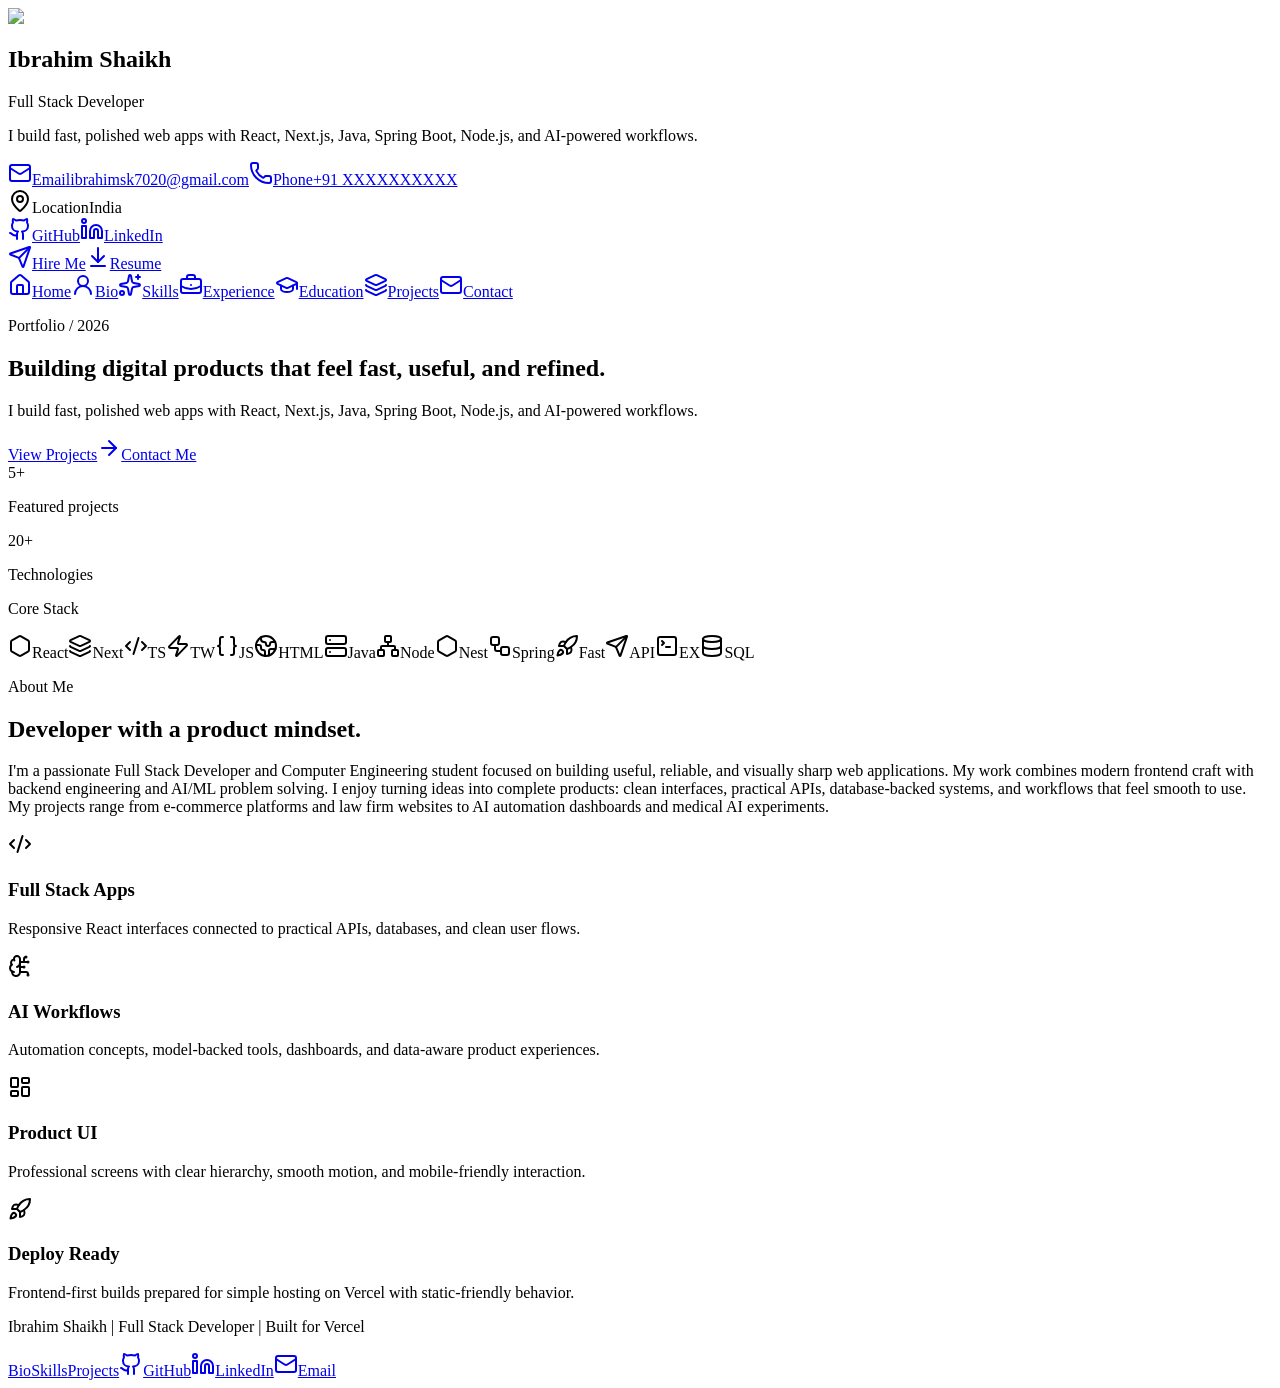
==== out/index.html @ c72af7cc "first commit" ====
<!DOCTYPE html><html lang="en" class="bg-background dark"><head><meta charSet="utf-8"/><meta name="viewport" content="width=device-width, initial-scale=1"/><link rel="preload" as="image" href="/profile.jpg"/><link rel="stylesheet" href="/_next/static/chunks/02xt22wm5kt9~.css" data-precedence="next"/><link rel="preload" as="script" fetchPriority="low" href="/_next/static/chunks/0.jrg90f43u18.js"/><script src="/_next/static/chunks/02i7dfk78~t~2.js" async=""></script><script src="/_next/static/chunks/10u3y4bw1ayzs.js" async=""></script><script src="/_next/static/chunks/0dha171epf-bp.js" async=""></script><script src="/_next/static/chunks/turbopack-0covu4k4t_3fr.js" async=""></script><script src="/_next/static/chunks/0iwz~d34oj_si.js" async=""></script><script src="/_next/static/chunks/0d3shmwh5_nmn.js" async=""></script><script src="/_next/static/chunks/16fqrz.z_q~a0.js" async=""></script><script src="/_next/static/chunks/0c9ppjsgjld2~.js" async=""></script><title>Ibrahim Shaikh - Full Stack Developer</title><meta name="description" content="Full Stack Developer &amp; Software Engineer - Explore my portfolio, projects, and experience in web development."/><meta name="generator" content="Next.js"/><link rel="icon" href="/icon-light-32x32.png" media="(prefers-color-scheme: light)"/><link rel="icon" href="/icon-dark-32x32.png" media="(prefers-color-scheme: dark)"/><link rel="icon" href="/icon.svg" type="image/svg+xml"/><link rel="apple-touch-icon" href="/apple-icon.png"/><script src="/_next/static/chunks/03~yq9q893hmn.js" noModule=""></script></head><body class="bg-background font-sans text-foreground antialiased"><div hidden=""><!--$--><!--/$--></div><div class="intro-cinema" aria-hidden="true"><div class="intro-room"><div class="intro-lamp"><div class="intro-lamp-shade"></div><div class="intro-lamp-stem"></div><div class="intro-lamp-glow"></div></div><div class="intro-coffee"></div><div class="intro-desk"><div class="intro-laptop"><div class="intro-screen"><div class="intro-browser"><span></span><span></span><span></span></div><div class="intro-site"><div class="intro-mini-profile"></div><div class="intro-mini-main"><div class="intro-line intro-line-wide"></div><div class="intro-line"></div><div class="intro-grid"><span></span><span></span><span></span></div></div></div></div><div class="intro-base"></div></div></div></div></div><div class="min-h-screen overflow-x-hidden bg-background text-foreground"><div class="fixed inset-0 -z-10 bg-[radial-gradient(circle_at_20%_10%,rgba(45,212,191,0.16),transparent_28%),radial-gradient(circle_at_85%_20%,rgba(251,191,36,0.12),transparent_26%),linear-gradient(135deg,#070b10_0%,#10141f_48%,#0b1014_100%)]"></div><div class="fixed inset-0 -z-10 opacity-[0.18] [background-image:linear-gradient(rgba(255,255,255,0.08)_1px,transparent_1px),linear-gradient(90deg,rgba(255,255,255,0.08)_1px,transparent_1px)] [background-size:48px_48px]"></div><aside class="relative z-30 border-white/10 bg-background/86 px-5 pb-6 pt-6 backdrop-blur-xl lg:fixed lg:inset-y-0 lg:left-0 lg:w-[360px] lg:border-r lg:px-7 lg:pt-8"><div class="mx-auto flex max-w-md flex-col items-center text-center lg:sticky lg:top-8"><div class="group relative mb-6"><div class="absolute -inset-3 rounded-[28px] bg-gradient-to-br from-teal-300/30 via-amber-300/20 to-rose-300/20 opacity-70 blur-xl transition duration-500 group-hover:opacity-100"></div><div class="relative h-36 w-36 overflow-hidden rounded-2xl border border-white/20 bg-white/10 shadow-2xl shadow-black/30 transition duration-500 group-hover:-translate-y-1 sm:h-44 sm:w-44"><img alt="Ibrahim Shaikh" width="176" height="176" decoding="async" data-nimg="1" class="h-full w-full object-cover" style="color:transparent" src="/profile.jpg"/></div></div><h1 class="text-3xl font-bold tracking-tight text-white">Ibrahim Shaikh</h1><p class="mt-2 text-sm font-semibold uppercase tracking-[0.24em] text-amber-100/90">Full Stack Developer</p><p class="mt-4 max-w-sm text-sm leading-6 text-muted-foreground">I build fast, polished web apps with React, Next.js, Java, Spring Boot, Node.js, and AI-powered workflows.</p><div class="mt-7 grid w-full gap-3"><a class="block" aria-label="Email" href="mailto:ibrahimsk7020@gmail.com"><span class="group flex items-center gap-3 rounded-lg border border-white/10 bg-white/[0.045] p-3 text-left transition duration-300 hover:-translate-y-0.5 hover:border-teal-300/40 hover:bg-white/[0.075]"><span class="flex size-10 items-center justify-center rounded-md bg-white/10 text-teal-100"><svg xmlns="http://www.w3.org/2000/svg" width="24" height="24" viewBox="0 0 24 24" fill="none" stroke="currentColor" stroke-width="2" stroke-linecap="round" stroke-linejoin="round" class="lucide lucide-mail size-4" aria-hidden="true"><path d="m22 7-8.991 5.727a2 2 0 0 1-2.009 0L2 7"></path><rect x="2" y="4" width="20" height="16" rx="2"></rect></svg></span><span class="min-w-0"><span class="block text-[11px] font-bold uppercase tracking-[0.2em] text-muted-foreground">Email</span><span class="block truncate text-sm font-medium text-white">ibrahimsk7020@gmail.com</span></span></span></a><a class="block" aria-label="Phone" href="tel:+91XXXXXXXXXX"><span class="group flex items-center gap-3 rounded-lg border border-white/10 bg-white/[0.045] p-3 text-left transition duration-300 hover:-translate-y-0.5 hover:border-teal-300/40 hover:bg-white/[0.075]"><span class="flex size-10 items-center justify-center rounded-md bg-white/10 text-teal-100"><svg xmlns="http://www.w3.org/2000/svg" width="24" height="24" viewBox="0 0 24 24" fill="none" stroke="currentColor" stroke-width="2" stroke-linecap="round" stroke-linejoin="round" class="lucide lucide-phone size-4" aria-hidden="true"><path d="M13.832 16.568a1 1 0 0 0 1.213-.303l.355-.465A2 2 0 0 1 17 15h3a2 2 0 0 1 2 2v3a2 2 0 0 1-2 2A18 18 0 0 1 2 4a2 2 0 0 1 2-2h3a2 2 0 0 1 2 2v3a2 2 0 0 1-.8 1.6l-.468.351a1 1 0 0 0-.292 1.233 14 14 0 0 0 6.392 6.384"></path></svg></span><span class="min-w-0"><span class="block text-[11px] font-bold uppercase tracking-[0.2em] text-muted-foreground">Phone</span><span class="block truncate text-sm font-medium text-white">+91 XXXXXXXXXX</span></span></span></a><div><span class="group flex items-center gap-3 rounded-lg border border-white/10 bg-white/[0.045] p-3 text-left transition duration-300 hover:-translate-y-0.5 hover:border-teal-300/40 hover:bg-white/[0.075]"><span class="flex size-10 items-center justify-center rounded-md bg-white/10 text-teal-100"><svg xmlns="http://www.w3.org/2000/svg" width="24" height="24" viewBox="0 0 24 24" fill="none" stroke="currentColor" stroke-width="2" stroke-linecap="round" stroke-linejoin="round" class="lucide lucide-map-pin size-4" aria-hidden="true"><path d="M20 10c0 4.993-5.539 10.193-7.399 11.799a1 1 0 0 1-1.202 0C9.539 20.193 4 14.993 4 10a8 8 0 0 1 16 0"></path><circle cx="12" cy="10" r="3"></circle></svg></span><span class="min-w-0"><span class="block text-[11px] font-bold uppercase tracking-[0.2em] text-muted-foreground">Location</span><span class="block truncate text-sm font-medium text-white">India</span></span></span></div></div><div class="mt-7 flex w-full gap-3"><a target="_blank" rel="noreferrer" aria-label="Open GitHub profile" class="flex h-11 flex-1 items-center justify-center gap-2 rounded-lg border border-white/10 bg-white/[0.06] text-sm font-semibold text-white transition duration-300 hover:-translate-y-0.5 hover:border-white/25 hover:bg-white/[0.1]" href="https://github.com/ibrahimsk7020"><svg xmlns="http://www.w3.org/2000/svg" width="24" height="24" viewBox="0 0 24 24" fill="none" stroke="currentColor" stroke-width="2" stroke-linecap="round" stroke-linejoin="round" class="lucide lucide-github size-4" aria-hidden="true"><path d="M15 22v-4a4.8 4.8 0 0 0-1-3.5c3 0 6-2 6-5.5.08-1.25-.27-2.48-1-3.5.28-1.15.28-2.35 0-3.5 0 0-1 0-3 1.5-2.64-.5-5.36-.5-8 0C6 2 5 2 5 2c-.3 1.15-.3 2.35 0 3.5A5.403 5.403 0 0 0 4 9c0 3.5 3 5.5 6 5.5-.39.49-.68 1.05-.85 1.65-.17.6-.22 1.23-.15 1.85v4"></path><path d="M9 18c-4.51 2-5-2-7-2"></path></svg>GitHub</a><a target="_blank" rel="noreferrer" aria-label="Open LinkedIn profile" class="flex h-11 flex-1 items-center justify-center gap-2 rounded-lg bg-teal-300 text-sm font-bold text-slate-950 transition duration-300 hover:-translate-y-0.5 hover:bg-amber-200" href="https://www.linkedin.com/in/ibrahim-shaikh/"><svg xmlns="http://www.w3.org/2000/svg" width="24" height="24" viewBox="0 0 24 24" fill="none" stroke="currentColor" stroke-width="2" stroke-linecap="round" stroke-linejoin="round" class="lucide lucide-linkedin size-4" aria-hidden="true"><path d="M16 8a6 6 0 0 1 6 6v7h-4v-7a2 2 0 0 0-2-2 2 2 0 0 0-2 2v7h-4v-7a6 6 0 0 1 6-6z"></path><rect width="4" height="12" x="2" y="9"></rect><circle cx="4" cy="4" r="2"></circle></svg>LinkedIn</a></div><div class="mt-3 flex w-full gap-3"><a class="flex h-11 flex-1 items-center justify-center gap-2 rounded-lg border border-amber-200/30 bg-amber-200/10 text-sm font-semibold text-amber-50 transition duration-300 hover:-translate-y-0.5 hover:bg-amber-200/20" href="/contact"><svg xmlns="http://www.w3.org/2000/svg" width="24" height="24" viewBox="0 0 24 24" fill="none" stroke="currentColor" stroke-width="2" stroke-linecap="round" stroke-linejoin="round" class="lucide lucide-send size-4" aria-hidden="true"><path d="M14.536 21.686a.5.5 0 0 0 .937-.024l6.5-19a.496.496 0 0 0-.635-.635l-19 6.5a.5.5 0 0 0-.024.937l7.93 3.18a2 2 0 0 1 1.112 1.11z"></path><path d="m21.854 2.147-10.94 10.939"></path></svg>Hire Me</a><a class="flex h-11 flex-1 items-center justify-center gap-2 rounded-lg border border-white/10 bg-white/[0.06] text-sm font-semibold text-white transition duration-300 hover:-translate-y-0.5 hover:bg-white/[0.1]" href="/experience"><svg xmlns="http://www.w3.org/2000/svg" width="24" height="24" viewBox="0 0 24 24" fill="none" stroke="currentColor" stroke-width="2" stroke-linecap="round" stroke-linejoin="round" class="lucide lucide-arrow-down-to-line size-4" aria-hidden="true"><path d="M12 17V3"></path><path d="m6 11 6 6 6-6"></path><path d="M19 21H5"></path></svg>Resume</a></div></div></aside><main class="lg:ml-[360px]"><nav class="sticky top-0 z-40 border-b border-white/10 bg-background/78 backdrop-blur-xl"><div class="mx-auto flex max-w-7xl items-center gap-2 overflow-x-auto px-5 py-3 sm:px-8 lg:px-12"><a class="group inline-flex h-10 shrink-0 items-center gap-2 rounded-lg px-3 text-sm font-semibold transition duration-300 hover:bg-white/10 hover:text-white focus-visible:outline-none focus-visible:ring-2 focus-visible:ring-teal-300 bg-teal-300 text-slate-950 shadow-lg shadow-teal-950/20" href="/"><svg xmlns="http://www.w3.org/2000/svg" width="24" height="24" viewBox="0 0 24 24" fill="none" stroke="currentColor" stroke-width="2" stroke-linecap="round" stroke-linejoin="round" class="lucide lucide-house size-4 transition duration-300 text-slate-950" aria-hidden="true"><path d="M15 21v-8a1 1 0 0 0-1-1h-4a1 1 0 0 0-1 1v8"></path><path d="M3 10a2 2 0 0 1 .709-1.528l7-6a2 2 0 0 1 2.582 0l7 6A2 2 0 0 1 21 10v9a2 2 0 0 1-2 2H5a2 2 0 0 1-2-2z"></path></svg>Home</a><a class="group inline-flex h-10 shrink-0 items-center gap-2 rounded-lg px-3 text-sm font-semibold transition duration-300 hover:bg-white/10 hover:text-white focus-visible:outline-none focus-visible:ring-2 focus-visible:ring-teal-300 text-muted-foreground" href="/bio"><svg xmlns="http://www.w3.org/2000/svg" width="24" height="24" viewBox="0 0 24 24" fill="none" stroke="currentColor" stroke-width="2" stroke-linecap="round" stroke-linejoin="round" class="lucide lucide-user-round size-4 transition duration-300 group-hover:text-teal-200" aria-hidden="true"><circle cx="12" cy="8" r="5"></circle><path d="M20 21a8 8 0 0 0-16 0"></path></svg>Bio</a><a class="group inline-flex h-10 shrink-0 items-center gap-2 rounded-lg px-3 text-sm font-semibold transition duration-300 hover:bg-white/10 hover:text-white focus-visible:outline-none focus-visible:ring-2 focus-visible:ring-teal-300 text-muted-foreground" href="/skills"><svg xmlns="http://www.w3.org/2000/svg" width="24" height="24" viewBox="0 0 24 24" fill="none" stroke="currentColor" stroke-width="2" stroke-linecap="round" stroke-linejoin="round" class="lucide lucide-sparkles size-4 transition duration-300 group-hover:text-teal-200" aria-hidden="true"><path d="M11.017 2.814a1 1 0 0 1 1.966 0l1.051 5.558a2 2 0 0 0 1.594 1.594l5.558 1.051a1 1 0 0 1 0 1.966l-5.558 1.051a2 2 0 0 0-1.594 1.594l-1.051 5.558a1 1 0 0 1-1.966 0l-1.051-5.558a2 2 0 0 0-1.594-1.594l-5.558-1.051a1 1 0 0 1 0-1.966l5.558-1.051a2 2 0 0 0 1.594-1.594z"></path><path d="M20 2v4"></path><path d="M22 4h-4"></path><circle cx="4" cy="20" r="2"></circle></svg>Skills</a><a class="group inline-flex h-10 shrink-0 items-center gap-2 rounded-lg px-3 text-sm font-semibold transition duration-300 hover:bg-white/10 hover:text-white focus-visible:outline-none focus-visible:ring-2 focus-visible:ring-teal-300 text-muted-foreground" href="/experience"><svg xmlns="http://www.w3.org/2000/svg" width="24" height="24" viewBox="0 0 24 24" fill="none" stroke="currentColor" stroke-width="2" stroke-linecap="round" stroke-linejoin="round" class="lucide lucide-briefcase-business size-4 transition duration-300 group-hover:text-teal-200" aria-hidden="true"><path d="M12 12h.01"></path><path d="M16 6V4a2 2 0 0 0-2-2h-4a2 2 0 0 0-2 2v2"></path><path d="M22 13a18.15 18.15 0 0 1-20 0"></path><rect width="20" height="14" x="2" y="6" rx="2"></rect></svg>Experience</a><a class="group inline-flex h-10 shrink-0 items-center gap-2 rounded-lg px-3 text-sm font-semibold transition duration-300 hover:bg-white/10 hover:text-white focus-visible:outline-none focus-visible:ring-2 focus-visible:ring-teal-300 text-muted-foreground" href="/education"><svg xmlns="http://www.w3.org/2000/svg" width="24" height="24" viewBox="0 0 24 24" fill="none" stroke="currentColor" stroke-width="2" stroke-linecap="round" stroke-linejoin="round" class="lucide lucide-graduation-cap size-4 transition duration-300 group-hover:text-teal-200" aria-hidden="true"><path d="M21.42 10.922a1 1 0 0 0-.019-1.838L12.83 5.18a2 2 0 0 0-1.66 0L2.6 9.08a1 1 0 0 0 0 1.832l8.57 3.908a2 2 0 0 0 1.66 0z"></path><path d="M22 10v6"></path><path d="M6 12.5V16a6 3 0 0 0 12 0v-3.5"></path></svg>Education</a><a class="group inline-flex h-10 shrink-0 items-center gap-2 rounded-lg px-3 text-sm font-semibold transition duration-300 hover:bg-white/10 hover:text-white focus-visible:outline-none focus-visible:ring-2 focus-visible:ring-teal-300 text-muted-foreground" href="/projects"><svg xmlns="http://www.w3.org/2000/svg" width="24" height="24" viewBox="0 0 24 24" fill="none" stroke="currentColor" stroke-width="2" stroke-linecap="round" stroke-linejoin="round" class="lucide lucide-layers size-4 transition duration-300 group-hover:text-teal-200" aria-hidden="true"><path d="M12.83 2.18a2 2 0 0 0-1.66 0L2.6 6.08a1 1 0 0 0 0 1.83l8.58 3.91a2 2 0 0 0 1.66 0l8.58-3.9a1 1 0 0 0 0-1.83z"></path><path d="M2 12a1 1 0 0 0 .58.91l8.6 3.91a2 2 0 0 0 1.65 0l8.58-3.9A1 1 0 0 0 22 12"></path><path d="M2 17a1 1 0 0 0 .58.91l8.6 3.91a2 2 0 0 0 1.65 0l8.58-3.9A1 1 0 0 0 22 17"></path></svg>Projects</a><a class="group inline-flex h-10 shrink-0 items-center gap-2 rounded-lg px-3 text-sm font-semibold transition duration-300 hover:bg-white/10 hover:text-white focus-visible:outline-none focus-visible:ring-2 focus-visible:ring-teal-300 text-muted-foreground" href="/contact"><svg xmlns="http://www.w3.org/2000/svg" width="24" height="24" viewBox="0 0 24 24" fill="none" stroke="currentColor" stroke-width="2" stroke-linecap="round" stroke-linejoin="round" class="lucide lucide-mail size-4 transition duration-300 group-hover:text-teal-200" aria-hidden="true"><path d="m22 7-8.991 5.727a2 2 0 0 1-2.009 0L2 7"></path><rect x="2" y="4" width="20" height="16" rx="2"></rect></svg>Contact</a></div></nav><div class="mx-auto w-full max-w-7xl px-5 pb-14 pt-6 sm:px-8 lg:px-12 lg:pt-10"><section id="home" class="scroll-mt-24 space-y-16"><div class="grid min-h-[calc(100vh-96px)] items-center gap-10 py-6 lg:grid-cols-[1.1fr_0.9fr]"><div class="animate-fade-in-up"><p class="mb-4 text-sm font-bold uppercase tracking-[0.28em] text-teal-200">Portfolio / 2026</p><h2 class="max-w-4xl text-5xl font-black leading-[1.02] tracking-tight text-white sm:text-6xl lg:text-7xl">Building digital products that feel fast, useful, and refined.</h2><p class="mt-6 max-w-2xl text-lg leading-8 text-muted-foreground">I build fast, polished web apps with React, Next.js, Java, Spring Boot, Node.js, and AI-powered workflows.</p><div class="mt-8 flex flex-col gap-3 sm:flex-row"><a class="inline-flex h-12 items-center justify-center gap-2 rounded-lg bg-teal-300 px-5 text-sm font-bold text-slate-950 transition duration-300 hover:-translate-y-1 hover:bg-amber-200 hover:shadow-xl hover:shadow-teal-950/30" href="/projects">View Projects<svg xmlns="http://www.w3.org/2000/svg" width="24" height="24" viewBox="0 0 24 24" fill="none" stroke="currentColor" stroke-width="2" stroke-linecap="round" stroke-linejoin="round" class="lucide lucide-arrow-right size-4" aria-hidden="true"><path d="M5 12h14"></path><path d="m12 5 7 7-7 7"></path></svg></a><a class="inline-flex h-12 items-center justify-center rounded-lg border border-white/15 bg-white/[0.06] px-5 text-sm font-semibold text-white transition duration-300 hover:-translate-y-1 hover:bg-white/[0.1]" href="/contact">Contact Me</a></div></div><div class="animate-slide-in-right rounded-lg border border-white/10 bg-white/[0.055] p-5 shadow-2xl shadow-black/25 backdrop-blur"><div class="grid grid-cols-2 gap-3"><div class="rounded-lg border border-white/10 bg-slate-950/50 p-4"><span class="text-3xl font-black text-white">5<!-- -->+</span><p class="mt-1 text-sm text-muted-foreground">Featured projects</p></div><div class="rounded-lg border border-white/10 bg-slate-950/50 p-4"><span class="text-3xl font-black text-white">20+</span><p class="mt-1 text-sm text-muted-foreground">Technologies</p></div></div><div class="mt-5 rounded-lg border border-white/10 bg-slate-950/50 p-4"><p class="mb-4 text-sm font-bold uppercase tracking-[0.22em] text-amber-100">Core Stack</p><div class="flex flex-wrap gap-2"><span class="inline-flex items-center border font-semibold shadow-[0_0_24px_rgba(255,255,255,0.04)] transition duration-300 group-hover:scale-[1.02] gap-1 rounded-md px-2 py-1 text-[11px] bg-cyan-400/15 text-cyan-200 border-cyan-300/35" title="React.js"><svg xmlns="http://www.w3.org/2000/svg" width="24" height="24" viewBox="0 0 24 24" fill="none" stroke="currentColor" stroke-width="2" stroke-linecap="round" stroke-linejoin="round" class="lucide lucide-hexagon size-3.5" aria-hidden="true"><path d="M21 16V8a2 2 0 0 0-1-1.73l-7-4a2 2 0 0 0-2 0l-7 4A2 2 0 0 0 3 8v8a2 2 0 0 0 1 1.73l7 4a2 2 0 0 0 2 0l7-4A2 2 0 0 0 21 16z"></path></svg><span>React</span></span><span class="inline-flex items-center border font-semibold shadow-[0_0_24px_rgba(255,255,255,0.04)] transition duration-300 group-hover:scale-[1.02] gap-1 rounded-md px-2 py-1 text-[11px] bg-zinc-100/10 text-zinc-50 border-zinc-200/30" title="Next.js"><svg xmlns="http://www.w3.org/2000/svg" width="24" height="24" viewBox="0 0 24 24" fill="none" stroke="currentColor" stroke-width="2" stroke-linecap="round" stroke-linejoin="round" class="lucide lucide-layers size-3.5" aria-hidden="true"><path d="M12.83 2.18a2 2 0 0 0-1.66 0L2.6 6.08a1 1 0 0 0 0 1.83l8.58 3.91a2 2 0 0 0 1.66 0l8.58-3.9a1 1 0 0 0 0-1.83z"></path><path d="M2 12a1 1 0 0 0 .58.91l8.6 3.91a2 2 0 0 0 1.65 0l8.58-3.9A1 1 0 0 0 22 12"></path><path d="M2 17a1 1 0 0 0 .58.91l8.6 3.91a2 2 0 0 0 1.65 0l8.58-3.9A1 1 0 0 0 22 17"></path></svg><span>Next</span></span><span class="inline-flex items-center border font-semibold shadow-[0_0_24px_rgba(255,255,255,0.04)] transition duration-300 group-hover:scale-[1.02] gap-1 rounded-md px-2 py-1 text-[11px] bg-blue-500/15 text-blue-200 border-blue-300/35" title="TypeScript"><svg xmlns="http://www.w3.org/2000/svg" width="24" height="24" viewBox="0 0 24 24" fill="none" stroke="currentColor" stroke-width="2" stroke-linecap="round" stroke-linejoin="round" class="lucide lucide-code-xml size-3.5" aria-hidden="true"><path d="m18 16 4-4-4-4"></path><path d="m6 8-4 4 4 4"></path><path d="m14.5 4-5 16"></path></svg><span>TS</span></span><span class="inline-flex items-center border font-semibold shadow-[0_0_24px_rgba(255,255,255,0.04)] transition duration-300 group-hover:scale-[1.02] gap-1 rounded-md px-2 py-1 text-[11px] bg-teal-400/15 text-teal-200 border-teal-300/35" title="Tailwind CSS"><svg xmlns="http://www.w3.org/2000/svg" width="24" height="24" viewBox="0 0 24 24" fill="none" stroke="currentColor" stroke-width="2" stroke-linecap="round" stroke-linejoin="round" class="lucide lucide-zap size-3.5" aria-hidden="true"><path d="M4 14a1 1 0 0 1-.78-1.63l9.9-10.2a.5.5 0 0 1 .86.46l-1.92 6.02A1 1 0 0 0 13 10h7a1 1 0 0 1 .78 1.63l-9.9 10.2a.5.5 0 0 1-.86-.46l1.92-6.02A1 1 0 0 0 11 14z"></path></svg><span>TW</span></span><span class="inline-flex items-center border font-semibold shadow-[0_0_24px_rgba(255,255,255,0.04)] transition duration-300 group-hover:scale-[1.02] gap-1 rounded-md px-2 py-1 text-[11px] bg-yellow-300/15 text-yellow-100 border-yellow-300/35" title="JavaScript"><svg xmlns="http://www.w3.org/2000/svg" width="24" height="24" viewBox="0 0 24 24" fill="none" stroke="currentColor" stroke-width="2" stroke-linecap="round" stroke-linejoin="round" class="lucide lucide-braces size-3.5" aria-hidden="true"><path d="M8 3H7a2 2 0 0 0-2 2v5a2 2 0 0 1-2 2 2 2 0 0 1 2 2v5c0 1.1.9 2 2 2h1"></path><path d="M16 21h1a2 2 0 0 0 2-2v-5c0-1.1.9-2 2-2a2 2 0 0 1-2-2V5a2 2 0 0 0-2-2h-1"></path></svg><span>JS</span></span><span class="inline-flex items-center border font-semibold shadow-[0_0_24px_rgba(255,255,255,0.04)] transition duration-300 group-hover:scale-[1.02] gap-1 rounded-md px-2 py-1 text-[11px] bg-orange-400/15 text-orange-100 border-orange-300/35" title="HTML/CSS"><svg xmlns="http://www.w3.org/2000/svg" width="24" height="24" viewBox="0 0 24 24" fill="none" stroke="currentColor" stroke-width="2" stroke-linecap="round" stroke-linejoin="round" class="lucide lucide-earth size-3.5" aria-hidden="true"><path d="M21.54 15H17a2 2 0 0 0-2 2v4.54"></path><path d="M7 3.34V5a3 3 0 0 0 3 3a2 2 0 0 1 2 2c0 1.1.9 2 2 2a2 2 0 0 0 2-2c0-1.1.9-2 2-2h3.17"></path><path d="M11 21.95V18a2 2 0 0 0-2-2a2 2 0 0 1-2-2v-1a2 2 0 0 0-2-2H2.05"></path><circle cx="12" cy="12" r="10"></circle></svg><span>HTML</span></span><span class="inline-flex items-center border font-semibold shadow-[0_0_24px_rgba(255,255,255,0.04)] transition duration-300 group-hover:scale-[1.02] gap-1 rounded-md px-2 py-1 text-[11px] bg-red-500/15 text-red-100 border-red-300/35" title="Java"><svg xmlns="http://www.w3.org/2000/svg" width="24" height="24" viewBox="0 0 24 24" fill="none" stroke="currentColor" stroke-width="2" stroke-linecap="round" stroke-linejoin="round" class="lucide lucide-server size-3.5" aria-hidden="true"><rect width="20" height="8" x="2" y="2" rx="2" ry="2"></rect><rect width="20" height="8" x="2" y="14" rx="2" ry="2"></rect><line x1="6" x2="6.01" y1="6" y2="6"></line><line x1="6" x2="6.01" y1="18" y2="18"></line></svg><span>Java</span></span><span class="inline-flex items-center border font-semibold shadow-[0_0_24px_rgba(255,255,255,0.04)] transition duration-300 group-hover:scale-[1.02] gap-1 rounded-md px-2 py-1 text-[11px] bg-lime-500/15 text-lime-100 border-lime-300/35" title="Node.js"><svg xmlns="http://www.w3.org/2000/svg" width="24" height="24" viewBox="0 0 24 24" fill="none" stroke="currentColor" stroke-width="2" stroke-linecap="round" stroke-linejoin="round" class="lucide lucide-network size-3.5" aria-hidden="true"><rect x="16" y="16" width="6" height="6" rx="1"></rect><rect x="2" y="16" width="6" height="6" rx="1"></rect><rect x="9" y="2" width="6" height="6" rx="1"></rect><path d="M5 16v-3a1 1 0 0 1 1-1h12a1 1 0 0 1 1 1v3"></path><path d="M12 12V8"></path></svg><span>Node</span></span><span class="inline-flex items-center border font-semibold shadow-[0_0_24px_rgba(255,255,255,0.04)] transition duration-300 group-hover:scale-[1.02] gap-1 rounded-md px-2 py-1 text-[11px] bg-rose-500/15 text-rose-100 border-rose-300/35" title="NestJS"><svg xmlns="http://www.w3.org/2000/svg" width="24" height="24" viewBox="0 0 24 24" fill="none" stroke="currentColor" stroke-width="2" stroke-linecap="round" stroke-linejoin="round" class="lucide lucide-hexagon size-3.5" aria-hidden="true"><path d="M21 16V8a2 2 0 0 0-1-1.73l-7-4a2 2 0 0 0-2 0l-7 4A2 2 0 0 0 3 8v8a2 2 0 0 0 1 1.73l7 4a2 2 0 0 0 2 0l7-4A2 2 0 0 0 21 16z"></path></svg><span>Nest</span></span><span class="inline-flex items-center border font-semibold shadow-[0_0_24px_rgba(255,255,255,0.04)] transition duration-300 group-hover:scale-[1.02] gap-1 rounded-md px-2 py-1 text-[11px] bg-green-500/15 text-green-100 border-green-300/35" title="Spring Boot"><svg xmlns="http://www.w3.org/2000/svg" width="24" height="24" viewBox="0 0 24 24" fill="none" stroke="currentColor" stroke-width="2" stroke-linecap="round" stroke-linejoin="round" class="lucide lucide-workflow size-3.5" aria-hidden="true"><rect width="8" height="8" x="3" y="3" rx="2"></rect><path d="M7 11v4a2 2 0 0 0 2 2h4"></path><rect width="8" height="8" x="13" y="13" rx="2"></rect></svg><span>Spring</span></span><span class="inline-flex items-center border font-semibold shadow-[0_0_24px_rgba(255,255,255,0.04)] transition duration-300 group-hover:scale-[1.02] gap-1 rounded-md px-2 py-1 text-[11px] bg-emerald-400/15 text-emerald-100 border-emerald-300/35" title="FastAPI"><svg xmlns="http://www.w3.org/2000/svg" width="24" height="24" viewBox="0 0 24 24" fill="none" stroke="currentColor" stroke-width="2" stroke-linecap="round" stroke-linejoin="round" class="lucide lucide-rocket size-3.5" aria-hidden="true"><path d="M4.5 16.5c-1.5 1.26-2 5-2 5s3.74-.5 5-2c.71-.84.7-2.13-.09-2.91a2.18 2.18 0 0 0-2.91-.09z"></path><path d="m12 15-3-3a22 22 0 0 1 2-3.95A12.88 12.88 0 0 1 22 2c0 2.72-.78 7.5-6 11a22.35 22.35 0 0 1-4 2z"></path><path d="M9 12H4s.55-3.03 2-4c1.62-1.08 5 0 5 0"></path><path d="M12 15v5s3.03-.55 4-2c1.08-1.62 0-5 0-5"></path></svg><span>Fast</span></span><span class="inline-flex items-center border font-semibold shadow-[0_0_24px_rgba(255,255,255,0.04)] transition duration-300 group-hover:scale-[1.02] gap-1 rounded-md px-2 py-1 text-[11px] bg-sky-500/15 text-sky-100 border-sky-300/35" title="REST API"><svg xmlns="http://www.w3.org/2000/svg" width="24" height="24" viewBox="0 0 24 24" fill="none" stroke="currentColor" stroke-width="2" stroke-linecap="round" stroke-linejoin="round" class="lucide lucide-send size-3.5" aria-hidden="true"><path d="M14.536 21.686a.5.5 0 0 0 .937-.024l6.5-19a.496.496 0 0 0-.635-.635l-19 6.5a.5.5 0 0 0-.024.937l7.93 3.18a2 2 0 0 1 1.112 1.11z"></path><path d="m21.854 2.147-10.94 10.939"></path></svg><span>API</span></span><span class="inline-flex items-center border font-semibold shadow-[0_0_24px_rgba(255,255,255,0.04)] transition duration-300 group-hover:scale-[1.02] gap-1 rounded-md px-2 py-1 text-[11px] bg-neutral-300/10 text-neutral-100 border-neutral-200/30" title="Express"><svg xmlns="http://www.w3.org/2000/svg" width="24" height="24" viewBox="0 0 24 24" fill="none" stroke="currentColor" stroke-width="2" stroke-linecap="round" stroke-linejoin="round" class="lucide lucide-square-terminal size-3.5" aria-hidden="true"><path d="m7 11 2-2-2-2"></path><path d="M11 13h4"></path><rect width="18" height="18" x="3" y="3" rx="2" ry="2"></rect></svg><span>EX</span></span><span class="inline-flex items-center border font-semibold shadow-[0_0_24px_rgba(255,255,255,0.04)] transition duration-300 group-hover:scale-[1.02] gap-1 rounded-md px-2 py-1 text-[11px] bg-blue-400/15 text-blue-100 border-blue-300/35" title="MySQL"><svg xmlns="http://www.w3.org/2000/svg" width="24" height="24" viewBox="0 0 24 24" fill="none" stroke="currentColor" stroke-width="2" stroke-linecap="round" stroke-linejoin="round" class="lucide lucide-database size-3.5" aria-hidden="true"><ellipse cx="12" cy="5" rx="9" ry="3"></ellipse><path d="M3 5V19A9 3 0 0 0 21 19V5"></path><path d="M3 12A9 3 0 0 0 21 12"></path></svg><span>SQL</span></span></div></div></div></div><section id="about" class="scroll-mt-24 space-y-8"><div class="section-heading"><p>About Me</p><h2>Developer with a product mindset.</h2></div><p class="max-w-4xl whitespace-pre-line text-lg leading-8 text-muted-foreground">I&#x27;m a passionate Full Stack Developer and Computer Engineering student focused on building useful, reliable, and visually sharp web applications. My work combines modern frontend craft with backend engineering and AI/ML problem solving.

I enjoy turning ideas into complete products: clean interfaces, practical APIs, database-backed systems, and workflows that feel smooth to use. My projects range from e-commerce platforms and law firm websites to AI automation dashboards and medical AI experiments.</p><div class="grid grid-cols-1 gap-4 md:grid-cols-2 xl:grid-cols-4"><article class="group rounded-lg border border-white/10 bg-white/[0.055] p-5 transition duration-300 hover:-translate-y-1 hover:border-white/25 hover:bg-white/[0.08]"><div class="mb-5 flex size-12 items-center justify-center rounded-lg border text-teal-100 bg-teal-300/12 border-teal-300/25"><svg xmlns="http://www.w3.org/2000/svg" width="24" height="24" viewBox="0 0 24 24" fill="none" stroke="currentColor" stroke-width="2" stroke-linecap="round" stroke-linejoin="round" class="lucide lucide-code-xml size-5" aria-hidden="true"><path d="m18 16 4-4-4-4"></path><path d="m6 8-4 4 4 4"></path><path d="m14.5 4-5 16"></path></svg></div><h3 class="text-xl font-bold text-white">Full Stack Apps</h3><p class="mt-3 text-sm leading-6 text-muted-foreground">Responsive React interfaces connected to practical APIs, databases, and clean user flows.</p></article><article class="group rounded-lg border border-white/10 bg-white/[0.055] p-5 transition duration-300 hover:-translate-y-1 hover:border-white/25 hover:bg-white/[0.08]"><div class="mb-5 flex size-12 items-center justify-center rounded-lg border text-fuchsia-100 bg-fuchsia-300/12 border-fuchsia-300/25"><svg xmlns="http://www.w3.org/2000/svg" width="24" height="24" viewBox="0 0 24 24" fill="none" stroke="currentColor" stroke-width="2" stroke-linecap="round" stroke-linejoin="round" class="lucide lucide-brain-circuit size-5" aria-hidden="true"><path d="M12 5a3 3 0 1 0-5.997.125 4 4 0 0 0-2.526 5.77 4 4 0 0 0 .556 6.588A4 4 0 1 0 12 18Z"></path><path d="M9 13a4.5 4.5 0 0 0 3-4"></path><path d="M6.003 5.125A3 3 0 0 0 6.401 6.5"></path><path d="M3.477 10.896a4 4 0 0 1 .585-.396"></path><path d="M6 18a4 4 0 0 1-1.967-.516"></path><path d="M12 13h4"></path><path d="M12 18h6a2 2 0 0 1 2 2v1"></path><path d="M12 8h8"></path><path d="M16 8V5a2 2 0 0 1 2-2"></path><circle cx="16" cy="13" r=".5"></circle><circle cx="18" cy="3" r=".5"></circle><circle cx="20" cy="21" r=".5"></circle><circle cx="20" cy="8" r=".5"></circle></svg></div><h3 class="text-xl font-bold text-white">AI Workflows</h3><p class="mt-3 text-sm leading-6 text-muted-foreground">Automation concepts, model-backed tools, dashboards, and data-aware product experiences.</p></article><article class="group rounded-lg border border-white/10 bg-white/[0.055] p-5 transition duration-300 hover:-translate-y-1 hover:border-white/25 hover:bg-white/[0.08]"><div class="mb-5 flex size-12 items-center justify-center rounded-lg border text-amber-100 bg-amber-300/12 border-amber-300/25"><svg xmlns="http://www.w3.org/2000/svg" width="24" height="24" viewBox="0 0 24 24" fill="none" stroke="currentColor" stroke-width="2" stroke-linecap="round" stroke-linejoin="round" class="lucide lucide-layout-dashboard size-5" aria-hidden="true"><rect width="7" height="9" x="3" y="3" rx="1"></rect><rect width="7" height="5" x="14" y="3" rx="1"></rect><rect width="7" height="9" x="14" y="12" rx="1"></rect><rect width="7" height="5" x="3" y="16" rx="1"></rect></svg></div><h3 class="text-xl font-bold text-white">Product UI</h3><p class="mt-3 text-sm leading-6 text-muted-foreground">Professional screens with clear hierarchy, smooth motion, and mobile-friendly interaction.</p></article><article class="group rounded-lg border border-white/10 bg-white/[0.055] p-5 transition duration-300 hover:-translate-y-1 hover:border-white/25 hover:bg-white/[0.08]"><div class="mb-5 flex size-12 items-center justify-center rounded-lg border text-rose-100 bg-rose-300/12 border-rose-300/25"><svg xmlns="http://www.w3.org/2000/svg" width="24" height="24" viewBox="0 0 24 24" fill="none" stroke="currentColor" stroke-width="2" stroke-linecap="round" stroke-linejoin="round" class="lucide lucide-rocket size-5" aria-hidden="true"><path d="M4.5 16.5c-1.5 1.26-2 5-2 5s3.74-.5 5-2c.71-.84.7-2.13-.09-2.91a2.18 2.18 0 0 0-2.91-.09z"></path><path d="m12 15-3-3a22 22 0 0 1 2-3.95A12.88 12.88 0 0 1 22 2c0 2.72-.78 7.5-6 11a22.35 22.35 0 0 1-4 2z"></path><path d="M9 12H4s.55-3.03 2-4c1.62-1.08 5 0 5 0"></path><path d="M12 15v5s3.03-.55 4-2c1.08-1.62 0-5 0-5"></path></svg></div><h3 class="text-xl font-bold text-white">Deploy Ready</h3><p class="mt-3 text-sm leading-6 text-muted-foreground">Frontend-first builds prepared for simple hosting on Vercel with static-friendly behavior.</p></article></div></section></section></div><footer class="border-t border-white/10 bg-background/80 px-5 py-8 backdrop-blur sm:px-8 lg:px-12"><div class="mx-auto flex max-w-7xl flex-col gap-5 text-sm text-muted-foreground md:flex-row md:items-center md:justify-between"><p>Ibrahim Shaikh<!-- --> | <!-- -->Full Stack Developer<!-- --> | Built for Vercel</p><div class="flex flex-wrap gap-3"><a class="footer-link" href="/bio">Bio</a><a class="footer-link" href="/skills">Skills</a><a class="footer-link" href="/projects">Projects</a><a target="_blank" rel="noreferrer" class="footer-link" href="https://github.com/ibrahimsk7020"><svg xmlns="http://www.w3.org/2000/svg" width="24" height="24" viewBox="0 0 24 24" fill="none" stroke="currentColor" stroke-width="2" stroke-linecap="round" stroke-linejoin="round" class="lucide lucide-github size-4" aria-hidden="true"><path d="M15 22v-4a4.8 4.8 0 0 0-1-3.5c3 0 6-2 6-5.5.08-1.25-.27-2.48-1-3.5.28-1.15.28-2.35 0-3.5 0 0-1 0-3 1.5-2.64-.5-5.36-.5-8 0C6 2 5 2 5 2c-.3 1.15-.3 2.35 0 3.5A5.403 5.403 0 0 0 4 9c0 3.5 3 5.5 6 5.5-.39.49-.68 1.05-.85 1.65-.17.6-.22 1.23-.15 1.85v4"></path><path d="M9 18c-4.51 2-5-2-7-2"></path></svg>GitHub</a><a target="_blank" rel="noreferrer" class="footer-link" href="https://www.linkedin.com/in/ibrahim-shaikh/"><svg xmlns="http://www.w3.org/2000/svg" width="24" height="24" viewBox="0 0 24 24" fill="none" stroke="currentColor" stroke-width="2" stroke-linecap="round" stroke-linejoin="round" class="lucide lucide-linkedin size-4" aria-hidden="true"><path d="M16 8a6 6 0 0 1 6 6v7h-4v-7a2 2 0 0 0-2-2 2 2 0 0 0-2 2v7h-4v-7a6 6 0 0 1 6-6z"></path><rect width="4" height="12" x="2" y="9"></rect><circle cx="4" cy="4" r="2"></circle></svg>LinkedIn</a><a class="footer-link" href="mailto:ibrahimsk7020@gmail.com"><svg xmlns="http://www.w3.org/2000/svg" width="24" height="24" viewBox="0 0 24 24" fill="none" stroke="currentColor" stroke-width="2" stroke-linecap="round" stroke-linejoin="round" class="lucide lucide-mail size-4" aria-hidden="true"><path d="m22 7-8.991 5.727a2 2 0 0 1-2.009 0L2 7"></path><rect x="2" y="4" width="20" height="16" rx="2"></rect></svg>Email</a></div></div></footer></main></div><!--$--><!--/$--><!--$!--><template data-dgst="BAILOUT_TO_CLIENT_SIDE_RENDERING"></template><!--/$--><script src="/_next/static/chunks/0.jrg90f43u18.js" id="_R_" async=""></script><script>(self.__next_f=self.__next_f||[]).push([0])</script><script>self.__next_f.push([1,"1:\"$Sreact.fragment\"\n2:I[39756,[\"/_next/static/chunks/0iwz~d34oj_si.js\",\"/_next/static/chunks/0d3shmwh5_nmn.js\"],\"default\"]\n3:I[37457,[\"/_next/static/chunks/0iwz~d34oj_si.js\",\"/_next/static/chunks/0d3shmwh5_nmn.js\"],\"default\"]\n4:I[2355,[\"/_next/static/chunks/0iwz~d34oj_si.js\",\"/_next/static/chunks/0d3shmwh5_nmn.js\"],\"Analytics\"]\n5:I[83786,[\"/_next/static/chunks/0iwz~d34oj_si.js\",\"/_next/static/chunks/0d3shmwh5_nmn.js\",\"/_next/static/chunks/16fqrz.z_q~a0.js\",\"/_next/static/chunks/0c9ppjsgjld2~.js\"],\"default\"]\n6:I[84605,[\"/_next/static/chunks/0iwz~d34oj_si.js\",\"/_next/static/chunks/0d3shmwh5_nmn.js\",\"/_next/static/chunks/16fqrz.z_q~a0.js\",\"/_next/static/chunks/0c9ppjsgjld2~.js\"],\"default\"]\n10:I[68027,[\"/_next/static/chunks/0iwz~d34oj_si.js\",\"/_next/static/chunks/0d3shmwh5_nmn.js\"],\"default\",1]\n:HL[\"/_next/static/chunks/02xt22wm5kt9~.css\",\"style\"]\n"])</script><script>self.__next_f.push([1,"0:{\"P\":null,\"c\":[\"\",\"\"],\"q\":\"\",\"i\":false,\"f\":[[[\"\",{\"children\":[\"__PAGE__\",{}]},\"$undefined\",\"$undefined\",16],[[\"$\",\"$1\",\"c\",{\"children\":[[[\"$\",\"link\",\"0\",{\"rel\":\"stylesheet\",\"href\":\"/_next/static/chunks/02xt22wm5kt9~.css\",\"precedence\":\"next\",\"crossOrigin\":\"$undefined\",\"nonce\":\"$undefined\"}],[\"$\",\"script\",\"script-0\",{\"src\":\"/_next/static/chunks/0iwz~d34oj_si.js\",\"async\":true,\"nonce\":\"$undefined\"}],[\"$\",\"script\",\"script-1\",{\"src\":\"/_next/static/chunks/0d3shmwh5_nmn.js\",\"async\":true,\"nonce\":\"$undefined\"}]],[\"$\",\"html\",null,{\"lang\":\"en\",\"className\":\"bg-background dark\",\"children\":[\"$\",\"body\",null,{\"className\":\"bg-background font-sans text-foreground antialiased\",\"children\":[[\"$\",\"$L2\",null,{\"parallelRouterKey\":\"children\",\"error\":\"$undefined\",\"errorStyles\":\"$undefined\",\"errorScripts\":\"$undefined\",\"template\":[\"$\",\"$L3\",null,{}],\"templateStyles\":\"$undefined\",\"templateScripts\":\"$undefined\",\"notFound\":[[[\"$\",\"title\",null,{\"children\":\"404: This page could not be found.\"}],[\"$\",\"div\",null,{\"style\":{\"fontFamily\":\"system-ui,\\\"Segoe UI\\\",Roboto,Helvetica,Arial,sans-serif,\\\"Apple Color Emoji\\\",\\\"Segoe UI Emoji\\\"\",\"height\":\"100vh\",\"textAlign\":\"center\",\"display\":\"flex\",\"flexDirection\":\"column\",\"alignItems\":\"center\",\"justifyContent\":\"center\"},\"children\":[\"$\",\"div\",null,{\"children\":[[\"$\",\"style\",null,{\"dangerouslySetInnerHTML\":{\"__html\":\"body{color:#000;background:#fff;margin:0}.next-error-h1{border-right:1px solid rgba(0,0,0,.3)}@media (prefers-color-scheme:dark){body{color:#fff;background:#000}.next-error-h1{border-right:1px solid rgba(255,255,255,.3)}}\"}}],[\"$\",\"h1\",null,{\"className\":\"next-error-h1\",\"style\":{\"display\":\"inline-block\",\"margin\":\"0 20px 0 0\",\"padding\":\"0 23px 0 0\",\"fontSize\":24,\"fontWeight\":500,\"verticalAlign\":\"top\",\"lineHeight\":\"49px\"},\"children\":404}],[\"$\",\"div\",null,{\"style\":{\"display\":\"inline-block\"},\"children\":[\"$\",\"h2\",null,{\"style\":{\"fontSize\":14,\"fontWeight\":400,\"lineHeight\":\"49px\",\"margin\":0},\"children\":\"This page could not be found.\"}]}]]}]}]],[]],\"forbidden\":\"$undefined\",\"unauthorized\":\"$undefined\"}],[\"$\",\"$L4\",null,{}]]}]}]]}],{\"children\":[[\"$\",\"$1\",\"c\",{\"children\":[[[\"$\",\"div\",null,{\"className\":\"intro-cinema\",\"aria-hidden\":\"true\",\"children\":[\"$\",\"div\",null,{\"className\":\"intro-room\",\"children\":[[\"$\",\"div\",null,{\"className\":\"intro-lamp\",\"children\":[[\"$\",\"div\",null,{\"className\":\"intro-lamp-shade\"}],[\"$\",\"div\",null,{\"className\":\"intro-lamp-stem\"}],[\"$\",\"div\",null,{\"className\":\"intro-lamp-glow\"}]]}],[\"$\",\"div\",null,{\"className\":\"intro-coffee\"}],[\"$\",\"div\",null,{\"className\":\"intro-desk\",\"children\":[\"$\",\"div\",null,{\"className\":\"intro-laptop\",\"children\":[[\"$\",\"div\",null,{\"className\":\"intro-screen\",\"children\":[[\"$\",\"div\",null,{\"className\":\"intro-browser\",\"children\":[[\"$\",\"span\",null,{}],[\"$\",\"span\",null,{}],[\"$\",\"span\",null,{}]]}],[\"$\",\"div\",null,{\"className\":\"intro-site\",\"children\":[[\"$\",\"div\",null,{\"className\":\"intro-mini-profile\"}],[\"$\",\"div\",null,{\"className\":\"intro-mini-main\",\"children\":[[\"$\",\"div\",null,{\"className\":\"intro-line intro-line-wide\"}],[\"$\",\"div\",null,{\"className\":\"intro-line\"}],[\"$\",\"div\",null,{\"className\":\"intro-grid\",\"children\":[[\"$\",\"span\",null,{}],[\"$\",\"span\",null,{}],[\"$\",\"span\",null,{}]]}]]}]]}]]}],[\"$\",\"div\",null,{\"className\":\"intro-base\"}]]}]}]]}]}],[\"$\",\"div\",null,{\"className\":\"min-h-screen overflow-x-hidden bg-background text-foreground\",\"children\":[[\"$\",\"div\",null,{\"className\":\"fixed inset-0 -z-10 bg-[radial-gradient(circle_at_20%_10%,rgba(45,212,191,0.16),transparent_28%),radial-gradient(circle_at_85%_20%,rgba(251,191,36,0.12),transparent_26%),linear-gradient(135deg,#070b10_0%,#10141f_48%,#0b1014_100%)]\"}],[\"$\",\"div\",null,{\"className\":\"fixed inset-0 -z-10 opacity-[0.18] [background-image:linear-gradient(rgba(255,255,255,0.08)_1px,transparent_1px),linear-gradient(90deg,rgba(255,255,255,0.08)_1px,transparent_1px)] [background-size:48px_48px]\"}],[\"$\",\"$L5\",null,{}],[\"$\",\"main\",null,{\"className\":\"lg:ml-[360px]\",\"children\":[[\"$\",\"$L6\",null,{}],[\"$\",\"div\",null,{\"className\":\"mx-auto w-full max-w-7xl px-5 pb-14 pt-6 sm:px-8 lg:px-12 lg:pt-10\",\"children\":[\"$\",\"section\",null,{\"id\":\"home\",\"className\":\"scroll-mt-24 space-y-16\",\"children\":[[\"$\",\"div\",null,{\"className\":\"grid min-h-[calc(100vh-96px)] items-center gap-10 py-6 lg:grid-cols-[1.1fr_0.9fr]\",\"children\":[[\"$\",\"div\",null,{\"className\":\"animate-fade-in-up\",\"children\":[[\"$\",\"p\",null,{\"className\":\"mb-4 text-sm font-bold uppercase tracking-[0.28em] text-teal-200\",\"children\":\"Portfolio / 2026\"}],[\"$\",\"h2\",null,{\"className\":\"max-w-4xl text-5xl font-black leading-[1.02] tracking-tight text-white sm:text-6xl lg:text-7xl\",\"children\":\"Building digital products that feel fast, useful, and refined.\"}],\"$L7\",\"$L8\"]}],\"$L9\"]}],\"$La\"]}]}],\"$Lb\"]}]]}]],[\"$Lc\",\"$Ld\"],\"$Le\"]}],{},null,false,null]},null,false,null],\"$Lf\",false]],\"m\":\"$undefined\",\"G\":[\"$10\",[\"$L11\"]],\"S\":true,\"h\":null,\"s\":\"$undefined\",\"l\":\"$undefined\",\"p\":\"$undefined\",\"d\":\"$undefined\",\"b\":\"y1nrALJM5buUwDX0ElA5d\"}\n"])</script><script>self.__next_f.push([1,"12:I[22016,[\"/_next/static/chunks/0iwz~d34oj_si.js\",\"/_next/static/chunks/0d3shmwh5_nmn.js\",\"/_next/static/chunks/16fqrz.z_q~a0.js\",\"/_next/static/chunks/0c9ppjsgjld2~.js\"],\"\"]\n13:I[5627,[\"/_next/static/chunks/0iwz~d34oj_si.js\",\"/_next/static/chunks/0d3shmwh5_nmn.js\",\"/_next/static/chunks/16fqrz.z_q~a0.js\",\"/_next/static/chunks/0c9ppjsgjld2~.js\"],\"SkillLogo\"]\n18:I[97367,[\"/_next/static/chunks/0iwz~d34oj_si.js\",\"/_next/static/chunks/0d3shmwh5_nmn.js\"],\"OutletBoundary\"]\n19:\"$Sreact.suspense\"\n1b:I[97367,[\"/_next/static/chunks/0iwz~d34oj_si.js\",\"/_next/static/chunks/0d3shmwh5_nmn.js\"],\"ViewportBoundary\"]\n1d:I[97367,[\"/_next/static/chunks/0iwz~d34oj_si.js\",\"/_next/static/chunks/0d3shmwh5_nmn.js\"],\"MetadataBoundary\"]\n7:[\"$\",\"p\",null,{\"className\":\"mt-6 max-w-2xl text-lg leading-8 text-muted-foreground\",\"children\":\"I build fast, polished web apps with React, Next.js, Java, Spring Boot, Node.js, and AI-powered workflows.\"}]\n8:[\"$\",\"div\",null,{\"className\":\"mt-8 flex flex-col gap-3 sm:flex-row\",\"children\":[[\"$\",\"$L12\",null,{\"href\":\"/projects\",\"className\":\"inline-flex h-12 items-center justify-center gap-2 rounded-lg bg-teal-300 px-5 text-sm font-bold text-slate-950 transition duration-300 hover:-translate-y-1 hover:bg-amber-200 hover:shadow-xl hover:shadow-teal-950/30\",\"children\":[\"View Projects\",[\"$\",\"svg\",null,{\"ref\":\"$undefined\",\"xmlns\":\"http://www.w3.org/2000/svg\",\"width\":24,\"height\":24,\"viewBox\":\"0 0 24 24\",\"fill\":\"none\",\"stroke\":\"currentColor\",\"strokeWidth\":2,\"strokeLinecap\":\"round\",\"strokeLinejoin\":\"round\",\"className\":\"lucide lucide-arrow-right size-4\",\"aria-hidden\":\"true\",\"children\":[[\"$\",\"path\",\"1ays0h\",{\"d\":\"M5 12h14\"}],[\"$\",\"path\",\"xquz4c\",{\"d\":\"m12 5 7 7-7 7\"}],\"$undefined\"]}]]}],[\"$\",\"$L12\",null,{\"href\":\"/contact\",\"className\":\"inline-flex h-12 items-center justify-center rounded-lg border border-white/15 bg-white/[0.06] px-5 text-sm font-semibold text-white transition duration-300 hover:-translate-y-1 hover:bg-white/[0.1]\",\"children\":\"Contact Me\"}]]}]\n"])</script><script>self.__next_f.push([1,"9:[\"$\",\"div\",null,{\"className\":\"animate-slide-in-right rounded-lg border border-white/10 bg-white/[0.055] p-5 shadow-2xl shadow-black/25 backdrop-blur\",\"children\":[[\"$\",\"div\",null,{\"className\":\"grid grid-cols-2 gap-3\",\"children\":[[\"$\",\"div\",null,{\"className\":\"rounded-lg border border-white/10 bg-slate-950/50 p-4\",\"children\":[[\"$\",\"span\",null,{\"className\":\"text-3xl font-black text-white\",\"children\":[5,\"+\"]}],[\"$\",\"p\",null,{\"className\":\"mt-1 text-sm text-muted-foreground\",\"children\":\"Featured projects\"}]]}],[\"$\",\"div\",null,{\"className\":\"rounded-lg border border-white/10 bg-slate-950/50 p-4\",\"children\":[[\"$\",\"span\",null,{\"className\":\"text-3xl font-black text-white\",\"children\":\"20+\"}],[\"$\",\"p\",null,{\"className\":\"mt-1 text-sm text-muted-foreground\",\"children\":\"Technologies\"}]]}]]}],[\"$\",\"div\",null,{\"className\":\"mt-5 rounded-lg border border-white/10 bg-slate-950/50 p-4\",\"children\":[[\"$\",\"p\",null,{\"className\":\"mb-4 text-sm font-bold uppercase tracking-[0.22em] text-amber-100\",\"children\":\"Core Stack\"}],[\"$\",\"div\",null,{\"className\":\"flex flex-wrap gap-2\",\"children\":[[\"$\",\"$L13\",\"React.js\",{\"name\":\"React.js\",\"compact\":true}],[\"$\",\"$L13\",\"Next.js\",{\"name\":\"Next.js\",\"compact\":true}],[\"$\",\"$L13\",\"TypeScript\",{\"name\":\"TypeScript\",\"compact\":true}],[\"$\",\"$L13\",\"Tailwind CSS\",{\"name\":\"Tailwind CSS\",\"compact\":true}],[\"$\",\"$L13\",\"JavaScript\",{\"name\":\"JavaScript\",\"compact\":true}],[\"$\",\"$L13\",\"HTML/CSS\",{\"name\":\"HTML/CSS\",\"compact\":true}],[\"$\",\"$L13\",\"Java\",{\"name\":\"Java\",\"compact\":true}],[\"$\",\"$L13\",\"Node.js\",{\"name\":\"Node.js\",\"compact\":true}],[\"$\",\"$L13\",\"NestJS\",{\"name\":\"NestJS\",\"compact\":true}],[\"$\",\"$L13\",\"Spring Boot\",{\"name\":\"Spring Boot\",\"compact\":true}],[\"$\",\"$L13\",\"FastAPI\",{\"name\":\"FastAPI\",\"compact\":true}],[\"$\",\"$L13\",\"REST API\",{\"name\":\"REST API\",\"compact\":true}],[\"$\",\"$L13\",\"Express\",{\"name\":\"Express\",\"compact\":true}],[\"$\",\"$L13\",\"MySQL\",{\"name\":\"MySQL\",\"compact\":true}]]}]]}]]}]\n"])</script><script>self.__next_f.push([1,"a:[\"$\",\"section\",null,{\"id\":\"about\",\"className\":\"scroll-mt-24 space-y-8\",\"children\":[[\"$\",\"div\",null,{\"className\":\"section-heading\",\"children\":[[\"$\",\"p\",null,{\"children\":\"About Me\"}],[\"$\",\"h2\",null,{\"children\":\"Developer with a product mindset.\"}]]}],[\"$\",\"p\",null,{\"className\":\"max-w-4xl whitespace-pre-line text-lg leading-8 text-muted-foreground\",\"children\":\"I'm a passionate Full Stack Developer and Computer Engineering student focused on building useful, reliable, and visually sharp web applications. My work combines modern frontend craft with backend engineering and AI/ML problem solving.\\n\\nI enjoy turning ideas into complete products: clean interfaces, practical APIs, database-backed systems, and workflows that feel smooth to use. My projects range from e-commerce platforms and law firm websites to AI automation dashboards and medical AI experiments.\"}],[\"$\",\"div\",null,{\"className\":\"grid grid-cols-1 gap-4 md:grid-cols-2 xl:grid-cols-4\",\"children\":[[\"$\",\"article\",\"Full Stack Apps\",{\"className\":\"group rounded-lg border border-white/10 bg-white/[0.055] p-5 transition duration-300 hover:-translate-y-1 hover:border-white/25 hover:bg-white/[0.08]\",\"children\":[[\"$\",\"div\",null,{\"className\":\"mb-5 flex size-12 items-center justify-center rounded-lg border text-teal-100 bg-teal-300/12 border-teal-300/25\",\"children\":[\"$\",\"svg\",null,{\"ref\":\"$undefined\",\"xmlns\":\"http://www.w3.org/2000/svg\",\"width\":24,\"height\":24,\"viewBox\":\"0 0 24 24\",\"fill\":\"none\",\"stroke\":\"currentColor\",\"strokeWidth\":2,\"strokeLinecap\":\"round\",\"strokeLinejoin\":\"round\",\"className\":\"lucide lucide-code-xml size-5\",\"aria-hidden\":\"true\",\"children\":[[\"$\",\"path\",\"1inbqp\",{\"d\":\"m18 16 4-4-4-4\"}],[\"$\",\"path\",\"15zrgr\",{\"d\":\"m6 8-4 4 4 4\"}],[\"$\",\"path\",\"e7oirm\",{\"d\":\"m14.5 4-5 16\"}],\"$undefined\"]}]}],[\"$\",\"h3\",null,{\"className\":\"text-xl font-bold text-white\",\"children\":\"Full Stack Apps\"}],[\"$\",\"p\",null,{\"className\":\"mt-3 text-sm leading-6 text-muted-foreground\",\"children\":\"Responsive React interfaces connected to practical APIs, databases, and clean user flows.\"}]]}],[\"$\",\"article\",\"AI Workflows\",{\"className\":\"group rounded-lg border border-white/10 bg-white/[0.055] p-5 transition duration-300 hover:-translate-y-1 hover:border-white/25 hover:bg-white/[0.08]\",\"children\":[[\"$\",\"div\",null,{\"className\":\"mb-5 flex size-12 items-center justify-center rounded-lg border text-fuchsia-100 bg-fuchsia-300/12 border-fuchsia-300/25\",\"children\":[\"$\",\"svg\",null,{\"ref\":\"$undefined\",\"xmlns\":\"http://www.w3.org/2000/svg\",\"width\":24,\"height\":24,\"viewBox\":\"0 0 24 24\",\"fill\":\"none\",\"stroke\":\"currentColor\",\"strokeWidth\":2,\"strokeLinecap\":\"round\",\"strokeLinejoin\":\"round\",\"className\":\"lucide lucide-brain-circuit size-5\",\"aria-hidden\":\"true\",\"children\":[[\"$\",\"path\",\"l5xja\",{\"d\":\"M12 5a3 3 0 1 0-5.997.125 4 4 0 0 0-2.526 5.77 4 4 0 0 0 .556 6.588A4 4 0 1 0 12 18Z\"}],[\"$\",\"path\",\"10igwf\",{\"d\":\"M9 13a4.5 4.5 0 0 0 3-4\"}],[\"$\",\"path\",\"105sqy\",{\"d\":\"M6.003 5.125A3 3 0 0 0 6.401 6.5\"}],[\"$\",\"path\",\"ql3yin\",{\"d\":\"M3.477 10.896a4 4 0 0 1 .585-.396\"}],[\"$\",\"path\",\"2e4loj\",{\"d\":\"M6 18a4 4 0 0 1-1.967-.516\"}],[\"$\",\"path\",\"1ku699\",{\"d\":\"M12 13h4\"}],[\"$\",\"path\",\"105ag5\",{\"d\":\"M12 18h6a2 2 0 0 1 2 2v1\"}],[\"$\",\"path\",\"1lhi5i\",{\"d\":\"M12 8h8\"}],[\"$\",\"path\",\"u6izg6\",{\"d\":\"M16 8V5a2 2 0 0 1 2-2\"}],[\"$\",\"circle\",\"ry7gng\",{\"cx\":\"16\",\"cy\":\"13\",\"r\":\".5\"}],[\"$\",\"circle\",\"1aiba7\",{\"cx\":\"18\",\"cy\":\"3\",\"r\":\".5\"}],[\"$\",\"circle\",\"yhc1fs\",{\"cx\":\"20\",\"cy\":\"21\",\"r\":\".5\"}],[\"$\",\"circle\",\"1e43v0\",{\"cx\":\"20\",\"cy\":\"8\",\"r\":\".5\"}],\"$undefined\"]}]}],[\"$\",\"h3\",null,{\"className\":\"text-xl font-bold text-white\",\"children\":\"AI Workflows\"}],[\"$\",\"p\",null,{\"className\":\"mt-3 text-sm leading-6 text-muted-foreground\",\"children\":\"Automation concepts, model-backed tools, dashboards, and data-aware product experiences.\"}]]}],[\"$\",\"article\",\"Product UI\",{\"className\":\"group rounded-lg border border-white/10 bg-white/[0.055] p-5 transition duration-300 hover:-translate-y-1 hover:border-white/25 hover:bg-white/[0.08]\",\"children\":[[\"$\",\"div\",null,{\"className\":\"mb-5 flex size-12 items-center justify-center rounded-lg border text-amber-100 bg-amber-300/12 border-amber-300/25\",\"children\":\"$L14\"}],\"$L15\",\"$L16\"]}],\"$L17\"]}]]}]\n"])</script><script>self.__next_f.push([1,"b:[\"$\",\"footer\",null,{\"className\":\"border-t border-white/10 bg-background/80 px-5 py-8 backdrop-blur sm:px-8 lg:px-12\",\"children\":[\"$\",\"div\",null,{\"className\":\"mx-auto flex max-w-7xl flex-col gap-5 text-sm text-muted-foreground md:flex-row md:items-center md:justify-between\",\"children\":[[\"$\",\"p\",null,{\"children\":[\"Ibrahim Shaikh\",\" | \",\"Full Stack Developer\",\" | Built for Vercel\"]}],[\"$\",\"div\",null,{\"className\":\"flex flex-wrap gap-3\",\"children\":[[\"$\",\"$L12\",null,{\"href\":\"/bio\",\"className\":\"footer-link\",\"children\":\"Bio\"}],[\"$\",\"$L12\",null,{\"href\":\"/skills\",\"className\":\"footer-link\",\"children\":\"Skills\"}],[\"$\",\"$L12\",null,{\"href\":\"/projects\",\"className\":\"footer-link\",\"children\":\"Projects\"}],[\"$\",\"$L12\",null,{\"href\":\"https://github.com/ibrahimsk7020\",\"target\":\"_blank\",\"rel\":\"noreferrer\",\"className\":\"footer-link\",\"children\":[[\"$\",\"svg\",null,{\"ref\":\"$undefined\",\"xmlns\":\"http://www.w3.org/2000/svg\",\"width\":24,\"height\":24,\"viewBox\":\"0 0 24 24\",\"fill\":\"none\",\"stroke\":\"currentColor\",\"strokeWidth\":2,\"strokeLinecap\":\"round\",\"strokeLinejoin\":\"round\",\"className\":\"lucide lucide-github size-4\",\"aria-hidden\":\"true\",\"children\":[[\"$\",\"path\",\"tonef\",{\"d\":\"M15 22v-4a4.8 4.8 0 0 0-1-3.5c3 0 6-2 6-5.5.08-1.25-.27-2.48-1-3.5.28-1.15.28-2.35 0-3.5 0 0-1 0-3 1.5-2.64-.5-5.36-.5-8 0C6 2 5 2 5 2c-.3 1.15-.3 2.35 0 3.5A5.403 5.403 0 0 0 4 9c0 3.5 3 5.5 6 5.5-.39.49-.68 1.05-.85 1.65-.17.6-.22 1.23-.15 1.85v4\"}],[\"$\",\"path\",\"9comsn\",{\"d\":\"M9 18c-4.51 2-5-2-7-2\"}],\"$undefined\"]}],\"GitHub\"]}],[\"$\",\"$L12\",null,{\"href\":\"https://www.linkedin.com/in/ibrahim-shaikh/\",\"target\":\"_blank\",\"rel\":\"noreferrer\",\"className\":\"footer-link\",\"children\":[[\"$\",\"svg\",null,{\"ref\":\"$undefined\",\"xmlns\":\"http://www.w3.org/2000/svg\",\"width\":24,\"height\":24,\"viewBox\":\"0 0 24 24\",\"fill\":\"none\",\"stroke\":\"currentColor\",\"strokeWidth\":2,\"strokeLinecap\":\"round\",\"strokeLinejoin\":\"round\",\"className\":\"lucide lucide-linkedin size-4\",\"aria-hidden\":\"true\",\"children\":[[\"$\",\"path\",\"c2jq9f\",{\"d\":\"M16 8a6 6 0 0 1 6 6v7h-4v-7a2 2 0 0 0-2-2 2 2 0 0 0-2 2v7h-4v-7a6 6 0 0 1 6-6z\"}],[\"$\",\"rect\",\"mk3on5\",{\"width\":\"4\",\"height\":\"12\",\"x\":\"2\",\"y\":\"9\"}],[\"$\",\"circle\",\"bt5ra8\",{\"cx\":\"4\",\"cy\":\"4\",\"r\":\"2\"}],\"$undefined\"]}],\"LinkedIn\"]}],[\"$\",\"$L12\",null,{\"href\":\"mailto:ibrahimsk7020@gmail.com\",\"className\":\"footer-link\",\"children\":[[\"$\",\"svg\",null,{\"ref\":\"$undefined\",\"xmlns\":\"http://www.w3.org/2000/svg\",\"width\":24,\"height\":24,\"viewBox\":\"0 0 24 24\",\"fill\":\"none\",\"stroke\":\"currentColor\",\"strokeWidth\":2,\"strokeLinecap\":\"round\",\"strokeLinejoin\":\"round\",\"className\":\"lucide lucide-mail size-4\",\"aria-hidden\":\"true\",\"children\":[[\"$\",\"path\",\"132q7q\",{\"d\":\"m22 7-8.991 5.727a2 2 0 0 1-2.009 0L2 7\"}],[\"$\",\"rect\",\"izxlao\",{\"x\":\"2\",\"y\":\"4\",\"width\":\"20\",\"height\":\"16\",\"rx\":\"2\"}],\"$undefined\"]}],\"Email\"]}]]}]]}]}]\n"])</script><script>self.__next_f.push([1,"c:[\"$\",\"script\",\"script-0\",{\"src\":\"/_next/static/chunks/16fqrz.z_q~a0.js\",\"async\":true,\"nonce\":\"$undefined\"}]\nd:[\"$\",\"script\",\"script-1\",{\"src\":\"/_next/static/chunks/0c9ppjsgjld2~.js\",\"async\":true,\"nonce\":\"$undefined\"}]\ne:[\"$\",\"$L18\",null,{\"children\":[\"$\",\"$19\",null,{\"name\":\"Next.MetadataOutlet\",\"children\":\"$@1a\"}]}]\nf:[\"$\",\"$1\",\"h\",{\"children\":[null,[\"$\",\"$L1b\",null,{\"children\":\"$L1c\"}],[\"$\",\"div\",null,{\"hidden\":true,\"children\":[\"$\",\"$L1d\",null,{\"children\":[\"$\",\"$19\",null,{\"name\":\"Next.Metadata\",\"children\":\"$L1e\"}]}]}],null]}]\n11:[\"$\",\"link\",\"0\",{\"rel\":\"stylesheet\",\"href\":\"/_next/static/chunks/02xt22wm5kt9~.css\",\"precedence\":\"next\",\"crossOrigin\":\"$undefined\",\"nonce\":\"$undefined\"}]\n"])</script><script>self.__next_f.push([1,"14:[\"$\",\"svg\",null,{\"ref\":\"$undefined\",\"xmlns\":\"http://www.w3.org/2000/svg\",\"width\":24,\"height\":24,\"viewBox\":\"0 0 24 24\",\"fill\":\"none\",\"stroke\":\"currentColor\",\"strokeWidth\":2,\"strokeLinecap\":\"round\",\"strokeLinejoin\":\"round\",\"className\":\"lucide lucide-layout-dashboard size-5\",\"aria-hidden\":\"true\",\"children\":[[\"$\",\"rect\",\"10lvy0\",{\"width\":\"7\",\"height\":\"9\",\"x\":\"3\",\"y\":\"3\",\"rx\":\"1\"}],[\"$\",\"rect\",\"16une8\",{\"width\":\"7\",\"height\":\"5\",\"x\":\"14\",\"y\":\"3\",\"rx\":\"1\"}],[\"$\",\"rect\",\"1hutg5\",{\"width\":\"7\",\"height\":\"9\",\"x\":\"14\",\"y\":\"12\",\"rx\":\"1\"}],[\"$\",\"rect\",\"ldoo1y\",{\"width\":\"7\",\"height\":\"5\",\"x\":\"3\",\"y\":\"16\",\"rx\":\"1\"}],\"$undefined\"]}]\n15:[\"$\",\"h3\",null,{\"className\":\"text-xl font-bold text-white\",\"children\":\"Product UI\"}]\n16:[\"$\",\"p\",null,{\"className\":\"mt-3 text-sm leading-6 text-muted-foreground\",\"children\":\"Professional screens with clear hierarchy, smooth motion, and mobile-friendly interaction.\"}]\n17:[\"$\",\"article\",\"Deploy Ready\",{\"className\":\"group rounded-lg border border-white/10 bg-white/[0.055] p-5 transition duration-300 hover:-translate-y-1 hover:border-white/25 hover:bg-white/[0.08]\",\"children\":[[\"$\",\"div\",null,{\"className\":\"mb-5 flex size-12 items-center justify-center rounded-lg border text-rose-100 bg-rose-300/12 border-rose-300/25\",\"children\":[\"$\",\"svg\",null,{\"ref\":\"$undefined\",\"xmlns\":\"http://www.w3.org/2000/svg\",\"width\":24,\"height\":24,\"viewBox\":\"0 0 24 24\",\"fill\":\"none\",\"stroke\":\"currentColor\",\"strokeWidth\":2,\"strokeLinecap\":\"round\",\"strokeLinejoin\":\"round\",\"className\":\"lucide lucide-rocket size-5\",\"aria-hidden\":\"true\",\"children\":[[\"$\",\"path\",\"m3kijz\",{\"d\":\"M4.5 16.5c-1.5 1.26-2 5-2 5s3.74-.5 5-2c.71-.84.7-2.13-.09-2.91a2.18 2.18 0 0 0-2.91-.09z\"}],[\"$\",\"path\",\"1fmvmk\",{\"d\":\"m12 15-3-3a22 22 0 0 1 2-3.95A12.88 12.88 0 0 1 22 2c0 2.72-.78 7.5-6 11a22.35 22.35 0 0 1-4 2z\"}],[\"$\",\"path\",\"1f8sc4\",{\"d\":\"M9 12H4s.55-3.03 2-4c1.62-1.08 5 0 5 0\"}],[\"$\",\"path\",\"qeys4\",{\"d\":\"M12 15v5s3.03-.55 4-2c1.08-1.62 0-5 0-5\"}],\"$undefined\"]}]}],[\"$\",\"h3\",null,{\"className\":\"text-xl font-bold text-white\",\"children\":\"Deploy Ready\"}],[\"$\",\"p\",null,{\"className\":\"mt-3 text-sm leading-6 text-muted-foreground\",\"children\":\"Frontend-first builds prepared for simple hosting on Vercel with static-friendly behavior.\"}]]}]\n"])</script><script>self.__next_f.push([1,"1c:[[\"$\",\"meta\",\"0\",{\"charSet\":\"utf-8\"}],[\"$\",\"meta\",\"1\",{\"name\":\"viewport\",\"content\":\"width=device-width, initial-scale=1\"}]]\n"])</script><script>self.__next_f.push([1,"1f:I[27201,[\"/_next/static/chunks/0iwz~d34oj_si.js\",\"/_next/static/chunks/0d3shmwh5_nmn.js\"],\"IconMark\"]\n1a:null\n1e:[[\"$\",\"title\",\"0\",{\"children\":\"Ibrahim Shaikh - Full Stack Developer\"}],[\"$\",\"meta\",\"1\",{\"name\":\"description\",\"content\":\"Full Stack Developer \u0026 Software Engineer - Explore my portfolio, projects, and experience in web development.\"}],[\"$\",\"meta\",\"2\",{\"name\":\"generator\",\"content\":\"Next.js\"}],[\"$\",\"link\",\"3\",{\"rel\":\"icon\",\"href\":\"/icon-light-32x32.png\",\"media\":\"(prefers-color-scheme: light)\"}],[\"$\",\"link\",\"4\",{\"rel\":\"icon\",\"href\":\"/icon-dark-32x32.png\",\"media\":\"(prefers-color-scheme: dark)\"}],[\"$\",\"link\",\"5\",{\"rel\":\"icon\",\"href\":\"/icon.svg\",\"type\":\"image/svg+xml\"}],[\"$\",\"link\",\"6\",{\"rel\":\"apple-touch-icon\",\"href\":\"/apple-icon.png\"}],[\"$\",\"$L1f\",\"7\",{}]]\n"])</script></body></html>
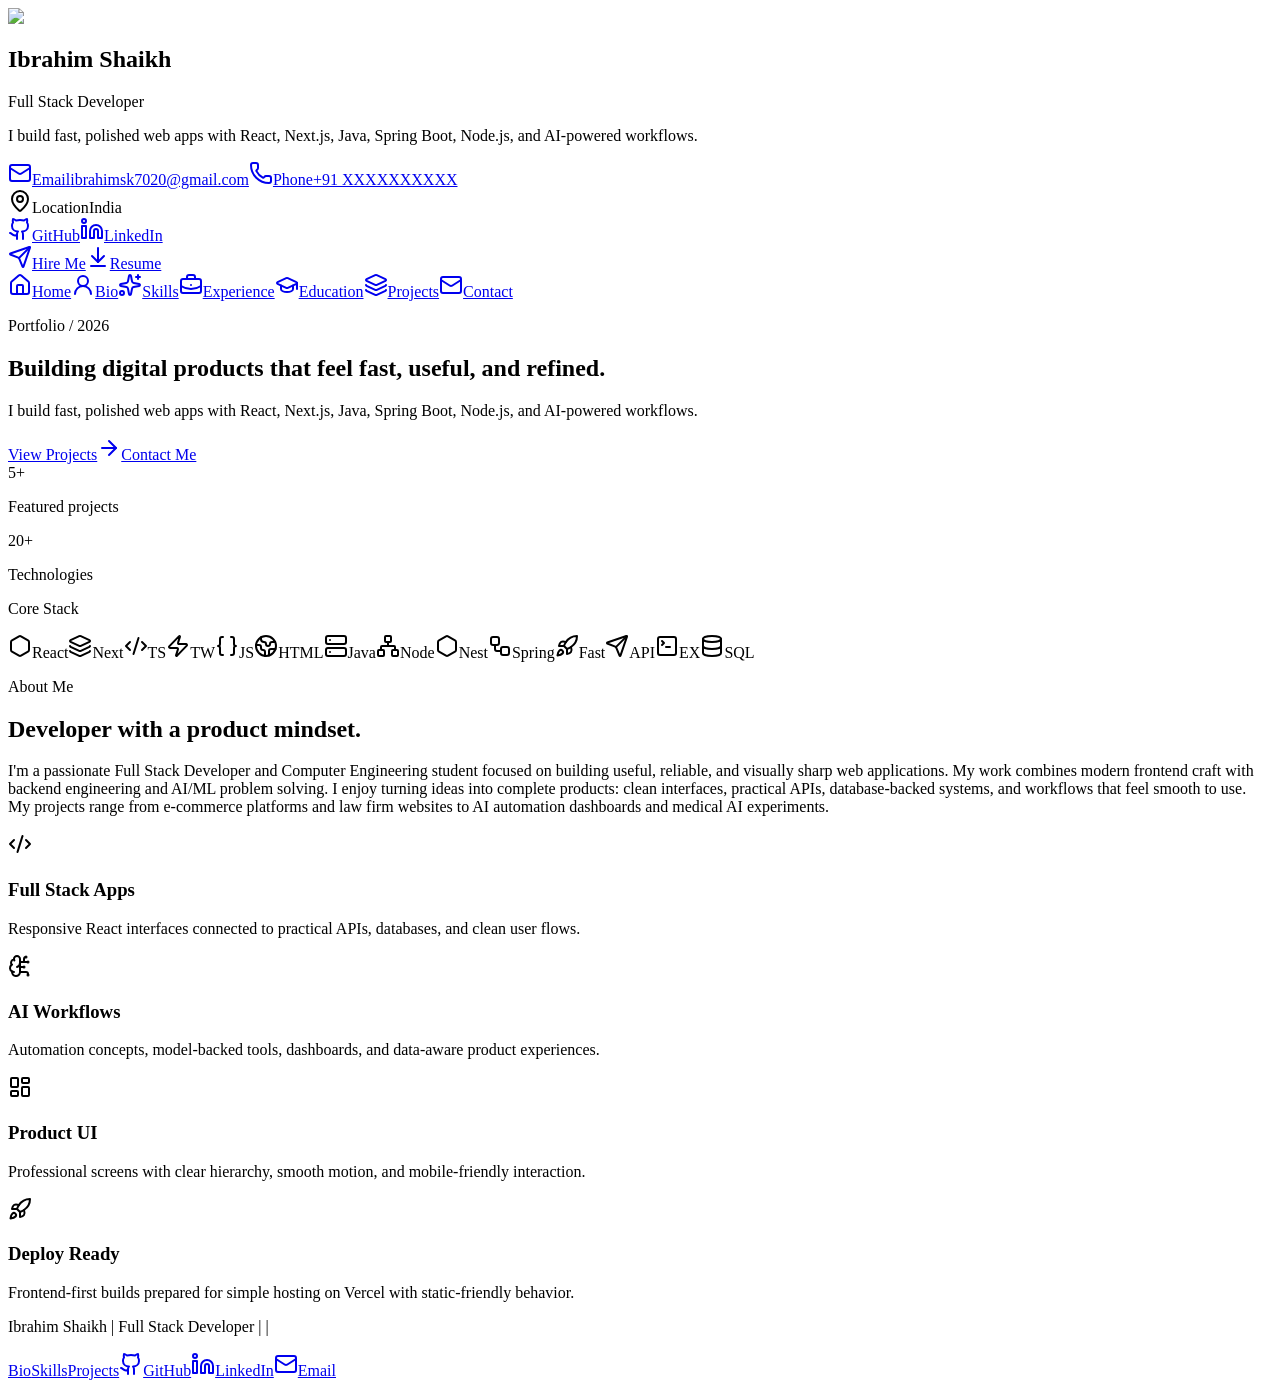
==== commit 0d46dcdd: "Fix gateway Dockerfile paths for root build context" ====
--- a/out/index.html
+++ b/out/index.html
@@ -1,3 +1,1228 @@
-<!DOCTYPE html><html lang="en" class="bg-background dark"><head><meta charSet="utf-8"/><meta name="viewport" content="width=device-width, initial-scale=1"/><link rel="preload" as="image" href="/profile.jpg"/><link rel="stylesheet" href="/_next/static/chunks/02xt22wm5kt9~.css" data-precedence="next"/><link rel="preload" as="script" fetchPriority="low" href="/_next/static/chunks/0.jrg90f43u18.js"/><script src="/_next/static/chunks/02i7dfk78~t~2.js" async=""></script><script src="/_next/static/chunks/10u3y4bw1ayzs.js" async=""></script><script src="/_next/static/chunks/0dha171epf-bp.js" async=""></script><script src="/_next/static/chunks/turbopack-0covu4k4t_3fr.js" async=""></script><script src="/_next/static/chunks/0iwz~d34oj_si.js" async=""></script><script src="/_next/static/chunks/0d3shmwh5_nmn.js" async=""></script><script src="/_next/static/chunks/16fqrz.z_q~a0.js" async=""></script><script src="/_next/static/chunks/0c9ppjsgjld2~.js" async=""></script><title>Ibrahim Shaikh - Full Stack Developer</title><meta name="description" content="Full Stack Developer &amp; Software Engineer - Explore my portfolio, projects, and experience in web development."/><meta name="generator" content="Next.js"/><link rel="icon" href="/icon-light-32x32.png" media="(prefers-color-scheme: light)"/><link rel="icon" href="/icon-dark-32x32.png" media="(prefers-color-scheme: dark)"/><link rel="icon" href="/icon.svg" type="image/svg+xml"/><link rel="apple-touch-icon" href="/apple-icon.png"/><script src="/_next/static/chunks/03~yq9q893hmn.js" noModule=""></script></head><body class="bg-background font-sans text-foreground antialiased"><div hidden=""><!--$--><!--/$--></div><div class="intro-cinema" aria-hidden="true"><div class="intro-room"><div class="intro-lamp"><div class="intro-lamp-shade"></div><div class="intro-lamp-stem"></div><div class="intro-lamp-glow"></div></div><div class="intro-coffee"></div><div class="intro-desk"><div class="intro-laptop"><div class="intro-screen"><div class="intro-browser"><span></span><span></span><span></span></div><div class="intro-site"><div class="intro-mini-profile"></div><div class="intro-mini-main"><div class="intro-line intro-line-wide"></div><div class="intro-line"></div><div class="intro-grid"><span></span><span></span><span></span></div></div></div></div><div class="intro-base"></div></div></div></div></div><div class="min-h-screen overflow-x-hidden bg-background text-foreground"><div class="fixed inset-0 -z-10 bg-[radial-gradient(circle_at_20%_10%,rgba(45,212,191,0.16),transparent_28%),radial-gradient(circle_at_85%_20%,rgba(251,191,36,0.12),transparent_26%),linear-gradient(135deg,#070b10_0%,#10141f_48%,#0b1014_100%)]"></div><div class="fixed inset-0 -z-10 opacity-[0.18] [background-image:linear-gradient(rgba(255,255,255,0.08)_1px,transparent_1px),linear-gradient(90deg,rgba(255,255,255,0.08)_1px,transparent_1px)] [background-size:48px_48px]"></div><aside class="relative z-30 border-white/10 bg-background/86 px-5 pb-6 pt-6 backdrop-blur-xl lg:fixed lg:inset-y-0 lg:left-0 lg:w-[360px] lg:border-r lg:px-7 lg:pt-8"><div class="mx-auto flex max-w-md flex-col items-center text-center lg:sticky lg:top-8"><div class="group relative mb-6"><div class="absolute -inset-3 rounded-[28px] bg-gradient-to-br from-teal-300/30 via-amber-300/20 to-rose-300/20 opacity-70 blur-xl transition duration-500 group-hover:opacity-100"></div><div class="relative h-36 w-36 overflow-hidden rounded-2xl border border-white/20 bg-white/10 shadow-2xl shadow-black/30 transition duration-500 group-hover:-translate-y-1 sm:h-44 sm:w-44"><img alt="Ibrahim Shaikh" width="176" height="176" decoding="async" data-nimg="1" class="h-full w-full object-cover" style="color:transparent" src="/profile.jpg"/></div></div><h1 class="text-3xl font-bold tracking-tight text-white">Ibrahim Shaikh</h1><p class="mt-2 text-sm font-semibold uppercase tracking-[0.24em] text-amber-100/90">Full Stack Developer</p><p class="mt-4 max-w-sm text-sm leading-6 text-muted-foreground">I build fast, polished web apps with React, Next.js, Java, Spring Boot, Node.js, and AI-powered workflows.</p><div class="mt-7 grid w-full gap-3"><a class="block" aria-label="Email" href="mailto:ibrahimsk7020@gmail.com"><span class="group flex items-center gap-3 rounded-lg border border-white/10 bg-white/[0.045] p-3 text-left transition duration-300 hover:-translate-y-0.5 hover:border-teal-300/40 hover:bg-white/[0.075]"><span class="flex size-10 items-center justify-center rounded-md bg-white/10 text-teal-100"><svg xmlns="http://www.w3.org/2000/svg" width="24" height="24" viewBox="0 0 24 24" fill="none" stroke="currentColor" stroke-width="2" stroke-linecap="round" stroke-linejoin="round" class="lucide lucide-mail size-4" aria-hidden="true"><path d="m22 7-8.991 5.727a2 2 0 0 1-2.009 0L2 7"></path><rect x="2" y="4" width="20" height="16" rx="2"></rect></svg></span><span class="min-w-0"><span class="block text-[11px] font-bold uppercase tracking-[0.2em] text-muted-foreground">Email</span><span class="block truncate text-sm font-medium text-white">ibrahimsk7020@gmail.com</span></span></span></a><a class="block" aria-label="Phone" href="tel:+91XXXXXXXXXX"><span class="group flex items-center gap-3 rounded-lg border border-white/10 bg-white/[0.045] p-3 text-left transition duration-300 hover:-translate-y-0.5 hover:border-teal-300/40 hover:bg-white/[0.075]"><span class="flex size-10 items-center justify-center rounded-md bg-white/10 text-teal-100"><svg xmlns="http://www.w3.org/2000/svg" width="24" height="24" viewBox="0 0 24 24" fill="none" stroke="currentColor" stroke-width="2" stroke-linecap="round" stroke-linejoin="round" class="lucide lucide-phone size-4" aria-hidden="true"><path d="M13.832 16.568a1 1 0 0 0 1.213-.303l.355-.465A2 2 0 0 1 17 15h3a2 2 0 0 1 2 2v3a2 2 0 0 1-2 2A18 18 0 0 1 2 4a2 2 0 0 1 2-2h3a2 2 0 0 1 2 2v3a2 2 0 0 1-.8 1.6l-.468.351a1 1 0 0 0-.292 1.233 14 14 0 0 0 6.392 6.384"></path></svg></span><span class="min-w-0"><span class="block text-[11px] font-bold uppercase tracking-[0.2em] text-muted-foreground">Phone</span><span class="block truncate text-sm font-medium text-white">+91 XXXXXXXXXX</span></span></span></a><div><span class="group flex items-center gap-3 rounded-lg border border-white/10 bg-white/[0.045] p-3 text-left transition duration-300 hover:-translate-y-0.5 hover:border-teal-300/40 hover:bg-white/[0.075]"><span class="flex size-10 items-center justify-center rounded-md bg-white/10 text-teal-100"><svg xmlns="http://www.w3.org/2000/svg" width="24" height="24" viewBox="0 0 24 24" fill="none" stroke="currentColor" stroke-width="2" stroke-linecap="round" stroke-linejoin="round" class="lucide lucide-map-pin size-4" aria-hidden="true"><path d="M20 10c0 4.993-5.539 10.193-7.399 11.799a1 1 0 0 1-1.202 0C9.539 20.193 4 14.993 4 10a8 8 0 0 1 16 0"></path><circle cx="12" cy="10" r="3"></circle></svg></span><span class="min-w-0"><span class="block text-[11px] font-bold uppercase tracking-[0.2em] text-muted-foreground">Location</span><span class="block truncate text-sm font-medium text-white">India</span></span></span></div></div><div class="mt-7 flex w-full gap-3"><a target="_blank" rel="noreferrer" aria-label="Open GitHub profile" class="flex h-11 flex-1 items-center justify-center gap-2 rounded-lg border border-white/10 bg-white/[0.06] text-sm font-semibold text-white transition duration-300 hover:-translate-y-0.5 hover:border-white/25 hover:bg-white/[0.1]" href="https://github.com/ibrahimsk7020"><svg xmlns="http://www.w3.org/2000/svg" width="24" height="24" viewBox="0 0 24 24" fill="none" stroke="currentColor" stroke-width="2" stroke-linecap="round" stroke-linejoin="round" class="lucide lucide-github size-4" aria-hidden="true"><path d="M15 22v-4a4.8 4.8 0 0 0-1-3.5c3 0 6-2 6-5.5.08-1.25-.27-2.48-1-3.5.28-1.15.28-2.35 0-3.5 0 0-1 0-3 1.5-2.64-.5-5.36-.5-8 0C6 2 5 2 5 2c-.3 1.15-.3 2.35 0 3.5A5.403 5.403 0 0 0 4 9c0 3.5 3 5.5 6 5.5-.39.49-.68 1.05-.85 1.65-.17.6-.22 1.23-.15 1.85v4"></path><path d="M9 18c-4.51 2-5-2-7-2"></path></svg>GitHub</a><a target="_blank" rel="noreferrer" aria-label="Open LinkedIn profile" class="flex h-11 flex-1 items-center justify-center gap-2 rounded-lg bg-teal-300 text-sm font-bold text-slate-950 transition duration-300 hover:-translate-y-0.5 hover:bg-amber-200" href="https://www.linkedin.com/in/ibrahim-shaikh/"><svg xmlns="http://www.w3.org/2000/svg" width="24" height="24" viewBox="0 0 24 24" fill="none" stroke="currentColor" stroke-width="2" stroke-linecap="round" stroke-linejoin="round" class="lucide lucide-linkedin size-4" aria-hidden="true"><path d="M16 8a6 6 0 0 1 6 6v7h-4v-7a2 2 0 0 0-2-2 2 2 0 0 0-2 2v7h-4v-7a6 6 0 0 1 6-6z"></path><rect width="4" height="12" x="2" y="9"></rect><circle cx="4" cy="4" r="2"></circle></svg>LinkedIn</a></div><div class="mt-3 flex w-full gap-3"><a class="flex h-11 flex-1 items-center justify-center gap-2 rounded-lg border border-amber-200/30 bg-amber-200/10 text-sm font-semibold text-amber-50 transition duration-300 hover:-translate-y-0.5 hover:bg-amber-200/20" href="/contact"><svg xmlns="http://www.w3.org/2000/svg" width="24" height="24" viewBox="0 0 24 24" fill="none" stroke="currentColor" stroke-width="2" stroke-linecap="round" stroke-linejoin="round" class="lucide lucide-send size-4" aria-hidden="true"><path d="M14.536 21.686a.5.5 0 0 0 .937-.024l6.5-19a.496.496 0 0 0-.635-.635l-19 6.5a.5.5 0 0 0-.024.937l7.93 3.18a2 2 0 0 1 1.112 1.11z"></path><path d="m21.854 2.147-10.94 10.939"></path></svg>Hire Me</a><a class="flex h-11 flex-1 items-center justify-center gap-2 rounded-lg border border-white/10 bg-white/[0.06] text-sm font-semibold text-white transition duration-300 hover:-translate-y-0.5 hover:bg-white/[0.1]" href="/experience"><svg xmlns="http://www.w3.org/2000/svg" width="24" height="24" viewBox="0 0 24 24" fill="none" stroke="currentColor" stroke-width="2" stroke-linecap="round" stroke-linejoin="round" class="lucide lucide-arrow-down-to-line size-4" aria-hidden="true"><path d="M12 17V3"></path><path d="m6 11 6 6 6-6"></path><path d="M19 21H5"></path></svg>Resume</a></div></div></aside><main class="lg:ml-[360px]"><nav class="sticky top-0 z-40 border-b border-white/10 bg-background/78 backdrop-blur-xl"><div class="mx-auto flex max-w-7xl items-center gap-2 overflow-x-auto px-5 py-3 sm:px-8 lg:px-12"><a class="group inline-flex h-10 shrink-0 items-center gap-2 rounded-lg px-3 text-sm font-semibold transition duration-300 hover:bg-white/10 hover:text-white focus-visible:outline-none focus-visible:ring-2 focus-visible:ring-teal-300 bg-teal-300 text-slate-950 shadow-lg shadow-teal-950/20" href="/"><svg xmlns="http://www.w3.org/2000/svg" width="24" height="24" viewBox="0 0 24 24" fill="none" stroke="currentColor" stroke-width="2" stroke-linecap="round" stroke-linejoin="round" class="lucide lucide-house size-4 transition duration-300 text-slate-950" aria-hidden="true"><path d="M15 21v-8a1 1 0 0 0-1-1h-4a1 1 0 0 0-1 1v8"></path><path d="M3 10a2 2 0 0 1 .709-1.528l7-6a2 2 0 0 1 2.582 0l7 6A2 2 0 0 1 21 10v9a2 2 0 0 1-2 2H5a2 2 0 0 1-2-2z"></path></svg>Home</a><a class="group inline-flex h-10 shrink-0 items-center gap-2 rounded-lg px-3 text-sm font-semibold transition duration-300 hover:bg-white/10 hover:text-white focus-visible:outline-none focus-visible:ring-2 focus-visible:ring-teal-300 text-muted-foreground" href="/bio"><svg xmlns="http://www.w3.org/2000/svg" width="24" height="24" viewBox="0 0 24 24" fill="none" stroke="currentColor" stroke-width="2" stroke-linecap="round" stroke-linejoin="round" class="lucide lucide-user-round size-4 transition duration-300 group-hover:text-teal-200" aria-hidden="true"><circle cx="12" cy="8" r="5"></circle><path d="M20 21a8 8 0 0 0-16 0"></path></svg>Bio</a><a class="group inline-flex h-10 shrink-0 items-center gap-2 rounded-lg px-3 text-sm font-semibold transition duration-300 hover:bg-white/10 hover:text-white focus-visible:outline-none focus-visible:ring-2 focus-visible:ring-teal-300 text-muted-foreground" href="/skills"><svg xmlns="http://www.w3.org/2000/svg" width="24" height="24" viewBox="0 0 24 24" fill="none" stroke="currentColor" stroke-width="2" stroke-linecap="round" stroke-linejoin="round" class="lucide lucide-sparkles size-4 transition duration-300 group-hover:text-teal-200" aria-hidden="true"><path d="M11.017 2.814a1 1 0 0 1 1.966 0l1.051 5.558a2 2 0 0 0 1.594 1.594l5.558 1.051a1 1 0 0 1 0 1.966l-5.558 1.051a2 2 0 0 0-1.594 1.594l-1.051 5.558a1 1 0 0 1-1.966 0l-1.051-5.558a2 2 0 0 0-1.594-1.594l-5.558-1.051a1 1 0 0 1 0-1.966l5.558-1.051a2 2 0 0 0 1.594-1.594z"></path><path d="M20 2v4"></path><path d="M22 4h-4"></path><circle cx="4" cy="20" r="2"></circle></svg>Skills</a><a class="group inline-flex h-10 shrink-0 items-center gap-2 rounded-lg px-3 text-sm font-semibold transition duration-300 hover:bg-white/10 hover:text-white focus-visible:outline-none focus-visible:ring-2 focus-visible:ring-teal-300 text-muted-foreground" href="/experience"><svg xmlns="http://www.w3.org/2000/svg" width="24" height="24" viewBox="0 0 24 24" fill="none" stroke="currentColor" stroke-width="2" stroke-linecap="round" stroke-linejoin="round" class="lucide lucide-briefcase-business size-4 transition duration-300 group-hover:text-teal-200" aria-hidden="true"><path d="M12 12h.01"></path><path d="M16 6V4a2 2 0 0 0-2-2h-4a2 2 0 0 0-2 2v2"></path><path d="M22 13a18.15 18.15 0 0 1-20 0"></path><rect width="20" height="14" x="2" y="6" rx="2"></rect></svg>Experience</a><a class="group inline-flex h-10 shrink-0 items-center gap-2 rounded-lg px-3 text-sm font-semibold transition duration-300 hover:bg-white/10 hover:text-white focus-visible:outline-none focus-visible:ring-2 focus-visible:ring-teal-300 text-muted-foreground" href="/education"><svg xmlns="http://www.w3.org/2000/svg" width="24" height="24" viewBox="0 0 24 24" fill="none" stroke="currentColor" stroke-width="2" stroke-linecap="round" stroke-linejoin="round" class="lucide lucide-graduation-cap size-4 transition duration-300 group-hover:text-teal-200" aria-hidden="true"><path d="M21.42 10.922a1 1 0 0 0-.019-1.838L12.83 5.18a2 2 0 0 0-1.66 0L2.6 9.08a1 1 0 0 0 0 1.832l8.57 3.908a2 2 0 0 0 1.66 0z"></path><path d="M22 10v6"></path><path d="M6 12.5V16a6 3 0 0 0 12 0v-3.5"></path></svg>Education</a><a class="group inline-flex h-10 shrink-0 items-center gap-2 rounded-lg px-3 text-sm font-semibold transition duration-300 hover:bg-white/10 hover:text-white focus-visible:outline-none focus-visible:ring-2 focus-visible:ring-teal-300 text-muted-foreground" href="/projects"><svg xmlns="http://www.w3.org/2000/svg" width="24" height="24" viewBox="0 0 24 24" fill="none" stroke="currentColor" stroke-width="2" stroke-linecap="round" stroke-linejoin="round" class="lucide lucide-layers size-4 transition duration-300 group-hover:text-teal-200" aria-hidden="true"><path d="M12.83 2.18a2 2 0 0 0-1.66 0L2.6 6.08a1 1 0 0 0 0 1.83l8.58 3.91a2 2 0 0 0 1.66 0l8.58-3.9a1 1 0 0 0 0-1.83z"></path><path d="M2 12a1 1 0 0 0 .58.91l8.6 3.91a2 2 0 0 0 1.65 0l8.58-3.9A1 1 0 0 0 22 12"></path><path d="M2 17a1 1 0 0 0 .58.91l8.6 3.91a2 2 0 0 0 1.65 0l8.58-3.9A1 1 0 0 0 22 17"></path></svg>Projects</a><a class="group inline-flex h-10 shrink-0 items-center gap-2 rounded-lg px-3 text-sm font-semibold transition duration-300 hover:bg-white/10 hover:text-white focus-visible:outline-none focus-visible:ring-2 focus-visible:ring-teal-300 text-muted-foreground" href="/contact"><svg xmlns="http://www.w3.org/2000/svg" width="24" height="24" viewBox="0 0 24 24" fill="none" stroke="currentColor" stroke-width="2" stroke-linecap="round" stroke-linejoin="round" class="lucide lucide-mail size-4 transition duration-300 group-hover:text-teal-200" aria-hidden="true"><path d="m22 7-8.991 5.727a2 2 0 0 1-2.009 0L2 7"></path><rect x="2" y="4" width="20" height="16" rx="2"></rect></svg>Contact</a></div></nav><div class="mx-auto w-full max-w-7xl px-5 pb-14 pt-6 sm:px-8 lg:px-12 lg:pt-10"><section id="home" class="scroll-mt-24 space-y-16"><div class="grid min-h-[calc(100vh-96px)] items-center gap-10 py-6 lg:grid-cols-[1.1fr_0.9fr]"><div class="animate-fade-in-up"><p class="mb-4 text-sm font-bold uppercase tracking-[0.28em] text-teal-200">Portfolio / 2026</p><h2 class="max-w-4xl text-5xl font-black leading-[1.02] tracking-tight text-white sm:text-6xl lg:text-7xl">Building digital products that feel fast, useful, and refined.</h2><p class="mt-6 max-w-2xl text-lg leading-8 text-muted-foreground">I build fast, polished web apps with React, Next.js, Java, Spring Boot, Node.js, and AI-powered workflows.</p><div class="mt-8 flex flex-col gap-3 sm:flex-row"><a class="inline-flex h-12 items-center justify-center gap-2 rounded-lg bg-teal-300 px-5 text-sm font-bold text-slate-950 transition duration-300 hover:-translate-y-1 hover:bg-amber-200 hover:shadow-xl hover:shadow-teal-950/30" href="/projects">View Projects<svg xmlns="http://www.w3.org/2000/svg" width="24" height="24" viewBox="0 0 24 24" fill="none" stroke="currentColor" stroke-width="2" stroke-linecap="round" stroke-linejoin="round" class="lucide lucide-arrow-right size-4" aria-hidden="true"><path d="M5 12h14"></path><path d="m12 5 7 7-7 7"></path></svg></a><a class="inline-flex h-12 items-center justify-center rounded-lg border border-white/15 bg-white/[0.06] px-5 text-sm font-semibold text-white transition duration-300 hover:-translate-y-1 hover:bg-white/[0.1]" href="/contact">Contact Me</a></div></div><div class="animate-slide-in-right rounded-lg border border-white/10 bg-white/[0.055] p-5 shadow-2xl shadow-black/25 backdrop-blur"><div class="grid grid-cols-2 gap-3"><div class="rounded-lg border border-white/10 bg-slate-950/50 p-4"><span class="text-3xl font-black text-white">5<!-- -->+</span><p class="mt-1 text-sm text-muted-foreground">Featured projects</p></div><div class="rounded-lg border border-white/10 bg-slate-950/50 p-4"><span class="text-3xl font-black text-white">20+</span><p class="mt-1 text-sm text-muted-foreground">Technologies</p></div></div><div class="mt-5 rounded-lg border border-white/10 bg-slate-950/50 p-4"><p class="mb-4 text-sm font-bold uppercase tracking-[0.22em] text-amber-100">Core Stack</p><div class="flex flex-wrap gap-2"><span class="inline-flex items-center border font-semibold shadow-[0_0_24px_rgba(255,255,255,0.04)] transition duration-300 group-hover:scale-[1.02] gap-1 rounded-md px-2 py-1 text-[11px] bg-cyan-400/15 text-cyan-200 border-cyan-300/35" title="React.js"><svg xmlns="http://www.w3.org/2000/svg" width="24" height="24" viewBox="0 0 24 24" fill="none" stroke="currentColor" stroke-width="2" stroke-linecap="round" stroke-linejoin="round" class="lucide lucide-hexagon size-3.5" aria-hidden="true"><path d="M21 16V8a2 2 0 0 0-1-1.73l-7-4a2 2 0 0 0-2 0l-7 4A2 2 0 0 0 3 8v8a2 2 0 0 0 1 1.73l7 4a2 2 0 0 0 2 0l7-4A2 2 0 0 0 21 16z"></path></svg><span>React</span></span><span class="inline-flex items-center border font-semibold shadow-[0_0_24px_rgba(255,255,255,0.04)] transition duration-300 group-hover:scale-[1.02] gap-1 rounded-md px-2 py-1 text-[11px] bg-zinc-100/10 text-zinc-50 border-zinc-200/30" title="Next.js"><svg xmlns="http://www.w3.org/2000/svg" width="24" height="24" viewBox="0 0 24 24" fill="none" stroke="currentColor" stroke-width="2" stroke-linecap="round" stroke-linejoin="round" class="lucide lucide-layers size-3.5" aria-hidden="true"><path d="M12.83 2.18a2 2 0 0 0-1.66 0L2.6 6.08a1 1 0 0 0 0 1.83l8.58 3.91a2 2 0 0 0 1.66 0l8.58-3.9a1 1 0 0 0 0-1.83z"></path><path d="M2 12a1 1 0 0 0 .58.91l8.6 3.91a2 2 0 0 0 1.65 0l8.58-3.9A1 1 0 0 0 22 12"></path><path d="M2 17a1 1 0 0 0 .58.91l8.6 3.91a2 2 0 0 0 1.65 0l8.58-3.9A1 1 0 0 0 22 17"></path></svg><span>Next</span></span><span class="inline-flex items-center border font-semibold shadow-[0_0_24px_rgba(255,255,255,0.04)] transition duration-300 group-hover:scale-[1.02] gap-1 rounded-md px-2 py-1 text-[11px] bg-blue-500/15 text-blue-200 border-blue-300/35" title="TypeScript"><svg xmlns="http://www.w3.org/2000/svg" width="24" height="24" viewBox="0 0 24 24" fill="none" stroke="currentColor" stroke-width="2" stroke-linecap="round" stroke-linejoin="round" class="lucide lucide-code-xml size-3.5" aria-hidden="true"><path d="m18 16 4-4-4-4"></path><path d="m6 8-4 4 4 4"></path><path d="m14.5 4-5 16"></path></svg><span>TS</span></span><span class="inline-flex items-center border font-semibold shadow-[0_0_24px_rgba(255,255,255,0.04)] transition duration-300 group-hover:scale-[1.02] gap-1 rounded-md px-2 py-1 text-[11px] bg-teal-400/15 text-teal-200 border-teal-300/35" title="Tailwind CSS"><svg xmlns="http://www.w3.org/2000/svg" width="24" height="24" viewBox="0 0 24 24" fill="none" stroke="currentColor" stroke-width="2" stroke-linecap="round" stroke-linejoin="round" class="lucide lucide-zap size-3.5" aria-hidden="true"><path d="M4 14a1 1 0 0 1-.78-1.63l9.9-10.2a.5.5 0 0 1 .86.46l-1.92 6.02A1 1 0 0 0 13 10h7a1 1 0 0 1 .78 1.63l-9.9 10.2a.5.5 0 0 1-.86-.46l1.92-6.02A1 1 0 0 0 11 14z"></path></svg><span>TW</span></span><span class="inline-flex items-center border font-semibold shadow-[0_0_24px_rgba(255,255,255,0.04)] transition duration-300 group-hover:scale-[1.02] gap-1 rounded-md px-2 py-1 text-[11px] bg-yellow-300/15 text-yellow-100 border-yellow-300/35" title="JavaScript"><svg xmlns="http://www.w3.org/2000/svg" width="24" height="24" viewBox="0 0 24 24" fill="none" stroke="currentColor" stroke-width="2" stroke-linecap="round" stroke-linejoin="round" class="lucide lucide-braces size-3.5" aria-hidden="true"><path d="M8 3H7a2 2 0 0 0-2 2v5a2 2 0 0 1-2 2 2 2 0 0 1 2 2v5c0 1.1.9 2 2 2h1"></path><path d="M16 21h1a2 2 0 0 0 2-2v-5c0-1.1.9-2 2-2a2 2 0 0 1-2-2V5a2 2 0 0 0-2-2h-1"></path></svg><span>JS</span></span><span class="inline-flex items-center border font-semibold shadow-[0_0_24px_rgba(255,255,255,0.04)] transition duration-300 group-hover:scale-[1.02] gap-1 rounded-md px-2 py-1 text-[11px] bg-orange-400/15 text-orange-100 border-orange-300/35" title="HTML/CSS"><svg xmlns="http://www.w3.org/2000/svg" width="24" height="24" viewBox="0 0 24 24" fill="none" stroke="currentColor" stroke-width="2" stroke-linecap="round" stroke-linejoin="round" class="lucide lucide-earth size-3.5" aria-hidden="true"><path d="M21.54 15H17a2 2 0 0 0-2 2v4.54"></path><path d="M7 3.34V5a3 3 0 0 0 3 3a2 2 0 0 1 2 2c0 1.1.9 2 2 2a2 2 0 0 0 2-2c0-1.1.9-2 2-2h3.17"></path><path d="M11 21.95V18a2 2 0 0 0-2-2a2 2 0 0 1-2-2v-1a2 2 0 0 0-2-2H2.05"></path><circle cx="12" cy="12" r="10"></circle></svg><span>HTML</span></span><span class="inline-flex items-center border font-semibold shadow-[0_0_24px_rgba(255,255,255,0.04)] transition duration-300 group-hover:scale-[1.02] gap-1 rounded-md px-2 py-1 text-[11px] bg-red-500/15 text-red-100 border-red-300/35" title="Java"><svg xmlns="http://www.w3.org/2000/svg" width="24" height="24" viewBox="0 0 24 24" fill="none" stroke="currentColor" stroke-width="2" stroke-linecap="round" stroke-linejoin="round" class="lucide lucide-server size-3.5" aria-hidden="true"><rect width="20" height="8" x="2" y="2" rx="2" ry="2"></rect><rect width="20" height="8" x="2" y="14" rx="2" ry="2"></rect><line x1="6" x2="6.01" y1="6" y2="6"></line><line x1="6" x2="6.01" y1="18" y2="18"></line></svg><span>Java</span></span><span class="inline-flex items-center border font-semibold shadow-[0_0_24px_rgba(255,255,255,0.04)] transition duration-300 group-hover:scale-[1.02] gap-1 rounded-md px-2 py-1 text-[11px] bg-lime-500/15 text-lime-100 border-lime-300/35" title="Node.js"><svg xmlns="http://www.w3.org/2000/svg" width="24" height="24" viewBox="0 0 24 24" fill="none" stroke="currentColor" stroke-width="2" stroke-linecap="round" stroke-linejoin="round" class="lucide lucide-network size-3.5" aria-hidden="true"><rect x="16" y="16" width="6" height="6" rx="1"></rect><rect x="2" y="16" width="6" height="6" rx="1"></rect><rect x="9" y="2" width="6" height="6" rx="1"></rect><path d="M5 16v-3a1 1 0 0 1 1-1h12a1 1 0 0 1 1 1v3"></path><path d="M12 12V8"></path></svg><span>Node</span></span><span class="inline-flex items-center border font-semibold shadow-[0_0_24px_rgba(255,255,255,0.04)] transition duration-300 group-hover:scale-[1.02] gap-1 rounded-md px-2 py-1 text-[11px] bg-rose-500/15 text-rose-100 border-rose-300/35" title="NestJS"><svg xmlns="http://www.w3.org/2000/svg" width="24" height="24" viewBox="0 0 24 24" fill="none" stroke="currentColor" stroke-width="2" stroke-linecap="round" stroke-linejoin="round" class="lucide lucide-hexagon size-3.5" aria-hidden="true"><path d="M21 16V8a2 2 0 0 0-1-1.73l-7-4a2 2 0 0 0-2 0l-7 4A2 2 0 0 0 3 8v8a2 2 0 0 0 1 1.73l7 4a2 2 0 0 0 2 0l7-4A2 2 0 0 0 21 16z"></path></svg><span>Nest</span></span><span class="inline-flex items-center border font-semibold shadow-[0_0_24px_rgba(255,255,255,0.04)] transition duration-300 group-hover:scale-[1.02] gap-1 rounded-md px-2 py-1 text-[11px] bg-green-500/15 text-green-100 border-green-300/35" title="Spring Boot"><svg xmlns="http://www.w3.org/2000/svg" width="24" height="24" viewBox="0 0 24 24" fill="none" stroke="currentColor" stroke-width="2" stroke-linecap="round" stroke-linejoin="round" class="lucide lucide-workflow size-3.5" aria-hidden="true"><rect width="8" height="8" x="3" y="3" rx="2"></rect><path d="M7 11v4a2 2 0 0 0 2 2h4"></path><rect width="8" height="8" x="13" y="13" rx="2"></rect></svg><span>Spring</span></span><span class="inline-flex items-center border font-semibold shadow-[0_0_24px_rgba(255,255,255,0.04)] transition duration-300 group-hover:scale-[1.02] gap-1 rounded-md px-2 py-1 text-[11px] bg-emerald-400/15 text-emerald-100 border-emerald-300/35" title="FastAPI"><svg xmlns="http://www.w3.org/2000/svg" width="24" height="24" viewBox="0 0 24 24" fill="none" stroke="currentColor" stroke-width="2" stroke-linecap="round" stroke-linejoin="round" class="lucide lucide-rocket size-3.5" aria-hidden="true"><path d="M4.5 16.5c-1.5 1.26-2 5-2 5s3.74-.5 5-2c.71-.84.7-2.13-.09-2.91a2.18 2.18 0 0 0-2.91-.09z"></path><path d="m12 15-3-3a22 22 0 0 1 2-3.95A12.88 12.88 0 0 1 22 2c0 2.72-.78 7.5-6 11a22.35 22.35 0 0 1-4 2z"></path><path d="M9 12H4s.55-3.03 2-4c1.62-1.08 5 0 5 0"></path><path d="M12 15v5s3.03-.55 4-2c1.08-1.62 0-5 0-5"></path></svg><span>Fast</span></span><span class="inline-flex items-center border font-semibold shadow-[0_0_24px_rgba(255,255,255,0.04)] transition duration-300 group-hover:scale-[1.02] gap-1 rounded-md px-2 py-1 text-[11px] bg-sky-500/15 text-sky-100 border-sky-300/35" title="REST API"><svg xmlns="http://www.w3.org/2000/svg" width="24" height="24" viewBox="0 0 24 24" fill="none" stroke="currentColor" stroke-width="2" stroke-linecap="round" stroke-linejoin="round" class="lucide lucide-send size-3.5" aria-hidden="true"><path d="M14.536 21.686a.5.5 0 0 0 .937-.024l6.5-19a.496.496 0 0 0-.635-.635l-19 6.5a.5.5 0 0 0-.024.937l7.93 3.18a2 2 0 0 1 1.112 1.11z"></path><path d="m21.854 2.147-10.94 10.939"></path></svg><span>API</span></span><span class="inline-flex items-center border font-semibold shadow-[0_0_24px_rgba(255,255,255,0.04)] transition duration-300 group-hover:scale-[1.02] gap-1 rounded-md px-2 py-1 text-[11px] bg-neutral-300/10 text-neutral-100 border-neutral-200/30" title="Express"><svg xmlns="http://www.w3.org/2000/svg" width="24" height="24" viewBox="0 0 24 24" fill="none" stroke="currentColor" stroke-width="2" stroke-linecap="round" stroke-linejoin="round" class="lucide lucide-square-terminal size-3.5" aria-hidden="true"><path d="m7 11 2-2-2-2"></path><path d="M11 13h4"></path><rect width="18" height="18" x="3" y="3" rx="2" ry="2"></rect></svg><span>EX</span></span><span class="inline-flex items-center border font-semibold shadow-[0_0_24px_rgba(255,255,255,0.04)] transition duration-300 group-hover:scale-[1.02] gap-1 rounded-md px-2 py-1 text-[11px] bg-blue-400/15 text-blue-100 border-blue-300/35" title="MySQL"><svg xmlns="http://www.w3.org/2000/svg" width="24" height="24" viewBox="0 0 24 24" fill="none" stroke="currentColor" stroke-width="2" stroke-linecap="round" stroke-linejoin="round" class="lucide lucide-database size-3.5" aria-hidden="true"><ellipse cx="12" cy="5" rx="9" ry="3"></ellipse><path d="M3 5V19A9 3 0 0 0 21 19V5"></path><path d="M3 12A9 3 0 0 0 21 12"></path></svg><span>SQL</span></span></div></div></div></div><section id="about" class="scroll-mt-24 space-y-8"><div class="section-heading"><p>About Me</p><h2>Developer with a product mindset.</h2></div><p class="max-w-4xl whitespace-pre-line text-lg leading-8 text-muted-foreground">I&#x27;m a passionate Full Stack Developer and Computer Engineering student focused on building useful, reliable, and visually sharp web applications. My work combines modern frontend craft with backend engineering and AI/ML problem solving.
-
-I enjoy turning ideas into complete products: clean interfaces, practical APIs, database-backed systems, and workflows that feel smooth to use. My projects range from e-commerce platforms and law firm websites to AI automation dashboards and medical AI experiments.</p><div class="grid grid-cols-1 gap-4 md:grid-cols-2 xl:grid-cols-4"><article class="group rounded-lg border border-white/10 bg-white/[0.055] p-5 transition duration-300 hover:-translate-y-1 hover:border-white/25 hover:bg-white/[0.08]"><div class="mb-5 flex size-12 items-center justify-center rounded-lg border text-teal-100 bg-teal-300/12 border-teal-300/25"><svg xmlns="http://www.w3.org/2000/svg" width="24" height="24" viewBox="0 0 24 24" fill="none" stroke="currentColor" stroke-width="2" stroke-linecap="round" stroke-linejoin="round" class="lucide lucide-code-xml size-5" aria-hidden="true"><path d="m18 16 4-4-4-4"></path><path d="m6 8-4 4 4 4"></path><path d="m14.5 4-5 16"></path></svg></div><h3 class="text-xl font-bold text-white">Full Stack Apps</h3><p class="mt-3 text-sm leading-6 text-muted-foreground">Responsive React interfaces connected to practical APIs, databases, and clean user flows.</p></article><article class="group rounded-lg border border-white/10 bg-white/[0.055] p-5 transition duration-300 hover:-translate-y-1 hover:border-white/25 hover:bg-white/[0.08]"><div class="mb-5 flex size-12 items-center justify-center rounded-lg border text-fuchsia-100 bg-fuchsia-300/12 border-fuchsia-300/25"><svg xmlns="http://www.w3.org/2000/svg" width="24" height="24" viewBox="0 0 24 24" fill="none" stroke="currentColor" stroke-width="2" stroke-linecap="round" stroke-linejoin="round" class="lucide lucide-brain-circuit size-5" aria-hidden="true"><path d="M12 5a3 3 0 1 0-5.997.125 4 4 0 0 0-2.526 5.77 4 4 0 0 0 .556 6.588A4 4 0 1 0 12 18Z"></path><path d="M9 13a4.5 4.5 0 0 0 3-4"></path><path d="M6.003 5.125A3 3 0 0 0 6.401 6.5"></path><path d="M3.477 10.896a4 4 0 0 1 .585-.396"></path><path d="M6 18a4 4 0 0 1-1.967-.516"></path><path d="M12 13h4"></path><path d="M12 18h6a2 2 0 0 1 2 2v1"></path><path d="M12 8h8"></path><path d="M16 8V5a2 2 0 0 1 2-2"></path><circle cx="16" cy="13" r=".5"></circle><circle cx="18" cy="3" r=".5"></circle><circle cx="20" cy="21" r=".5"></circle><circle cx="20" cy="8" r=".5"></circle></svg></div><h3 class="text-xl font-bold text-white">AI Workflows</h3><p class="mt-3 text-sm leading-6 text-muted-foreground">Automation concepts, model-backed tools, dashboards, and data-aware product experiences.</p></article><article class="group rounded-lg border border-white/10 bg-white/[0.055] p-5 transition duration-300 hover:-translate-y-1 hover:border-white/25 hover:bg-white/[0.08]"><div class="mb-5 flex size-12 items-center justify-center rounded-lg border text-amber-100 bg-amber-300/12 border-amber-300/25"><svg xmlns="http://www.w3.org/2000/svg" width="24" height="24" viewBox="0 0 24 24" fill="none" stroke="currentColor" stroke-width="2" stroke-linecap="round" stroke-linejoin="round" class="lucide lucide-layout-dashboard size-5" aria-hidden="true"><rect width="7" height="9" x="3" y="3" rx="1"></rect><rect width="7" height="5" x="14" y="3" rx="1"></rect><rect width="7" height="9" x="14" y="12" rx="1"></rect><rect width="7" height="5" x="3" y="16" rx="1"></rect></svg></div><h3 class="text-xl font-bold text-white">Product UI</h3><p class="mt-3 text-sm leading-6 text-muted-foreground">Professional screens with clear hierarchy, smooth motion, and mobile-friendly interaction.</p></article><article class="group rounded-lg border border-white/10 bg-white/[0.055] p-5 transition duration-300 hover:-translate-y-1 hover:border-white/25 hover:bg-white/[0.08]"><div class="mb-5 flex size-12 items-center justify-center rounded-lg border text-rose-100 bg-rose-300/12 border-rose-300/25"><svg xmlns="http://www.w3.org/2000/svg" width="24" height="24" viewBox="0 0 24 24" fill="none" stroke="currentColor" stroke-width="2" stroke-linecap="round" stroke-linejoin="round" class="lucide lucide-rocket size-5" aria-hidden="true"><path d="M4.5 16.5c-1.5 1.26-2 5-2 5s3.74-.5 5-2c.71-.84.7-2.13-.09-2.91a2.18 2.18 0 0 0-2.91-.09z"></path><path d="m12 15-3-3a22 22 0 0 1 2-3.95A12.88 12.88 0 0 1 22 2c0 2.72-.78 7.5-6 11a22.35 22.35 0 0 1-4 2z"></path><path d="M9 12H4s.55-3.03 2-4c1.62-1.08 5 0 5 0"></path><path d="M12 15v5s3.03-.55 4-2c1.08-1.62 0-5 0-5"></path></svg></div><h3 class="text-xl font-bold text-white">Deploy Ready</h3><p class="mt-3 text-sm leading-6 text-muted-foreground">Frontend-first builds prepared for simple hosting on Vercel with static-friendly behavior.</p></article></div></section></section></div><footer class="border-t border-white/10 bg-background/80 px-5 py-8 backdrop-blur sm:px-8 lg:px-12"><div class="mx-auto flex max-w-7xl flex-col gap-5 text-sm text-muted-foreground md:flex-row md:items-center md:justify-between"><p>Ibrahim Shaikh<!-- --> | <!-- -->Full Stack Developer<!-- --> | Built for Vercel</p><div class="flex flex-wrap gap-3"><a class="footer-link" href="/bio">Bio</a><a class="footer-link" href="/skills">Skills</a><a class="footer-link" href="/projects">Projects</a><a target="_blank" rel="noreferrer" class="footer-link" href="https://github.com/ibrahimsk7020"><svg xmlns="http://www.w3.org/2000/svg" width="24" height="24" viewBox="0 0 24 24" fill="none" stroke="currentColor" stroke-width="2" stroke-linecap="round" stroke-linejoin="round" class="lucide lucide-github size-4" aria-hidden="true"><path d="M15 22v-4a4.8 4.8 0 0 0-1-3.5c3 0 6-2 6-5.5.08-1.25-.27-2.48-1-3.5.28-1.15.28-2.35 0-3.5 0 0-1 0-3 1.5-2.64-.5-5.36-.5-8 0C6 2 5 2 5 2c-.3 1.15-.3 2.35 0 3.5A5.403 5.403 0 0 0 4 9c0 3.5 3 5.5 6 5.5-.39.49-.68 1.05-.85 1.65-.17.6-.22 1.23-.15 1.85v4"></path><path d="M9 18c-4.51 2-5-2-7-2"></path></svg>GitHub</a><a target="_blank" rel="noreferrer" class="footer-link" href="https://www.linkedin.com/in/ibrahim-shaikh/"><svg xmlns="http://www.w3.org/2000/svg" width="24" height="24" viewBox="0 0 24 24" fill="none" stroke="currentColor" stroke-width="2" stroke-linecap="round" stroke-linejoin="round" class="lucide lucide-linkedin size-4" aria-hidden="true"><path d="M16 8a6 6 0 0 1 6 6v7h-4v-7a2 2 0 0 0-2-2 2 2 0 0 0-2 2v7h-4v-7a6 6 0 0 1 6-6z"></path><rect width="4" height="12" x="2" y="9"></rect><circle cx="4" cy="4" r="2"></circle></svg>LinkedIn</a><a class="footer-link" href="mailto:ibrahimsk7020@gmail.com"><svg xmlns="http://www.w3.org/2000/svg" width="24" height="24" viewBox="0 0 24 24" fill="none" stroke="currentColor" stroke-width="2" stroke-linecap="round" stroke-linejoin="round" class="lucide lucide-mail size-4" aria-hidden="true"><path d="m22 7-8.991 5.727a2 2 0 0 1-2.009 0L2 7"></path><rect x="2" y="4" width="20" height="16" rx="2"></rect></svg>Email</a></div></div></footer></main></div><!--$--><!--/$--><!--$!--><template data-dgst="BAILOUT_TO_CLIENT_SIDE_RENDERING"></template><!--/$--><script src="/_next/static/chunks/0.jrg90f43u18.js" id="_R_" async=""></script><script>(self.__next_f=self.__next_f||[]).push([0])</script><script>self.__next_f.push([1,"1:\"$Sreact.fragment\"\n2:I[39756,[\"/_next/static/chunks/0iwz~d34oj_si.js\",\"/_next/static/chunks/0d3shmwh5_nmn.js\"],\"default\"]\n3:I[37457,[\"/_next/static/chunks/0iwz~d34oj_si.js\",\"/_next/static/chunks/0d3shmwh5_nmn.js\"],\"default\"]\n4:I[2355,[\"/_next/static/chunks/0iwz~d34oj_si.js\",\"/_next/static/chunks/0d3shmwh5_nmn.js\"],\"Analytics\"]\n5:I[83786,[\"/_next/static/chunks/0iwz~d34oj_si.js\",\"/_next/static/chunks/0d3shmwh5_nmn.js\",\"/_next/static/chunks/16fqrz.z_q~a0.js\",\"/_next/static/chunks/0c9ppjsgjld2~.js\"],\"default\"]\n6:I[84605,[\"/_next/static/chunks/0iwz~d34oj_si.js\",\"/_next/static/chunks/0d3shmwh5_nmn.js\",\"/_next/static/chunks/16fqrz.z_q~a0.js\",\"/_next/static/chunks/0c9ppjsgjld2~.js\"],\"default\"]\n10:I[68027,[\"/_next/static/chunks/0iwz~d34oj_si.js\",\"/_next/static/chunks/0d3shmwh5_nmn.js\"],\"default\",1]\n:HL[\"/_next/static/chunks/02xt22wm5kt9~.css\",\"style\"]\n"])</script><script>self.__next_f.push([1,"0:{\"P\":null,\"c\":[\"\",\"\"],\"q\":\"\",\"i\":false,\"f\":[[[\"\",{\"children\":[\"__PAGE__\",{}]},\"$undefined\",\"$undefined\",16],[[\"$\",\"$1\",\"c\",{\"children\":[[[\"$\",\"link\",\"0\",{\"rel\":\"stylesheet\",\"href\":\"/_next/static/chunks/02xt22wm5kt9~.css\",\"precedence\":\"next\",\"crossOrigin\":\"$undefined\",\"nonce\":\"$undefined\"}],[\"$\",\"script\",\"script-0\",{\"src\":\"/_next/static/chunks/0iwz~d34oj_si.js\",\"async\":true,\"nonce\":\"$undefined\"}],[\"$\",\"script\",\"script-1\",{\"src\":\"/_next/static/chunks/0d3shmwh5_nmn.js\",\"async\":true,\"nonce\":\"$undefined\"}]],[\"$\",\"html\",null,{\"lang\":\"en\",\"className\":\"bg-background dark\",\"children\":[\"$\",\"body\",null,{\"className\":\"bg-background font-sans text-foreground antialiased\",\"children\":[[\"$\",\"$L2\",null,{\"parallelRouterKey\":\"children\",\"error\":\"$undefined\",\"errorStyles\":\"$undefined\",\"errorScripts\":\"$undefined\",\"template\":[\"$\",\"$L3\",null,{}],\"templateStyles\":\"$undefined\",\"templateScripts\":\"$undefined\",\"notFound\":[[[\"$\",\"title\",null,{\"children\":\"404: This page could not be found.\"}],[\"$\",\"div\",null,{\"style\":{\"fontFamily\":\"system-ui,\\\"Segoe UI\\\",Roboto,Helvetica,Arial,sans-serif,\\\"Apple Color Emoji\\\",\\\"Segoe UI Emoji\\\"\",\"height\":\"100vh\",\"textAlign\":\"center\",\"display\":\"flex\",\"flexDirection\":\"column\",\"alignItems\":\"center\",\"justifyContent\":\"center\"},\"children\":[\"$\",\"div\",null,{\"children\":[[\"$\",\"style\",null,{\"dangerouslySetInnerHTML\":{\"__html\":\"body{color:#000;background:#fff;margin:0}.next-error-h1{border-right:1px solid rgba(0,0,0,.3)}@media (prefers-color-scheme:dark){body{color:#fff;background:#000}.next-error-h1{border-right:1px solid rgba(255,255,255,.3)}}\"}}],[\"$\",\"h1\",null,{\"className\":\"next-error-h1\",\"style\":{\"display\":\"inline-block\",\"margin\":\"0 20px 0 0\",\"padding\":\"0 23px 0 0\",\"fontSize\":24,\"fontWeight\":500,\"verticalAlign\":\"top\",\"lineHeight\":\"49px\"},\"children\":404}],[\"$\",\"div\",null,{\"style\":{\"display\":\"inline-block\"},\"children\":[\"$\",\"h2\",null,{\"style\":{\"fontSize\":14,\"fontWeight\":400,\"lineHeight\":\"49px\",\"margin\":0},\"children\":\"This page could not be found.\"}]}]]}]}]],[]],\"forbidden\":\"$undefined\",\"unauthorized\":\"$undefined\"}],[\"$\",\"$L4\",null,{}]]}]}]]}],{\"children\":[[\"$\",\"$1\",\"c\",{\"children\":[[[\"$\",\"div\",null,{\"className\":\"intro-cinema\",\"aria-hidden\":\"true\",\"children\":[\"$\",\"div\",null,{\"className\":\"intro-room\",\"children\":[[\"$\",\"div\",null,{\"className\":\"intro-lamp\",\"children\":[[\"$\",\"div\",null,{\"className\":\"intro-lamp-shade\"}],[\"$\",\"div\",null,{\"className\":\"intro-lamp-stem\"}],[\"$\",\"div\",null,{\"className\":\"intro-lamp-glow\"}]]}],[\"$\",\"div\",null,{\"className\":\"intro-coffee\"}],[\"$\",\"div\",null,{\"className\":\"intro-desk\",\"children\":[\"$\",\"div\",null,{\"className\":\"intro-laptop\",\"children\":[[\"$\",\"div\",null,{\"className\":\"intro-screen\",\"children\":[[\"$\",\"div\",null,{\"className\":\"intro-browser\",\"children\":[[\"$\",\"span\",null,{}],[\"$\",\"span\",null,{}],[\"$\",\"span\",null,{}]]}],[\"$\",\"div\",null,{\"className\":\"intro-site\",\"children\":[[\"$\",\"div\",null,{\"className\":\"intro-mini-profile\"}],[\"$\",\"div\",null,{\"className\":\"intro-mini-main\",\"children\":[[\"$\",\"div\",null,{\"className\":\"intro-line intro-line-wide\"}],[\"$\",\"div\",null,{\"className\":\"intro-line\"}],[\"$\",\"div\",null,{\"className\":\"intro-grid\",\"children\":[[\"$\",\"span\",null,{}],[\"$\",\"span\",null,{}],[\"$\",\"span\",null,{}]]}]]}]]}]]}],[\"$\",\"div\",null,{\"className\":\"intro-base\"}]]}]}]]}]}],[\"$\",\"div\",null,{\"className\":\"min-h-screen overflow-x-hidden bg-background text-foreground\",\"children\":[[\"$\",\"div\",null,{\"className\":\"fixed inset-0 -z-10 bg-[radial-gradient(circle_at_20%_10%,rgba(45,212,191,0.16),transparent_28%),radial-gradient(circle_at_85%_20%,rgba(251,191,36,0.12),transparent_26%),linear-gradient(135deg,#070b10_0%,#10141f_48%,#0b1014_100%)]\"}],[\"$\",\"div\",null,{\"className\":\"fixed inset-0 -z-10 opacity-[0.18] [background-image:linear-gradient(rgba(255,255,255,0.08)_1px,transparent_1px),linear-gradient(90deg,rgba(255,255,255,0.08)_1px,transparent_1px)] [background-size:48px_48px]\"}],[\"$\",\"$L5\",null,{}],[\"$\",\"main\",null,{\"className\":\"lg:ml-[360px]\",\"children\":[[\"$\",\"$L6\",null,{}],[\"$\",\"div\",null,{\"className\":\"mx-auto w-full max-w-7xl px-5 pb-14 pt-6 sm:px-8 lg:px-12 lg:pt-10\",\"children\":[\"$\",\"section\",null,{\"id\":\"home\",\"className\":\"scroll-mt-24 space-y-16\",\"children\":[[\"$\",\"div\",null,{\"className\":\"grid min-h-[calc(100vh-96px)] items-center gap-10 py-6 lg:grid-cols-[1.1fr_0.9fr]\",\"children\":[[\"$\",\"div\",null,{\"className\":\"animate-fade-in-up\",\"children\":[[\"$\",\"p\",null,{\"className\":\"mb-4 text-sm font-bold uppercase tracking-[0.28em] text-teal-200\",\"children\":\"Portfolio / 2026\"}],[\"$\",\"h2\",null,{\"className\":\"max-w-4xl text-5xl font-black leading-[1.02] tracking-tight text-white sm:text-6xl lg:text-7xl\",\"children\":\"Building digital products that feel fast, useful, and refined.\"}],\"$L7\",\"$L8\"]}],\"$L9\"]}],\"$La\"]}]}],\"$Lb\"]}]]}]],[\"$Lc\",\"$Ld\"],\"$Le\"]}],{},null,false,null]},null,false,null],\"$Lf\",false]],\"m\":\"$undefined\",\"G\":[\"$10\",[\"$L11\"]],\"S\":true,\"h\":null,\"s\":\"$undefined\",\"l\":\"$undefined\",\"p\":\"$undefined\",\"d\":\"$undefined\",\"b\":\"y1nrALJM5buUwDX0ElA5d\"}\n"])</script><script>self.__next_f.push([1,"12:I[22016,[\"/_next/static/chunks/0iwz~d34oj_si.js\",\"/_next/static/chunks/0d3shmwh5_nmn.js\",\"/_next/static/chunks/16fqrz.z_q~a0.js\",\"/_next/static/chunks/0c9ppjsgjld2~.js\"],\"\"]\n13:I[5627,[\"/_next/static/chunks/0iwz~d34oj_si.js\",\"/_next/static/chunks/0d3shmwh5_nmn.js\",\"/_next/static/chunks/16fqrz.z_q~a0.js\",\"/_next/static/chunks/0c9ppjsgjld2~.js\"],\"SkillLogo\"]\n18:I[97367,[\"/_next/static/chunks/0iwz~d34oj_si.js\",\"/_next/static/chunks/0d3shmwh5_nmn.js\"],\"OutletBoundary\"]\n19:\"$Sreact.suspense\"\n1b:I[97367,[\"/_next/static/chunks/0iwz~d34oj_si.js\",\"/_next/static/chunks/0d3shmwh5_nmn.js\"],\"ViewportBoundary\"]\n1d:I[97367,[\"/_next/static/chunks/0iwz~d34oj_si.js\",\"/_next/static/chunks/0d3shmwh5_nmn.js\"],\"MetadataBoundary\"]\n7:[\"$\",\"p\",null,{\"className\":\"mt-6 max-w-2xl text-lg leading-8 text-muted-foreground\",\"children\":\"I build fast, polished web apps with React, Next.js, Java, Spring Boot, Node.js, and AI-powered workflows.\"}]\n8:[\"$\",\"div\",null,{\"className\":\"mt-8 flex flex-col gap-3 sm:flex-row\",\"children\":[[\"$\",\"$L12\",null,{\"href\":\"/projects\",\"className\":\"inline-flex h-12 items-center justify-center gap-2 rounded-lg bg-teal-300 px-5 text-sm font-bold text-slate-950 transition duration-300 hover:-translate-y-1 hover:bg-amber-200 hover:shadow-xl hover:shadow-teal-950/30\",\"children\":[\"View Projects\",[\"$\",\"svg\",null,{\"ref\":\"$undefined\",\"xmlns\":\"http://www.w3.org/2000/svg\",\"width\":24,\"height\":24,\"viewBox\":\"0 0 24 24\",\"fill\":\"none\",\"stroke\":\"currentColor\",\"strokeWidth\":2,\"strokeLinecap\":\"round\",\"strokeLinejoin\":\"round\",\"className\":\"lucide lucide-arrow-right size-4\",\"aria-hidden\":\"true\",\"children\":[[\"$\",\"path\",\"1ays0h\",{\"d\":\"M5 12h14\"}],[\"$\",\"path\",\"xquz4c\",{\"d\":\"m12 5 7 7-7 7\"}],\"$undefined\"]}]]}],[\"$\",\"$L12\",null,{\"href\":\"/contact\",\"className\":\"inline-flex h-12 items-center justify-center rounded-lg border border-white/15 bg-white/[0.06] px-5 text-sm font-semibold text-white transition duration-300 hover:-translate-y-1 hover:bg-white/[0.1]\",\"children\":\"Contact Me\"}]]}]\n"])</script><script>self.__next_f.push([1,"9:[\"$\",\"div\",null,{\"className\":\"animate-slide-in-right rounded-lg border border-white/10 bg-white/[0.055] p-5 shadow-2xl shadow-black/25 backdrop-blur\",\"children\":[[\"$\",\"div\",null,{\"className\":\"grid grid-cols-2 gap-3\",\"children\":[[\"$\",\"div\",null,{\"className\":\"rounded-lg border border-white/10 bg-slate-950/50 p-4\",\"children\":[[\"$\",\"span\",null,{\"className\":\"text-3xl font-black text-white\",\"children\":[5,\"+\"]}],[\"$\",\"p\",null,{\"className\":\"mt-1 text-sm text-muted-foreground\",\"children\":\"Featured projects\"}]]}],[\"$\",\"div\",null,{\"className\":\"rounded-lg border border-white/10 bg-slate-950/50 p-4\",\"children\":[[\"$\",\"span\",null,{\"className\":\"text-3xl font-black text-white\",\"children\":\"20+\"}],[\"$\",\"p\",null,{\"className\":\"mt-1 text-sm text-muted-foreground\",\"children\":\"Technologies\"}]]}]]}],[\"$\",\"div\",null,{\"className\":\"mt-5 rounded-lg border border-white/10 bg-slate-950/50 p-4\",\"children\":[[\"$\",\"p\",null,{\"className\":\"mb-4 text-sm font-bold uppercase tracking-[0.22em] text-amber-100\",\"children\":\"Core Stack\"}],[\"$\",\"div\",null,{\"className\":\"flex flex-wrap gap-2\",\"children\":[[\"$\",\"$L13\",\"React.js\",{\"name\":\"React.js\",\"compact\":true}],[\"$\",\"$L13\",\"Next.js\",{\"name\":\"Next.js\",\"compact\":true}],[\"$\",\"$L13\",\"TypeScript\",{\"name\":\"TypeScript\",\"compact\":true}],[\"$\",\"$L13\",\"Tailwind CSS\",{\"name\":\"Tailwind CSS\",\"compact\":true}],[\"$\",\"$L13\",\"JavaScript\",{\"name\":\"JavaScript\",\"compact\":true}],[\"$\",\"$L13\",\"HTML/CSS\",{\"name\":\"HTML/CSS\",\"compact\":true}],[\"$\",\"$L13\",\"Java\",{\"name\":\"Java\",\"compact\":true}],[\"$\",\"$L13\",\"Node.js\",{\"name\":\"Node.js\",\"compact\":true}],[\"$\",\"$L13\",\"NestJS\",{\"name\":\"NestJS\",\"compact\":true}],[\"$\",\"$L13\",\"Spring Boot\",{\"name\":\"Spring Boot\",\"compact\":true}],[\"$\",\"$L13\",\"FastAPI\",{\"name\":\"FastAPI\",\"compact\":true}],[\"$\",\"$L13\",\"REST API\",{\"name\":\"REST API\",\"compact\":true}],[\"$\",\"$L13\",\"Express\",{\"name\":\"Express\",\"compact\":true}],[\"$\",\"$L13\",\"MySQL\",{\"name\":\"MySQL\",\"compact\":true}]]}]]}]]}]\n"])</script><script>self.__next_f.push([1,"a:[\"$\",\"section\",null,{\"id\":\"about\",\"className\":\"scroll-mt-24 space-y-8\",\"children\":[[\"$\",\"div\",null,{\"className\":\"section-heading\",\"children\":[[\"$\",\"p\",null,{\"children\":\"About Me\"}],[\"$\",\"h2\",null,{\"children\":\"Developer with a product mindset.\"}]]}],[\"$\",\"p\",null,{\"className\":\"max-w-4xl whitespace-pre-line text-lg leading-8 text-muted-foreground\",\"children\":\"I'm a passionate Full Stack Developer and Computer Engineering student focused on building useful, reliable, and visually sharp web applications. My work combines modern frontend craft with backend engineering and AI/ML problem solving.\\n\\nI enjoy turning ideas into complete products: clean interfaces, practical APIs, database-backed systems, and workflows that feel smooth to use. My projects range from e-commerce platforms and law firm websites to AI automation dashboards and medical AI experiments.\"}],[\"$\",\"div\",null,{\"className\":\"grid grid-cols-1 gap-4 md:grid-cols-2 xl:grid-cols-4\",\"children\":[[\"$\",\"article\",\"Full Stack Apps\",{\"className\":\"group rounded-lg border border-white/10 bg-white/[0.055] p-5 transition duration-300 hover:-translate-y-1 hover:border-white/25 hover:bg-white/[0.08]\",\"children\":[[\"$\",\"div\",null,{\"className\":\"mb-5 flex size-12 items-center justify-center rounded-lg border text-teal-100 bg-teal-300/12 border-teal-300/25\",\"children\":[\"$\",\"svg\",null,{\"ref\":\"$undefined\",\"xmlns\":\"http://www.w3.org/2000/svg\",\"width\":24,\"height\":24,\"viewBox\":\"0 0 24 24\",\"fill\":\"none\",\"stroke\":\"currentColor\",\"strokeWidth\":2,\"strokeLinecap\":\"round\",\"strokeLinejoin\":\"round\",\"className\":\"lucide lucide-code-xml size-5\",\"aria-hidden\":\"true\",\"children\":[[\"$\",\"path\",\"1inbqp\",{\"d\":\"m18 16 4-4-4-4\"}],[\"$\",\"path\",\"15zrgr\",{\"d\":\"m6 8-4 4 4 4\"}],[\"$\",\"path\",\"e7oirm\",{\"d\":\"m14.5 4-5 16\"}],\"$undefined\"]}]}],[\"$\",\"h3\",null,{\"className\":\"text-xl font-bold text-white\",\"children\":\"Full Stack Apps\"}],[\"$\",\"p\",null,{\"className\":\"mt-3 text-sm leading-6 text-muted-foreground\",\"children\":\"Responsive React interfaces connected to practical APIs, databases, and clean user flows.\"}]]}],[\"$\",\"article\",\"AI Workflows\",{\"className\":\"group rounded-lg border border-white/10 bg-white/[0.055] p-5 transition duration-300 hover:-translate-y-1 hover:border-white/25 hover:bg-white/[0.08]\",\"children\":[[\"$\",\"div\",null,{\"className\":\"mb-5 flex size-12 items-center justify-center rounded-lg border text-fuchsia-100 bg-fuchsia-300/12 border-fuchsia-300/25\",\"children\":[\"$\",\"svg\",null,{\"ref\":\"$undefined\",\"xmlns\":\"http://www.w3.org/2000/svg\",\"width\":24,\"height\":24,\"viewBox\":\"0 0 24 24\",\"fill\":\"none\",\"stroke\":\"currentColor\",\"strokeWidth\":2,\"strokeLinecap\":\"round\",\"strokeLinejoin\":\"round\",\"className\":\"lucide lucide-brain-circuit size-5\",\"aria-hidden\":\"true\",\"children\":[[\"$\",\"path\",\"l5xja\",{\"d\":\"M12 5a3 3 0 1 0-5.997.125 4 4 0 0 0-2.526 5.77 4 4 0 0 0 .556 6.588A4 4 0 1 0 12 18Z\"}],[\"$\",\"path\",\"10igwf\",{\"d\":\"M9 13a4.5 4.5 0 0 0 3-4\"}],[\"$\",\"path\",\"105sqy\",{\"d\":\"M6.003 5.125A3 3 0 0 0 6.401 6.5\"}],[\"$\",\"path\",\"ql3yin\",{\"d\":\"M3.477 10.896a4 4 0 0 1 .585-.396\"}],[\"$\",\"path\",\"2e4loj\",{\"d\":\"M6 18a4 4 0 0 1-1.967-.516\"}],[\"$\",\"path\",\"1ku699\",{\"d\":\"M12 13h4\"}],[\"$\",\"path\",\"105ag5\",{\"d\":\"M12 18h6a2 2 0 0 1 2 2v1\"}],[\"$\",\"path\",\"1lhi5i\",{\"d\":\"M12 8h8\"}],[\"$\",\"path\",\"u6izg6\",{\"d\":\"M16 8V5a2 2 0 0 1 2-2\"}],[\"$\",\"circle\",\"ry7gng\",{\"cx\":\"16\",\"cy\":\"13\",\"r\":\".5\"}],[\"$\",\"circle\",\"1aiba7\",{\"cx\":\"18\",\"cy\":\"3\",\"r\":\".5\"}],[\"$\",\"circle\",\"yhc1fs\",{\"cx\":\"20\",\"cy\":\"21\",\"r\":\".5\"}],[\"$\",\"circle\",\"1e43v0\",{\"cx\":\"20\",\"cy\":\"8\",\"r\":\".5\"}],\"$undefined\"]}]}],[\"$\",\"h3\",null,{\"className\":\"text-xl font-bold text-white\",\"children\":\"AI Workflows\"}],[\"$\",\"p\",null,{\"className\":\"mt-3 text-sm leading-6 text-muted-foreground\",\"children\":\"Automation concepts, model-backed tools, dashboards, and data-aware product experiences.\"}]]}],[\"$\",\"article\",\"Product UI\",{\"className\":\"group rounded-lg border border-white/10 bg-white/[0.055] p-5 transition duration-300 hover:-translate-y-1 hover:border-white/25 hover:bg-white/[0.08]\",\"children\":[[\"$\",\"div\",null,{\"className\":\"mb-5 flex size-12 items-center justify-center rounded-lg border text-amber-100 bg-amber-300/12 border-amber-300/25\",\"children\":\"$L14\"}],\"$L15\",\"$L16\"]}],\"$L17\"]}]]}]\n"])</script><script>self.__next_f.push([1,"b:[\"$\",\"footer\",null,{\"className\":\"border-t border-white/10 bg-background/80 px-5 py-8 backdrop-blur sm:px-8 lg:px-12\",\"children\":[\"$\",\"div\",null,{\"className\":\"mx-auto flex max-w-7xl flex-col gap-5 text-sm text-muted-foreground md:flex-row md:items-center md:justify-between\",\"children\":[[\"$\",\"p\",null,{\"children\":[\"Ibrahim Shaikh\",\" | \",\"Full Stack Developer\",\" | Built for Vercel\"]}],[\"$\",\"div\",null,{\"className\":\"flex flex-wrap gap-3\",\"children\":[[\"$\",\"$L12\",null,{\"href\":\"/bio\",\"className\":\"footer-link\",\"children\":\"Bio\"}],[\"$\",\"$L12\",null,{\"href\":\"/skills\",\"className\":\"footer-link\",\"children\":\"Skills\"}],[\"$\",\"$L12\",null,{\"href\":\"/projects\",\"className\":\"footer-link\",\"children\":\"Projects\"}],[\"$\",\"$L12\",null,{\"href\":\"https://github.com/ibrahimsk7020\",\"target\":\"_blank\",\"rel\":\"noreferrer\",\"className\":\"footer-link\",\"children\":[[\"$\",\"svg\",null,{\"ref\":\"$undefined\",\"xmlns\":\"http://www.w3.org/2000/svg\",\"width\":24,\"height\":24,\"viewBox\":\"0 0 24 24\",\"fill\":\"none\",\"stroke\":\"currentColor\",\"strokeWidth\":2,\"strokeLinecap\":\"round\",\"strokeLinejoin\":\"round\",\"className\":\"lucide lucide-github size-4\",\"aria-hidden\":\"true\",\"children\":[[\"$\",\"path\",\"tonef\",{\"d\":\"M15 22v-4a4.8 4.8 0 0 0-1-3.5c3 0 6-2 6-5.5.08-1.25-.27-2.48-1-3.5.28-1.15.28-2.35 0-3.5 0 0-1 0-3 1.5-2.64-.5-5.36-.5-8 0C6 2 5 2 5 2c-.3 1.15-.3 2.35 0 3.5A5.403 5.403 0 0 0 4 9c0 3.5 3 5.5 6 5.5-.39.49-.68 1.05-.85 1.65-.17.6-.22 1.23-.15 1.85v4\"}],[\"$\",\"path\",\"9comsn\",{\"d\":\"M9 18c-4.51 2-5-2-7-2\"}],\"$undefined\"]}],\"GitHub\"]}],[\"$\",\"$L12\",null,{\"href\":\"https://www.linkedin.com/in/ibrahim-shaikh/\",\"target\":\"_blank\",\"rel\":\"noreferrer\",\"className\":\"footer-link\",\"children\":[[\"$\",\"svg\",null,{\"ref\":\"$undefined\",\"xmlns\":\"http://www.w3.org/2000/svg\",\"width\":24,\"height\":24,\"viewBox\":\"0 0 24 24\",\"fill\":\"none\",\"stroke\":\"currentColor\",\"strokeWidth\":2,\"strokeLinecap\":\"round\",\"strokeLinejoin\":\"round\",\"className\":\"lucide lucide-linkedin size-4\",\"aria-hidden\":\"true\",\"children\":[[\"$\",\"path\",\"c2jq9f\",{\"d\":\"M16 8a6 6 0 0 1 6 6v7h-4v-7a2 2 0 0 0-2-2 2 2 0 0 0-2 2v7h-4v-7a6 6 0 0 1 6-6z\"}],[\"$\",\"rect\",\"mk3on5\",{\"width\":\"4\",\"height\":\"12\",\"x\":\"2\",\"y\":\"9\"}],[\"$\",\"circle\",\"bt5ra8\",{\"cx\":\"4\",\"cy\":\"4\",\"r\":\"2\"}],\"$undefined\"]}],\"LinkedIn\"]}],[\"$\",\"$L12\",null,{\"href\":\"mailto:ibrahimsk7020@gmail.com\",\"className\":\"footer-link\",\"children\":[[\"$\",\"svg\",null,{\"ref\":\"$undefined\",\"xmlns\":\"http://www.w3.org/2000/svg\",\"width\":24,\"height\":24,\"viewBox\":\"0 0 24 24\",\"fill\":\"none\",\"stroke\":\"currentColor\",\"strokeWidth\":2,\"strokeLinecap\":\"round\",\"strokeLinejoin\":\"round\",\"className\":\"lucide lucide-mail size-4\",\"aria-hidden\":\"true\",\"children\":[[\"$\",\"path\",\"132q7q\",{\"d\":\"m22 7-8.991 5.727a2 2 0 0 1-2.009 0L2 7\"}],[\"$\",\"rect\",\"izxlao\",{\"x\":\"2\",\"y\":\"4\",\"width\":\"20\",\"height\":\"16\",\"rx\":\"2\"}],\"$undefined\"]}],\"Email\"]}]]}]]}]}]\n"])</script><script>self.__next_f.push([1,"c:[\"$\",\"script\",\"script-0\",{\"src\":\"/_next/static/chunks/16fqrz.z_q~a0.js\",\"async\":true,\"nonce\":\"$undefined\"}]\nd:[\"$\",\"script\",\"script-1\",{\"src\":\"/_next/static/chunks/0c9ppjsgjld2~.js\",\"async\":true,\"nonce\":\"$undefined\"}]\ne:[\"$\",\"$L18\",null,{\"children\":[\"$\",\"$19\",null,{\"name\":\"Next.MetadataOutlet\",\"children\":\"$@1a\"}]}]\nf:[\"$\",\"$1\",\"h\",{\"children\":[null,[\"$\",\"$L1b\",null,{\"children\":\"$L1c\"}],[\"$\",\"div\",null,{\"hidden\":true,\"children\":[\"$\",\"$L1d\",null,{\"children\":[\"$\",\"$19\",null,{\"name\":\"Next.Metadata\",\"children\":\"$L1e\"}]}]}],null]}]\n11:[\"$\",\"link\",\"0\",{\"rel\":\"stylesheet\",\"href\":\"/_next/static/chunks/02xt22wm5kt9~.css\",\"precedence\":\"next\",\"crossOrigin\":\"$undefined\",\"nonce\":\"$undefined\"}]\n"])</script><script>self.__next_f.push([1,"14:[\"$\",\"svg\",null,{\"ref\":\"$undefined\",\"xmlns\":\"http://www.w3.org/2000/svg\",\"width\":24,\"height\":24,\"viewBox\":\"0 0 24 24\",\"fill\":\"none\",\"stroke\":\"currentColor\",\"strokeWidth\":2,\"strokeLinecap\":\"round\",\"strokeLinejoin\":\"round\",\"className\":\"lucide lucide-layout-dashboard size-5\",\"aria-hidden\":\"true\",\"children\":[[\"$\",\"rect\",\"10lvy0\",{\"width\":\"7\",\"height\":\"9\",\"x\":\"3\",\"y\":\"3\",\"rx\":\"1\"}],[\"$\",\"rect\",\"16une8\",{\"width\":\"7\",\"height\":\"5\",\"x\":\"14\",\"y\":\"3\",\"rx\":\"1\"}],[\"$\",\"rect\",\"1hutg5\",{\"width\":\"7\",\"height\":\"9\",\"x\":\"14\",\"y\":\"12\",\"rx\":\"1\"}],[\"$\",\"rect\",\"ldoo1y\",{\"width\":\"7\",\"height\":\"5\",\"x\":\"3\",\"y\":\"16\",\"rx\":\"1\"}],\"$undefined\"]}]\n15:[\"$\",\"h3\",null,{\"className\":\"text-xl font-bold text-white\",\"children\":\"Product UI\"}]\n16:[\"$\",\"p\",null,{\"className\":\"mt-3 text-sm leading-6 text-muted-foreground\",\"children\":\"Professional screens with clear hierarchy, smooth motion, and mobile-friendly interaction.\"}]\n17:[\"$\",\"article\",\"Deploy Ready\",{\"className\":\"group rounded-lg border border-white/10 bg-white/[0.055] p-5 transition duration-300 hover:-translate-y-1 hover:border-white/25 hover:bg-white/[0.08]\",\"children\":[[\"$\",\"div\",null,{\"className\":\"mb-5 flex size-12 items-center justify-center rounded-lg border text-rose-100 bg-rose-300/12 border-rose-300/25\",\"children\":[\"$\",\"svg\",null,{\"ref\":\"$undefined\",\"xmlns\":\"http://www.w3.org/2000/svg\",\"width\":24,\"height\":24,\"viewBox\":\"0 0 24 24\",\"fill\":\"none\",\"stroke\":\"currentColor\",\"strokeWidth\":2,\"strokeLinecap\":\"round\",\"strokeLinejoin\":\"round\",\"className\":\"lucide lucide-rocket size-5\",\"aria-hidden\":\"true\",\"children\":[[\"$\",\"path\",\"m3kijz\",{\"d\":\"M4.5 16.5c-1.5 1.26-2 5-2 5s3.74-.5 5-2c.71-.84.7-2.13-.09-2.91a2.18 2.18 0 0 0-2.91-.09z\"}],[\"$\",\"path\",\"1fmvmk\",{\"d\":\"m12 15-3-3a22 22 0 0 1 2-3.95A12.88 12.88 0 0 1 22 2c0 2.72-.78 7.5-6 11a22.35 22.35 0 0 1-4 2z\"}],[\"$\",\"path\",\"1f8sc4\",{\"d\":\"M9 12H4s.55-3.03 2-4c1.62-1.08 5 0 5 0\"}],[\"$\",\"path\",\"qeys4\",{\"d\":\"M12 15v5s3.03-.55 4-2c1.08-1.62 0-5 0-5\"}],\"$undefined\"]}]}],[\"$\",\"h3\",null,{\"className\":\"text-xl font-bold text-white\",\"children\":\"Deploy Ready\"}],[\"$\",\"p\",null,{\"className\":\"mt-3 text-sm leading-6 text-muted-foreground\",\"children\":\"Frontend-first builds prepared for simple hosting on Vercel with static-friendly behavior.\"}]]}]\n"])</script><script>self.__next_f.push([1,"1c:[[\"$\",\"meta\",\"0\",{\"charSet\":\"utf-8\"}],[\"$\",\"meta\",\"1\",{\"name\":\"viewport\",\"content\":\"width=device-width, initial-scale=1\"}]]\n"])</script><script>self.__next_f.push([1,"1f:I[27201,[\"/_next/static/chunks/0iwz~d34oj_si.js\",\"/_next/static/chunks/0d3shmwh5_nmn.js\"],\"IconMark\"]\n1a:null\n1e:[[\"$\",\"title\",\"0\",{\"children\":\"Ibrahim Shaikh - Full Stack Developer\"}],[\"$\",\"meta\",\"1\",{\"name\":\"description\",\"content\":\"Full Stack Developer \u0026 Software Engineer - Explore my portfolio, projects, and experience in web development.\"}],[\"$\",\"meta\",\"2\",{\"name\":\"generator\",\"content\":\"Next.js\"}],[\"$\",\"link\",\"3\",{\"rel\":\"icon\",\"href\":\"/icon-light-32x32.png\",\"media\":\"(prefers-color-scheme: light)\"}],[\"$\",\"link\",\"4\",{\"rel\":\"icon\",\"href\":\"/icon-dark-32x32.png\",\"media\":\"(prefers-color-scheme: dark)\"}],[\"$\",\"link\",\"5\",{\"rel\":\"icon\",\"href\":\"/icon.svg\",\"type\":\"image/svg+xml\"}],[\"$\",\"link\",\"6\",{\"rel\":\"apple-touch-icon\",\"href\":\"/apple-icon.png\"}],[\"$\",\"$L1f\",\"7\",{}]]\n"])</script></body></html>+<!doctype html>
+<html lang="en" class="bg-background dark">
+  <head>
+    <meta charset="utf-8" />
+    <meta name="viewport" content="width=device-width, initial-scale=1" />
+    <link rel="preload" as="image" href="/profile.jpg" />
+    <link
+      rel="stylesheet"
+      href="/_next/static/chunks/02xt22wm5kt9~.css"
+      data-precedence="next"
+    />
+    <link
+      rel="preload"
+      as="script"
+      fetchpriority="low"
+      href="/_next/static/chunks/0.jrg90f43u18.js"
+    />
+    <script src="/_next/static/chunks/02i7dfk78~t~2.js" async=""></script>
+    <script src="/_next/static/chunks/10u3y4bw1ayzs.js" async=""></script>
+    <script src="/_next/static/chunks/0dha171epf-bp.js" async=""></script>
+    <script
+      src="/_next/static/chunks/turbopack-0covu4k4t_3fr.js"
+      async=""
+    ></script>
+    <script src="/_next/static/chunks/0iwz~d34oj_si.js" async=""></script>
+    <script src="/_next/static/chunks/0d3shmwh5_nmn.js" async=""></script>
+    <script src="/_next/static/chunks/16fqrz.z_q~a0.js" async=""></script>
+    <script src="/_next/static/chunks/0c9ppjsgjld2~.js" async=""></script>
+    <title>Ibrahim Shaikh - Full Stack Developer</title>
+    <meta
+      name="description"
+      content="Full Stack Developer &amp; Software Engineer - Explore my portfolio, projects, and experience in web development."
+    />
+    <meta name="generator" content="Next.js" />
+    <link
+      rel="icon"
+      href="/icon-light-32x32.png"
+      media="(prefers-color-scheme: light)"
+    />
+    <link
+      rel="icon"
+      href="/icon-dark-32x32.png"
+      media="(prefers-color-scheme: dark)"
+    />
+    <link rel="icon" href="/icon.svg" type="image/svg+xml" />
+    <link rel="apple-touch-icon" href="/apple-icon.png" />
+    <script src="/_next/static/chunks/03~yq9q893hmn.js" nomodule=""></script>
+  </head>
+  <body class="bg-background font-sans text-foreground antialiased">
+    <div hidden=""><!--$--><!--/$--></div>
+    <div class="intro-cinema" aria-hidden="true">
+      <div class="intro-room">
+        <div class="intro-lamp">
+          <div class="intro-lamp-shade"></div>
+          <div class="intro-lamp-stem"></div>
+          <div class="intro-lamp-glow"></div>
+        </div>
+        <div class="intro-coffee"></div>
+        <div class="intro-desk">
+          <div class="intro-laptop">
+            <div class="intro-screen">
+              <div class="intro-browser">
+                <span></span><span></span><span></span>
+              </div>
+              <div class="intro-site">
+                <div class="intro-mini-profile"></div>
+                <div class="intro-mini-main">
+                  <div class="intro-line intro-line-wide"></div>
+                  <div class="intro-line"></div>
+                  <div class="intro-grid">
+                    <span></span><span></span><span></span>
+                  </div>
+                </div>
+              </div>
+            </div>
+            <div class="intro-base"></div>
+          </div>
+        </div>
+      </div>
+    </div>
+    <div class="min-h-screen overflow-x-hidden bg-background text-foreground">
+      <div
+        class="fixed inset-0 -z-10 bg-[radial-gradient(circle_at_20%_10%,rgba(45,212,191,0.16),transparent_28%),radial-gradient(circle_at_85%_20%,rgba(251,191,36,0.12),transparent_26%),linear-gradient(135deg,#070b10_0%,#10141f_48%,#0b1014_100%)]"
+      ></div>
+      <div
+        class="fixed inset-0 -z-10 opacity-[0.18] [background-image:linear-gradient(rgba(255,255,255,0.08)_1px,transparent_1px),linear-gradient(90deg,rgba(255,255,255,0.08)_1px,transparent_1px)] [background-size:48px_48px]"
+      ></div>
+      <aside
+        class="relative z-30 border-white/10 bg-background/86 px-5 pb-6 pt-6 backdrop-blur-xl lg:fixed lg:inset-y-0 lg:left-0 lg:w-[360px] lg:border-r lg:px-7 lg:pt-8"
+      >
+        <div
+          class="mx-auto flex max-w-md flex-col items-center text-center lg:sticky lg:top-8"
+        >
+          <div class="group relative mb-6">
+            <div
+              class="absolute -inset-3 rounded-[28px] bg-gradient-to-br from-teal-300/30 via-amber-300/20 to-rose-300/20 opacity-70 blur-xl transition duration-500 group-hover:opacity-100"
+            ></div>
+            <div
+              class="relative h-36 w-36 overflow-hidden rounded-2xl border border-white/20 bg-white/10 shadow-2xl shadow-black/30 transition duration-500 group-hover:-translate-y-1 sm:h-44 sm:w-44"
+            >
+              <img
+                alt="Ibrahim Shaikh"
+                width="176"
+                height="176"
+                decoding="async"
+                data-nimg="1"
+                class="h-full w-full object-cover"
+                style="color: transparent"
+                src="/profile.jpg"
+              />
+            </div>
+          </div>
+          <h1 class="text-3xl font-bold tracking-tight text-white">
+            Ibrahim Shaikh
+          </h1>
+          <p
+            class="mt-2 text-sm font-semibold uppercase tracking-[0.24em] text-amber-100/90"
+          >
+            Full Stack Developer
+          </p>
+          <p class="mt-4 max-w-sm text-sm leading-6 text-muted-foreground">
+            I build fast, polished web apps with React, Next.js, Java, Spring
+            Boot, Node.js, and AI-powered workflows.
+          </p>
+          <div class="mt-7 grid w-full gap-3">
+            <a
+              class="block"
+              aria-label="Email"
+              href="mailto:ibrahimsk7020@gmail.com"
+              ><span
+                class="group flex items-center gap-3 rounded-lg border border-white/10 bg-white/[0.045] p-3 text-left transition duration-300 hover:-translate-y-0.5 hover:border-teal-300/40 hover:bg-white/[0.075]"
+                ><span
+                  class="flex size-10 items-center justify-center rounded-md bg-white/10 text-teal-100"
+                  ><svg
+                    xmlns="http://www.w3.org/2000/svg"
+                    width="24"
+                    height="24"
+                    viewBox="0 0 24 24"
+                    fill="none"
+                    stroke="currentColor"
+                    stroke-width="2"
+                    stroke-linecap="round"
+                    stroke-linejoin="round"
+                    class="lucide lucide-mail size-4"
+                    aria-hidden="true"
+                  >
+                    <path d="m22 7-8.991 5.727a2 2 0 0 1-2.009 0L2 7"></path>
+                    <rect
+                      x="2"
+                      y="4"
+                      width="20"
+                      height="16"
+                      rx="2"
+                    ></rect></svg></span
+                ><span class="min-w-0"
+                  ><span
+                    class="block text-[11px] font-bold uppercase tracking-[0.2em] text-muted-foreground"
+                    >Email</span
+                  ><span class="block truncate text-sm font-medium text-white"
+                    >ibrahimsk7020@gmail.com</span
+                  ></span
+                ></span
+              ></a
+            ><a class="block" aria-label="Phone" href="tel:+91XXXXXXXXXX"
+              ><span
+                class="group flex items-center gap-3 rounded-lg border border-white/10 bg-white/[0.045] p-3 text-left transition duration-300 hover:-translate-y-0.5 hover:border-teal-300/40 hover:bg-white/[0.075]"
+                ><span
+                  class="flex size-10 items-center justify-center rounded-md bg-white/10 text-teal-100"
+                  ><svg
+                    xmlns="http://www.w3.org/2000/svg"
+                    width="24"
+                    height="24"
+                    viewBox="0 0 24 24"
+                    fill="none"
+                    stroke="currentColor"
+                    stroke-width="2"
+                    stroke-linecap="round"
+                    stroke-linejoin="round"
+                    class="lucide lucide-phone size-4"
+                    aria-hidden="true"
+                  >
+                    <path
+                      d="M13.832 16.568a1 1 0 0 0 1.213-.303l.355-.465A2 2 0 0 1 17 15h3a2 2 0 0 1 2 2v3a2 2 0 0 1-2 2A18 18 0 0 1 2 4a2 2 0 0 1 2-2h3a2 2 0 0 1 2 2v3a2 2 0 0 1-.8 1.6l-.468.351a1 1 0 0 0-.292 1.233 14 14 0 0 0 6.392 6.384"
+                    ></path></svg></span
+                ><span class="min-w-0"
+                  ><span
+                    class="block text-[11px] font-bold uppercase tracking-[0.2em] text-muted-foreground"
+                    >Phone</span
+                  ><span class="block truncate text-sm font-medium text-white"
+                    >+91 XXXXXXXXXX</span
+                  ></span
+                ></span
+              ></a
+            >
+            <div>
+              <span
+                class="group flex items-center gap-3 rounded-lg border border-white/10 bg-white/[0.045] p-3 text-left transition duration-300 hover:-translate-y-0.5 hover:border-teal-300/40 hover:bg-white/[0.075]"
+                ><span
+                  class="flex size-10 items-center justify-center rounded-md bg-white/10 text-teal-100"
+                  ><svg
+                    xmlns="http://www.w3.org/2000/svg"
+                    width="24"
+                    height="24"
+                    viewBox="0 0 24 24"
+                    fill="none"
+                    stroke="currentColor"
+                    stroke-width="2"
+                    stroke-linecap="round"
+                    stroke-linejoin="round"
+                    class="lucide lucide-map-pin size-4"
+                    aria-hidden="true"
+                  >
+                    <path
+                      d="M20 10c0 4.993-5.539 10.193-7.399 11.799a1 1 0 0 1-1.202 0C9.539 20.193 4 14.993 4 10a8 8 0 0 1 16 0"
+                    ></path>
+                    <circle cx="12" cy="10" r="3"></circle></svg></span
+                ><span class="min-w-0"
+                  ><span
+                    class="block text-[11px] font-bold uppercase tracking-[0.2em] text-muted-foreground"
+                    >Location</span
+                  ><span class="block truncate text-sm font-medium text-white"
+                    >India</span
+                  ></span
+                ></span
+              >
+            </div>
+          </div>
+          <div class="mt-7 flex w-full gap-3">
+            <a
+              target="_blank"
+              rel="noreferrer"
+              aria-label="Open GitHub profile"
+              class="flex h-11 flex-1 items-center justify-center gap-2 rounded-lg border border-white/10 bg-white/[0.06] text-sm font-semibold text-white transition duration-300 hover:-translate-y-0.5 hover:border-white/25 hover:bg-white/[0.1]"
+              href="https://github.com/ibrahimsk7020"
+              ><svg
+                xmlns="http://www.w3.org/2000/svg"
+                width="24"
+                height="24"
+                viewBox="0 0 24 24"
+                fill="none"
+                stroke="currentColor"
+                stroke-width="2"
+                stroke-linecap="round"
+                stroke-linejoin="round"
+                class="lucide lucide-github size-4"
+                aria-hidden="true"
+              >
+                <path
+                  d="M15 22v-4a4.8 4.8 0 0 0-1-3.5c3 0 6-2 6-5.5.08-1.25-.27-2.48-1-3.5.28-1.15.28-2.35 0-3.5 0 0-1 0-3 1.5-2.64-.5-5.36-.5-8 0C6 2 5 2 5 2c-.3 1.15-.3 2.35 0 3.5A5.403 5.403 0 0 0 4 9c0 3.5 3 5.5 6 5.5-.39.49-.68 1.05-.85 1.65-.17.6-.22 1.23-.15 1.85v4"
+                ></path>
+                <path d="M9 18c-4.51 2-5-2-7-2"></path></svg
+              >GitHub</a
+            ><a
+              target="_blank"
+              rel="noreferrer"
+              aria-label="Open LinkedIn profile"
+              class="flex h-11 flex-1 items-center justify-center gap-2 rounded-lg bg-teal-300 text-sm font-bold text-slate-950 transition duration-300 hover:-translate-y-0.5 hover:bg-amber-200"
+              href="https://www.linkedin.com/in/ibrahim-shaikh/"
+              ><svg
+                xmlns="http://www.w3.org/2000/svg"
+                width="24"
+                height="24"
+                viewBox="0 0 24 24"
+                fill="none"
+                stroke="currentColor"
+                stroke-width="2"
+                stroke-linecap="round"
+                stroke-linejoin="round"
+                class="lucide lucide-linkedin size-4"
+                aria-hidden="true"
+              >
+                <path
+                  d="M16 8a6 6 0 0 1 6 6v7h-4v-7a2 2 0 0 0-2-2 2 2 0 0 0-2 2v7h-4v-7a6 6 0 0 1 6-6z"
+                ></path>
+                <rect width="4" height="12" x="2" y="9"></rect>
+                <circle cx="4" cy="4" r="2"></circle></svg
+              >LinkedIn</a
+            >
+          </div>
+          <div class="mt-3 flex w-full gap-3">
+            <a
+              class="flex h-11 flex-1 items-center justify-center gap-2 rounded-lg border border-amber-200/30 bg-amber-200/10 text-sm font-semibold text-amber-50 transition duration-300 hover:-translate-y-0.5 hover:bg-amber-200/20"
+              href="/contact"
+              ><svg
+                xmlns="http://www.w3.org/2000/svg"
+                width="24"
+                height="24"
+                viewBox="0 0 24 24"
+                fill="none"
+                stroke="currentColor"
+                stroke-width="2"
+                stroke-linecap="round"
+                stroke-linejoin="round"
+                class="lucide lucide-send size-4"
+                aria-hidden="true"
+              >
+                <path
+                  d="M14.536 21.686a.5.5 0 0 0 .937-.024l6.5-19a.496.496 0 0 0-.635-.635l-19 6.5a.5.5 0 0 0-.024.937l7.93 3.18a2 2 0 0 1 1.112 1.11z"
+                ></path>
+                <path d="m21.854 2.147-10.94 10.939"></path></svg
+              >Hire Me</a
+            ><a
+              class="flex h-11 flex-1 items-center justify-center gap-2 rounded-lg border border-white/10 bg-white/[0.06] text-sm font-semibold text-white transition duration-300 hover:-translate-y-0.5 hover:bg-white/[0.1]"
+              href="/experience"
+              ><svg
+                xmlns="http://www.w3.org/2000/svg"
+                width="24"
+                height="24"
+                viewBox="0 0 24 24"
+                fill="none"
+                stroke="currentColor"
+                stroke-width="2"
+                stroke-linecap="round"
+                stroke-linejoin="round"
+                class="lucide lucide-arrow-down-to-line size-4"
+                aria-hidden="true"
+              >
+                <path d="M12 17V3"></path>
+                <path d="m6 11 6 6 6-6"></path>
+                <path d="M19 21H5"></path></svg
+              >Resume</a
+            >
+          </div>
+        </div>
+      </aside>
+      <main class="lg:ml-[360px]">
+        <nav
+          class="sticky top-0 z-40 border-b border-white/10 bg-background/78 backdrop-blur-xl"
+        >
+          <div
+            class="mx-auto flex max-w-7xl items-center gap-2 overflow-x-auto px-5 py-3 sm:px-8 lg:px-12"
+          >
+            <a
+              class="group inline-flex h-10 shrink-0 items-center gap-2 rounded-lg px-3 text-sm font-semibold transition duration-300 hover:bg-white/10 hover:text-white focus-visible:outline-none focus-visible:ring-2 focus-visible:ring-teal-300 bg-teal-300 text-slate-950 shadow-lg shadow-teal-950/20"
+              href="/"
+              ><svg
+                xmlns="http://www.w3.org/2000/svg"
+                width="24"
+                height="24"
+                viewBox="0 0 24 24"
+                fill="none"
+                stroke="currentColor"
+                stroke-width="2"
+                stroke-linecap="round"
+                stroke-linejoin="round"
+                class="lucide lucide-house size-4 transition duration-300 text-slate-950"
+                aria-hidden="true"
+              >
+                <path d="M15 21v-8a1 1 0 0 0-1-1h-4a1 1 0 0 0-1 1v8"></path>
+                <path
+                  d="M3 10a2 2 0 0 1 .709-1.528l7-6a2 2 0 0 1 2.582 0l7 6A2 2 0 0 1 21 10v9a2 2 0 0 1-2 2H5a2 2 0 0 1-2-2z"
+                ></path></svg
+              >Home</a
+            ><a
+              class="group inline-flex h-10 shrink-0 items-center gap-2 rounded-lg px-3 text-sm font-semibold transition duration-300 hover:bg-white/10 hover:text-white focus-visible:outline-none focus-visible:ring-2 focus-visible:ring-teal-300 text-muted-foreground"
+              href="/bio"
+              ><svg
+                xmlns="http://www.w3.org/2000/svg"
+                width="24"
+                height="24"
+                viewBox="0 0 24 24"
+                fill="none"
+                stroke="currentColor"
+                stroke-width="2"
+                stroke-linecap="round"
+                stroke-linejoin="round"
+                class="lucide lucide-user-round size-4 transition duration-300 group-hover:text-teal-200"
+                aria-hidden="true"
+              >
+                <circle cx="12" cy="8" r="5"></circle>
+                <path d="M20 21a8 8 0 0 0-16 0"></path></svg
+              >Bio</a
+            ><a
+              class="group inline-flex h-10 shrink-0 items-center gap-2 rounded-lg px-3 text-sm font-semibold transition duration-300 hover:bg-white/10 hover:text-white focus-visible:outline-none focus-visible:ring-2 focus-visible:ring-teal-300 text-muted-foreground"
+              href="/skills"
+              ><svg
+                xmlns="http://www.w3.org/2000/svg"
+                width="24"
+                height="24"
+                viewBox="0 0 24 24"
+                fill="none"
+                stroke="currentColor"
+                stroke-width="2"
+                stroke-linecap="round"
+                stroke-linejoin="round"
+                class="lucide lucide-sparkles size-4 transition duration-300 group-hover:text-teal-200"
+                aria-hidden="true"
+              >
+                <path
+                  d="M11.017 2.814a1 1 0 0 1 1.966 0l1.051 5.558a2 2 0 0 0 1.594 1.594l5.558 1.051a1 1 0 0 1 0 1.966l-5.558 1.051a2 2 0 0 0-1.594 1.594l-1.051 5.558a1 1 0 0 1-1.966 0l-1.051-5.558a2 2 0 0 0-1.594-1.594l-5.558-1.051a1 1 0 0 1 0-1.966l5.558-1.051a2 2 0 0 0 1.594-1.594z"
+                ></path>
+                <path d="M20 2v4"></path>
+                <path d="M22 4h-4"></path>
+                <circle cx="4" cy="20" r="2"></circle></svg
+              >Skills</a
+            ><a
+              class="group inline-flex h-10 shrink-0 items-center gap-2 rounded-lg px-3 text-sm font-semibold transition duration-300 hover:bg-white/10 hover:text-white focus-visible:outline-none focus-visible:ring-2 focus-visible:ring-teal-300 text-muted-foreground"
+              href="/experience"
+              ><svg
+                xmlns="http://www.w3.org/2000/svg"
+                width="24"
+                height="24"
+                viewBox="0 0 24 24"
+                fill="none"
+                stroke="currentColor"
+                stroke-width="2"
+                stroke-linecap="round"
+                stroke-linejoin="round"
+                class="lucide lucide-briefcase-business size-4 transition duration-300 group-hover:text-teal-200"
+                aria-hidden="true"
+              >
+                <path d="M12 12h.01"></path>
+                <path d="M16 6V4a2 2 0 0 0-2-2h-4a2 2 0 0 0-2 2v2"></path>
+                <path d="M22 13a18.15 18.15 0 0 1-20 0"></path>
+                <rect width="20" height="14" x="2" y="6" rx="2"></rect></svg
+              >Experience</a
+            ><a
+              class="group inline-flex h-10 shrink-0 items-center gap-2 rounded-lg px-3 text-sm font-semibold transition duration-300 hover:bg-white/10 hover:text-white focus-visible:outline-none focus-visible:ring-2 focus-visible:ring-teal-300 text-muted-foreground"
+              href="/education"
+              ><svg
+                xmlns="http://www.w3.org/2000/svg"
+                width="24"
+                height="24"
+                viewBox="0 0 24 24"
+                fill="none"
+                stroke="currentColor"
+                stroke-width="2"
+                stroke-linecap="round"
+                stroke-linejoin="round"
+                class="lucide lucide-graduation-cap size-4 transition duration-300 group-hover:text-teal-200"
+                aria-hidden="true"
+              >
+                <path
+                  d="M21.42 10.922a1 1 0 0 0-.019-1.838L12.83 5.18a2 2 0 0 0-1.66 0L2.6 9.08a1 1 0 0 0 0 1.832l8.57 3.908a2 2 0 0 0 1.66 0z"
+                ></path>
+                <path d="M22 10v6"></path>
+                <path d="M6 12.5V16a6 3 0 0 0 12 0v-3.5"></path></svg
+              >Education</a
+            ><a
+              class="group inline-flex h-10 shrink-0 items-center gap-2 rounded-lg px-3 text-sm font-semibold transition duration-300 hover:bg-white/10 hover:text-white focus-visible:outline-none focus-visible:ring-2 focus-visible:ring-teal-300 text-muted-foreground"
+              href="/projects"
+              ><svg
+                xmlns="http://www.w3.org/2000/svg"
+                width="24"
+                height="24"
+                viewBox="0 0 24 24"
+                fill="none"
+                stroke="currentColor"
+                stroke-width="2"
+                stroke-linecap="round"
+                stroke-linejoin="round"
+                class="lucide lucide-layers size-4 transition duration-300 group-hover:text-teal-200"
+                aria-hidden="true"
+              >
+                <path
+                  d="M12.83 2.18a2 2 0 0 0-1.66 0L2.6 6.08a1 1 0 0 0 0 1.83l8.58 3.91a2 2 0 0 0 1.66 0l8.58-3.9a1 1 0 0 0 0-1.83z"
+                ></path>
+                <path
+                  d="M2 12a1 1 0 0 0 .58.91l8.6 3.91a2 2 0 0 0 1.65 0l8.58-3.9A1 1 0 0 0 22 12"
+                ></path>
+                <path
+                  d="M2 17a1 1 0 0 0 .58.91l8.6 3.91a2 2 0 0 0 1.65 0l8.58-3.9A1 1 0 0 0 22 17"
+                ></path></svg
+              >Projects</a
+            ><a
+              class="group inline-flex h-10 shrink-0 items-center gap-2 rounded-lg px-3 text-sm font-semibold transition duration-300 hover:bg-white/10 hover:text-white focus-visible:outline-none focus-visible:ring-2 focus-visible:ring-teal-300 text-muted-foreground"
+              href="/contact"
+              ><svg
+                xmlns="http://www.w3.org/2000/svg"
+                width="24"
+                height="24"
+                viewBox="0 0 24 24"
+                fill="none"
+                stroke="currentColor"
+                stroke-width="2"
+                stroke-linecap="round"
+                stroke-linejoin="round"
+                class="lucide lucide-mail size-4 transition duration-300 group-hover:text-teal-200"
+                aria-hidden="true"
+              >
+                <path d="m22 7-8.991 5.727a2 2 0 0 1-2.009 0L2 7"></path>
+                <rect x="2" y="4" width="20" height="16" rx="2"></rect></svg
+              >Contact</a
+            >
+          </div>
+        </nav>
+        <div
+          class="mx-auto w-full max-w-7xl px-5 pb-14 pt-6 sm:px-8 lg:px-12 lg:pt-10"
+        >
+          <section id="home" class="scroll-mt-24 space-y-16">
+            <div
+              class="grid min-h-[calc(100vh-96px)] items-center gap-10 py-6 lg:grid-cols-[1.1fr_0.9fr]"
+            >
+              <div class="animate-fade-in-up">
+                <p
+                  class="mb-4 text-sm font-bold uppercase tracking-[0.28em] text-teal-200"
+                >
+                  Portfolio / 2026
+                </p>
+                <h2
+                  class="max-w-4xl text-5xl font-black leading-[1.02] tracking-tight text-white sm:text-6xl lg:text-7xl"
+                >
+                  Building digital products that feel fast, useful, and refined.
+                </h2>
+                <p
+                  class="mt-6 max-w-2xl text-lg leading-8 text-muted-foreground"
+                >
+                  I build fast, polished web apps with React, Next.js, Java,
+                  Spring Boot, Node.js, and AI-powered workflows.
+                </p>
+                <div class="mt-8 flex flex-col gap-3 sm:flex-row">
+                  <a
+                    class="inline-flex h-12 items-center justify-center gap-2 rounded-lg bg-teal-300 px-5 text-sm font-bold text-slate-950 transition duration-300 hover:-translate-y-1 hover:bg-amber-200 hover:shadow-xl hover:shadow-teal-950/30"
+                    href="/projects"
+                    >View Projects<svg
+                      xmlns="http://www.w3.org/2000/svg"
+                      width="24"
+                      height="24"
+                      viewBox="0 0 24 24"
+                      fill="none"
+                      stroke="currentColor"
+                      stroke-width="2"
+                      stroke-linecap="round"
+                      stroke-linejoin="round"
+                      class="lucide lucide-arrow-right size-4"
+                      aria-hidden="true"
+                    >
+                      <path d="M5 12h14"></path>
+                      <path d="m12 5 7 7-7 7"></path></svg></a
+                  ><a
+                    class="inline-flex h-12 items-center justify-center rounded-lg border border-white/15 bg-white/[0.06] px-5 text-sm font-semibold text-white transition duration-300 hover:-translate-y-1 hover:bg-white/[0.1]"
+                    href="/contact"
+                    >Contact Me</a
+                  >
+                </div>
+              </div>
+              <div
+                class="animate-slide-in-right rounded-lg border border-white/10 bg-white/[0.055] p-5 shadow-2xl shadow-black/25 backdrop-blur"
+              >
+                <div class="grid grid-cols-2 gap-3">
+                  <div
+                    class="rounded-lg border border-white/10 bg-slate-950/50 p-4"
+                  >
+                    <span class="text-3xl font-black text-white"
+                      >5<!-- -->+</span
+                    >
+                    <p class="mt-1 text-sm text-muted-foreground">
+                      Featured projects
+                    </p>
+                  </div>
+                  <div
+                    class="rounded-lg border border-white/10 bg-slate-950/50 p-4"
+                  >
+                    <span class="text-3xl font-black text-white">20+</span>
+                    <p class="mt-1 text-sm text-muted-foreground">
+                      Technologies
+                    </p>
+                  </div>
+                </div>
+                <div
+                  class="mt-5 rounded-lg border border-white/10 bg-slate-950/50 p-4"
+                >
+                  <p
+                    class="mb-4 text-sm font-bold uppercase tracking-[0.22em] text-amber-100"
+                  >
+                    Core Stack
+                  </p>
+                  <div class="flex flex-wrap gap-2">
+                    <span
+                      class="inline-flex items-center border font-semibold shadow-[0_0_24px_rgba(255,255,255,0.04)] transition duration-300 group-hover:scale-[1.02] gap-1 rounded-md px-2 py-1 text-[11px] bg-cyan-400/15 text-cyan-200 border-cyan-300/35"
+                      title="React.js"
+                      ><svg
+                        xmlns="http://www.w3.org/2000/svg"
+                        width="24"
+                        height="24"
+                        viewBox="0 0 24 24"
+                        fill="none"
+                        stroke="currentColor"
+                        stroke-width="2"
+                        stroke-linecap="round"
+                        stroke-linejoin="round"
+                        class="lucide lucide-hexagon size-3.5"
+                        aria-hidden="true"
+                      >
+                        <path
+                          d="M21 16V8a2 2 0 0 0-1-1.73l-7-4a2 2 0 0 0-2 0l-7 4A2 2 0 0 0 3 8v8a2 2 0 0 0 1 1.73l7 4a2 2 0 0 0 2 0l7-4A2 2 0 0 0 21 16z"
+                        ></path></svg
+                      ><span>React</span></span
+                    ><span
+                      class="inline-flex items-center border font-semibold shadow-[0_0_24px_rgba(255,255,255,0.04)] transition duration-300 group-hover:scale-[1.02] gap-1 rounded-md px-2 py-1 text-[11px] bg-zinc-100/10 text-zinc-50 border-zinc-200/30"
+                      title="Next.js"
+                      ><svg
+                        xmlns="http://www.w3.org/2000/svg"
+                        width="24"
+                        height="24"
+                        viewBox="0 0 24 24"
+                        fill="none"
+                        stroke="currentColor"
+                        stroke-width="2"
+                        stroke-linecap="round"
+                        stroke-linejoin="round"
+                        class="lucide lucide-layers size-3.5"
+                        aria-hidden="true"
+                      >
+                        <path
+                          d="M12.83 2.18a2 2 0 0 0-1.66 0L2.6 6.08a1 1 0 0 0 0 1.83l8.58 3.91a2 2 0 0 0 1.66 0l8.58-3.9a1 1 0 0 0 0-1.83z"
+                        ></path>
+                        <path
+                          d="M2 12a1 1 0 0 0 .58.91l8.6 3.91a2 2 0 0 0 1.65 0l8.58-3.9A1 1 0 0 0 22 12"
+                        ></path>
+                        <path
+                          d="M2 17a1 1 0 0 0 .58.91l8.6 3.91a2 2 0 0 0 1.65 0l8.58-3.9A1 1 0 0 0 22 17"
+                        ></path></svg
+                      ><span>Next</span></span
+                    ><span
+                      class="inline-flex items-center border font-semibold shadow-[0_0_24px_rgba(255,255,255,0.04)] transition duration-300 group-hover:scale-[1.02] gap-1 rounded-md px-2 py-1 text-[11px] bg-blue-500/15 text-blue-200 border-blue-300/35"
+                      title="TypeScript"
+                      ><svg
+                        xmlns="http://www.w3.org/2000/svg"
+                        width="24"
+                        height="24"
+                        viewBox="0 0 24 24"
+                        fill="none"
+                        stroke="currentColor"
+                        stroke-width="2"
+                        stroke-linecap="round"
+                        stroke-linejoin="round"
+                        class="lucide lucide-code-xml size-3.5"
+                        aria-hidden="true"
+                      >
+                        <path d="m18 16 4-4-4-4"></path>
+                        <path d="m6 8-4 4 4 4"></path>
+                        <path d="m14.5 4-5 16"></path></svg
+                      ><span>TS</span></span
+                    ><span
+                      class="inline-flex items-center border font-semibold shadow-[0_0_24px_rgba(255,255,255,0.04)] transition duration-300 group-hover:scale-[1.02] gap-1 rounded-md px-2 py-1 text-[11px] bg-teal-400/15 text-teal-200 border-teal-300/35"
+                      title="Tailwind CSS"
+                      ><svg
+                        xmlns="http://www.w3.org/2000/svg"
+                        width="24"
+                        height="24"
+                        viewBox="0 0 24 24"
+                        fill="none"
+                        stroke="currentColor"
+                        stroke-width="2"
+                        stroke-linecap="round"
+                        stroke-linejoin="round"
+                        class="lucide lucide-zap size-3.5"
+                        aria-hidden="true"
+                      >
+                        <path
+                          d="M4 14a1 1 0 0 1-.78-1.63l9.9-10.2a.5.5 0 0 1 .86.46l-1.92 6.02A1 1 0 0 0 13 10h7a1 1 0 0 1 .78 1.63l-9.9 10.2a.5.5 0 0 1-.86-.46l1.92-6.02A1 1 0 0 0 11 14z"
+                        ></path></svg
+                      ><span>TW</span></span
+                    ><span
+                      class="inline-flex items-center border font-semibold shadow-[0_0_24px_rgba(255,255,255,0.04)] transition duration-300 group-hover:scale-[1.02] gap-1 rounded-md px-2 py-1 text-[11px] bg-yellow-300/15 text-yellow-100 border-yellow-300/35"
+                      title="JavaScript"
+                      ><svg
+                        xmlns="http://www.w3.org/2000/svg"
+                        width="24"
+                        height="24"
+                        viewBox="0 0 24 24"
+                        fill="none"
+                        stroke="currentColor"
+                        stroke-width="2"
+                        stroke-linecap="round"
+                        stroke-linejoin="round"
+                        class="lucide lucide-braces size-3.5"
+                        aria-hidden="true"
+                      >
+                        <path
+                          d="M8 3H7a2 2 0 0 0-2 2v5a2 2 0 0 1-2 2 2 2 0 0 1 2 2v5c0 1.1.9 2 2 2h1"
+                        ></path>
+                        <path
+                          d="M16 21h1a2 2 0 0 0 2-2v-5c0-1.1.9-2 2-2a2 2 0 0 1-2-2V5a2 2 0 0 0-2-2h-1"
+                        ></path></svg
+                      ><span>JS</span></span
+                    ><span
+                      class="inline-flex items-center border font-semibold shadow-[0_0_24px_rgba(255,255,255,0.04)] transition duration-300 group-hover:scale-[1.02] gap-1 rounded-md px-2 py-1 text-[11px] bg-orange-400/15 text-orange-100 border-orange-300/35"
+                      title="HTML/CSS"
+                      ><svg
+                        xmlns="http://www.w3.org/2000/svg"
+                        width="24"
+                        height="24"
+                        viewBox="0 0 24 24"
+                        fill="none"
+                        stroke="currentColor"
+                        stroke-width="2"
+                        stroke-linecap="round"
+                        stroke-linejoin="round"
+                        class="lucide lucide-earth size-3.5"
+                        aria-hidden="true"
+                      >
+                        <path d="M21.54 15H17a2 2 0 0 0-2 2v4.54"></path>
+                        <path
+                          d="M7 3.34V5a3 3 0 0 0 3 3a2 2 0 0 1 2 2c0 1.1.9 2 2 2a2 2 0 0 0 2-2c0-1.1.9-2 2-2h3.17"
+                        ></path>
+                        <path
+                          d="M11 21.95V18a2 2 0 0 0-2-2a2 2 0 0 1-2-2v-1a2 2 0 0 0-2-2H2.05"
+                        ></path>
+                        <circle cx="12" cy="12" r="10"></circle></svg
+                      ><span>HTML</span></span
+                    ><span
+                      class="inline-flex items-center border font-semibold shadow-[0_0_24px_rgba(255,255,255,0.04)] transition duration-300 group-hover:scale-[1.02] gap-1 rounded-md px-2 py-1 text-[11px] bg-red-500/15 text-red-100 border-red-300/35"
+                      title="Java"
+                      ><svg
+                        xmlns="http://www.w3.org/2000/svg"
+                        width="24"
+                        height="24"
+                        viewBox="0 0 24 24"
+                        fill="none"
+                        stroke="currentColor"
+                        stroke-width="2"
+                        stroke-linecap="round"
+                        stroke-linejoin="round"
+                        class="lucide lucide-server size-3.5"
+                        aria-hidden="true"
+                      >
+                        <rect
+                          width="20"
+                          height="8"
+                          x="2"
+                          y="2"
+                          rx="2"
+                          ry="2"
+                        ></rect>
+                        <rect
+                          width="20"
+                          height="8"
+                          x="2"
+                          y="14"
+                          rx="2"
+                          ry="2"
+                        ></rect>
+                        <line x1="6" x2="6.01" y1="6" y2="6"></line>
+                        <line x1="6" x2="6.01" y1="18" y2="18"></line></svg
+                      ><span>Java</span></span
+                    ><span
+                      class="inline-flex items-center border font-semibold shadow-[0_0_24px_rgba(255,255,255,0.04)] transition duration-300 group-hover:scale-[1.02] gap-1 rounded-md px-2 py-1 text-[11px] bg-lime-500/15 text-lime-100 border-lime-300/35"
+                      title="Node.js"
+                      ><svg
+                        xmlns="http://www.w3.org/2000/svg"
+                        width="24"
+                        height="24"
+                        viewBox="0 0 24 24"
+                        fill="none"
+                        stroke="currentColor"
+                        stroke-width="2"
+                        stroke-linecap="round"
+                        stroke-linejoin="round"
+                        class="lucide lucide-network size-3.5"
+                        aria-hidden="true"
+                      >
+                        <rect x="16" y="16" width="6" height="6" rx="1"></rect>
+                        <rect x="2" y="16" width="6" height="6" rx="1"></rect>
+                        <rect x="9" y="2" width="6" height="6" rx="1"></rect>
+                        <path
+                          d="M5 16v-3a1 1 0 0 1 1-1h12a1 1 0 0 1 1 1v3"
+                        ></path>
+                        <path d="M12 12V8"></path></svg
+                      ><span>Node</span></span
+                    ><span
+                      class="inline-flex items-center border font-semibold shadow-[0_0_24px_rgba(255,255,255,0.04)] transition duration-300 group-hover:scale-[1.02] gap-1 rounded-md px-2 py-1 text-[11px] bg-rose-500/15 text-rose-100 border-rose-300/35"
+                      title="NestJS"
+                      ><svg
+                        xmlns="http://www.w3.org/2000/svg"
+                        width="24"
+                        height="24"
+                        viewBox="0 0 24 24"
+                        fill="none"
+                        stroke="currentColor"
+                        stroke-width="2"
+                        stroke-linecap="round"
+                        stroke-linejoin="round"
+                        class="lucide lucide-hexagon size-3.5"
+                        aria-hidden="true"
+                      >
+                        <path
+                          d="M21 16V8a2 2 0 0 0-1-1.73l-7-4a2 2 0 0 0-2 0l-7 4A2 2 0 0 0 3 8v8a2 2 0 0 0 1 1.73l7 4a2 2 0 0 0 2 0l7-4A2 2 0 0 0 21 16z"
+                        ></path></svg
+                      ><span>Nest</span></span
+                    ><span
+                      class="inline-flex items-center border font-semibold shadow-[0_0_24px_rgba(255,255,255,0.04)] transition duration-300 group-hover:scale-[1.02] gap-1 rounded-md px-2 py-1 text-[11px] bg-green-500/15 text-green-100 border-green-300/35"
+                      title="Spring Boot"
+                      ><svg
+                        xmlns="http://www.w3.org/2000/svg"
+                        width="24"
+                        height="24"
+                        viewBox="0 0 24 24"
+                        fill="none"
+                        stroke="currentColor"
+                        stroke-width="2"
+                        stroke-linecap="round"
+                        stroke-linejoin="round"
+                        class="lucide lucide-workflow size-3.5"
+                        aria-hidden="true"
+                      >
+                        <rect width="8" height="8" x="3" y="3" rx="2"></rect>
+                        <path d="M7 11v4a2 2 0 0 0 2 2h4"></path>
+                        <rect
+                          width="8"
+                          height="8"
+                          x="13"
+                          y="13"
+                          rx="2"
+                        ></rect></svg
+                      ><span>Spring</span></span
+                    ><span
+                      class="inline-flex items-center border font-semibold shadow-[0_0_24px_rgba(255,255,255,0.04)] transition duration-300 group-hover:scale-[1.02] gap-1 rounded-md px-2 py-1 text-[11px] bg-emerald-400/15 text-emerald-100 border-emerald-300/35"
+                      title="FastAPI"
+                      ><svg
+                        xmlns="http://www.w3.org/2000/svg"
+                        width="24"
+                        height="24"
+                        viewBox="0 0 24 24"
+                        fill="none"
+                        stroke="currentColor"
+                        stroke-width="2"
+                        stroke-linecap="round"
+                        stroke-linejoin="round"
+                        class="lucide lucide-rocket size-3.5"
+                        aria-hidden="true"
+                      >
+                        <path
+                          d="M4.5 16.5c-1.5 1.26-2 5-2 5s3.74-.5 5-2c.71-.84.7-2.13-.09-2.91a2.18 2.18 0 0 0-2.91-.09z"
+                        ></path>
+                        <path
+                          d="m12 15-3-3a22 22 0 0 1 2-3.95A12.88 12.88 0 0 1 22 2c0 2.72-.78 7.5-6 11a22.35 22.35 0 0 1-4 2z"
+                        ></path>
+                        <path d="M9 12H4s.55-3.03 2-4c1.62-1.08 5 0 5 0"></path>
+                        <path
+                          d="M12 15v5s3.03-.55 4-2c1.08-1.62 0-5 0-5"
+                        ></path></svg
+                      ><span>Fast</span></span
+                    ><span
+                      class="inline-flex items-center border font-semibold shadow-[0_0_24px_rgba(255,255,255,0.04)] transition duration-300 group-hover:scale-[1.02] gap-1 rounded-md px-2 py-1 text-[11px] bg-sky-500/15 text-sky-100 border-sky-300/35"
+                      title="REST API"
+                      ><svg
+                        xmlns="http://www.w3.org/2000/svg"
+                        width="24"
+                        height="24"
+                        viewBox="0 0 24 24"
+                        fill="none"
+                        stroke="currentColor"
+                        stroke-width="2"
+                        stroke-linecap="round"
+                        stroke-linejoin="round"
+                        class="lucide lucide-send size-3.5"
+                        aria-hidden="true"
+                      >
+                        <path
+                          d="M14.536 21.686a.5.5 0 0 0 .937-.024l6.5-19a.496.496 0 0 0-.635-.635l-19 6.5a.5.5 0 0 0-.024.937l7.93 3.18a2 2 0 0 1 1.112 1.11z"
+                        ></path>
+                        <path d="m21.854 2.147-10.94 10.939"></path></svg
+                      ><span>API</span></span
+                    ><span
+                      class="inline-flex items-center border font-semibold shadow-[0_0_24px_rgba(255,255,255,0.04)] transition duration-300 group-hover:scale-[1.02] gap-1 rounded-md px-2 py-1 text-[11px] bg-neutral-300/10 text-neutral-100 border-neutral-200/30"
+                      title="Express"
+                      ><svg
+                        xmlns="http://www.w3.org/2000/svg"
+                        width="24"
+                        height="24"
+                        viewBox="0 0 24 24"
+                        fill="none"
+                        stroke="currentColor"
+                        stroke-width="2"
+                        stroke-linecap="round"
+                        stroke-linejoin="round"
+                        class="lucide lucide-square-terminal size-3.5"
+                        aria-hidden="true"
+                      >
+                        <path d="m7 11 2-2-2-2"></path>
+                        <path d="M11 13h4"></path>
+                        <rect
+                          width="18"
+                          height="18"
+                          x="3"
+                          y="3"
+                          rx="2"
+                          ry="2"
+                        ></rect></svg
+                      ><span>EX</span></span
+                    ><span
+                      class="inline-flex items-center border font-semibold shadow-[0_0_24px_rgba(255,255,255,0.04)] transition duration-300 group-hover:scale-[1.02] gap-1 rounded-md px-2 py-1 text-[11px] bg-blue-400/15 text-blue-100 border-blue-300/35"
+                      title="MySQL"
+                      ><svg
+                        xmlns="http://www.w3.org/2000/svg"
+                        width="24"
+                        height="24"
+                        viewBox="0 0 24 24"
+                        fill="none"
+                        stroke="currentColor"
+                        stroke-width="2"
+                        stroke-linecap="round"
+                        stroke-linejoin="round"
+                        class="lucide lucide-database size-3.5"
+                        aria-hidden="true"
+                      >
+                        <ellipse cx="12" cy="5" rx="9" ry="3"></ellipse>
+                        <path d="M3 5V19A9 3 0 0 0 21 19V5"></path>
+                        <path d="M3 12A9 3 0 0 0 21 12"></path></svg
+                      ><span>SQL</span></span
+                    >
+                  </div>
+                </div>
+              </div>
+            </div>
+            <section id="about" class="scroll-mt-24 space-y-8">
+              <div class="section-heading">
+                <p>About Me</p>
+                <h2>Developer with a product mindset.</h2>
+              </div>
+              <p
+                class="max-w-4xl whitespace-pre-line text-lg leading-8 text-muted-foreground"
+              >
+                I&#x27;m a passionate Full Stack Developer and Computer
+                Engineering student focused on building useful, reliable, and
+                visually sharp web applications. My work combines modern
+                frontend craft with backend engineering and AI/ML problem
+                solving. I enjoy turning ideas into complete products: clean
+                interfaces, practical APIs, database-backed systems, and
+                workflows that feel smooth to use. My projects range from
+                e-commerce platforms and law firm websites to AI automation
+                dashboards and medical AI experiments.
+              </p>
+              <div class="grid grid-cols-1 gap-4 md:grid-cols-2 xl:grid-cols-4">
+                <article
+                  class="group rounded-lg border border-white/10 bg-white/[0.055] p-5 transition duration-300 hover:-translate-y-1 hover:border-white/25 hover:bg-white/[0.08]"
+                >
+                  <div
+                    class="mb-5 flex size-12 items-center justify-center rounded-lg border text-teal-100 bg-teal-300/12 border-teal-300/25"
+                  >
+                    <svg
+                      xmlns="http://www.w3.org/2000/svg"
+                      width="24"
+                      height="24"
+                      viewBox="0 0 24 24"
+                      fill="none"
+                      stroke="currentColor"
+                      stroke-width="2"
+                      stroke-linecap="round"
+                      stroke-linejoin="round"
+                      class="lucide lucide-code-xml size-5"
+                      aria-hidden="true"
+                    >
+                      <path d="m18 16 4-4-4-4"></path>
+                      <path d="m6 8-4 4 4 4"></path>
+                      <path d="m14.5 4-5 16"></path>
+                    </svg>
+                  </div>
+                  <h3 class="text-xl font-bold text-white">Full Stack Apps</h3>
+                  <p class="mt-3 text-sm leading-6 text-muted-foreground">
+                    Responsive React interfaces connected to practical APIs,
+                    databases, and clean user flows.
+                  </p>
+                </article>
+                <article
+                  class="group rounded-lg border border-white/10 bg-white/[0.055] p-5 transition duration-300 hover:-translate-y-1 hover:border-white/25 hover:bg-white/[0.08]"
+                >
+                  <div
+                    class="mb-5 flex size-12 items-center justify-center rounded-lg border text-fuchsia-100 bg-fuchsia-300/12 border-fuchsia-300/25"
+                  >
+                    <svg
+                      xmlns="http://www.w3.org/2000/svg"
+                      width="24"
+                      height="24"
+                      viewBox="0 0 24 24"
+                      fill="none"
+                      stroke="currentColor"
+                      stroke-width="2"
+                      stroke-linecap="round"
+                      stroke-linejoin="round"
+                      class="lucide lucide-brain-circuit size-5"
+                      aria-hidden="true"
+                    >
+                      <path
+                        d="M12 5a3 3 0 1 0-5.997.125 4 4 0 0 0-2.526 5.77 4 4 0 0 0 .556 6.588A4 4 0 1 0 12 18Z"
+                      ></path>
+                      <path d="M9 13a4.5 4.5 0 0 0 3-4"></path>
+                      <path d="M6.003 5.125A3 3 0 0 0 6.401 6.5"></path>
+                      <path d="M3.477 10.896a4 4 0 0 1 .585-.396"></path>
+                      <path d="M6 18a4 4 0 0 1-1.967-.516"></path>
+                      <path d="M12 13h4"></path>
+                      <path d="M12 18h6a2 2 0 0 1 2 2v1"></path>
+                      <path d="M12 8h8"></path>
+                      <path d="M16 8V5a2 2 0 0 1 2-2"></path>
+                      <circle cx="16" cy="13" r=".5"></circle>
+                      <circle cx="18" cy="3" r=".5"></circle>
+                      <circle cx="20" cy="21" r=".5"></circle>
+                      <circle cx="20" cy="8" r=".5"></circle>
+                    </svg>
+                  </div>
+                  <h3 class="text-xl font-bold text-white">AI Workflows</h3>
+                  <p class="mt-3 text-sm leading-6 text-muted-foreground">
+                    Automation concepts, model-backed tools, dashboards, and
+                    data-aware product experiences.
+                  </p>
+                </article>
+                <article
+                  class="group rounded-lg border border-white/10 bg-white/[0.055] p-5 transition duration-300 hover:-translate-y-1 hover:border-white/25 hover:bg-white/[0.08]"
+                >
+                  <div
+                    class="mb-5 flex size-12 items-center justify-center rounded-lg border text-amber-100 bg-amber-300/12 border-amber-300/25"
+                  >
+                    <svg
+                      xmlns="http://www.w3.org/2000/svg"
+                      width="24"
+                      height="24"
+                      viewBox="0 0 24 24"
+                      fill="none"
+                      stroke="currentColor"
+                      stroke-width="2"
+                      stroke-linecap="round"
+                      stroke-linejoin="round"
+                      class="lucide lucide-layout-dashboard size-5"
+                      aria-hidden="true"
+                    >
+                      <rect width="7" height="9" x="3" y="3" rx="1"></rect>
+                      <rect width="7" height="5" x="14" y="3" rx="1"></rect>
+                      <rect width="7" height="9" x="14" y="12" rx="1"></rect>
+                      <rect width="7" height="5" x="3" y="16" rx="1"></rect>
+                    </svg>
+                  </div>
+                  <h3 class="text-xl font-bold text-white">Product UI</h3>
+                  <p class="mt-3 text-sm leading-6 text-muted-foreground">
+                    Professional screens with clear hierarchy, smooth motion,
+                    and mobile-friendly interaction.
+                  </p>
+                </article>
+                <article
+                  class="group rounded-lg border border-white/10 bg-white/[0.055] p-5 transition duration-300 hover:-translate-y-1 hover:border-white/25 hover:bg-white/[0.08]"
+                >
+                  <div
+                    class="mb-5 flex size-12 items-center justify-center rounded-lg border text-rose-100 bg-rose-300/12 border-rose-300/25"
+                  >
+                    <svg
+                      xmlns="http://www.w3.org/2000/svg"
+                      width="24"
+                      height="24"
+                      viewBox="0 0 24 24"
+                      fill="none"
+                      stroke="currentColor"
+                      stroke-width="2"
+                      stroke-linecap="round"
+                      stroke-linejoin="round"
+                      class="lucide lucide-rocket size-5"
+                      aria-hidden="true"
+                    >
+                      <path
+                        d="M4.5 16.5c-1.5 1.26-2 5-2 5s3.74-.5 5-2c.71-.84.7-2.13-.09-2.91a2.18 2.18 0 0 0-2.91-.09z"
+                      ></path>
+                      <path
+                        d="m12 15-3-3a22 22 0 0 1 2-3.95A12.88 12.88 0 0 1 22 2c0 2.72-.78 7.5-6 11a22.35 22.35 0 0 1-4 2z"
+                      ></path>
+                      <path d="M9 12H4s.55-3.03 2-4c1.62-1.08 5 0 5 0"></path>
+                      <path d="M12 15v5s3.03-.55 4-2c1.08-1.62 0-5 0-5"></path>
+                    </svg>
+                  </div>
+                  <h3 class="text-xl font-bold text-white">Deploy Ready</h3>
+                  <p class="mt-3 text-sm leading-6 text-muted-foreground">
+                    Frontend-first builds prepared for simple hosting on Vercel
+                    with static-friendly behavior.
+                  </p>
+                </article>
+              </div>
+            </section>
+          </section>
+        </div>
+        <footer
+          class="border-t border-white/10 bg-background/80 px-5 py-8 backdrop-blur sm:px-8 lg:px-12"
+        >
+          <div
+            class="mx-auto flex max-w-7xl flex-col gap-5 text-sm text-muted-foreground md:flex-row md:items-center md:justify-between"
+          >
+            <p>
+              Ibrahim Shaikh<!-- -->
+              |
+              <!-- -->Full Stack Developer<!-- -->
+              | |
+            </p>
+            <div class="flex flex-wrap gap-3">
+              <a class="footer-link" href="/bio">Bio</a
+              ><a class="footer-link" href="/skills">Skills</a
+              ><a class="footer-link" href="/projects">Projects</a
+              ><a
+                target="_blank"
+                rel="noreferrer"
+                class="footer-link"
+                href="https://github.com/ibrahimsk7020"
+                ><svg
+                  xmlns="http://www.w3.org/2000/svg"
+                  width="24"
+                  height="24"
+                  viewBox="0 0 24 24"
+                  fill="none"
+                  stroke="currentColor"
+                  stroke-width="2"
+                  stroke-linecap="round"
+                  stroke-linejoin="round"
+                  class="lucide lucide-github size-4"
+                  aria-hidden="true"
+                >
+                  <path
+                    d="M15 22v-4a4.8 4.8 0 0 0-1-3.5c3 0 6-2 6-5.5.08-1.25-.27-2.48-1-3.5.28-1.15.28-2.35 0-3.5 0 0-1 0-3 1.5-2.64-.5-5.36-.5-8 0C6 2 5 2 5 2c-.3 1.15-.3 2.35 0 3.5A5.403 5.403 0 0 0 4 9c0 3.5 3 5.5 6 5.5-.39.49-.68 1.05-.85 1.65-.17.6-.22 1.23-.15 1.85v4"
+                  ></path>
+                  <path d="M9 18c-4.51 2-5-2-7-2"></path></svg
+                >GitHub</a
+              ><a
+                target="_blank"
+                rel="noreferrer"
+                class="footer-link"
+                href="https://www.linkedin.com/in/ibrahim-shaikh/"
+                ><svg
+                  xmlns="http://www.w3.org/2000/svg"
+                  width="24"
+                  height="24"
+                  viewBox="0 0 24 24"
+                  fill="none"
+                  stroke="currentColor"
+                  stroke-width="2"
+                  stroke-linecap="round"
+                  stroke-linejoin="round"
+                  class="lucide lucide-linkedin size-4"
+                  aria-hidden="true"
+                >
+                  <path
+                    d="M16 8a6 6 0 0 1 6 6v7h-4v-7a2 2 0 0 0-2-2 2 2 0 0 0-2 2v7h-4v-7a6 6 0 0 1 6-6z"
+                  ></path>
+                  <rect width="4" height="12" x="2" y="9"></rect>
+                  <circle cx="4" cy="4" r="2"></circle></svg
+                >LinkedIn</a
+              ><a class="footer-link" href="mailto:ibrahimsk7020@gmail.com"
+                ><svg
+                  xmlns="http://www.w3.org/2000/svg"
+                  width="24"
+                  height="24"
+                  viewBox="0 0 24 24"
+                  fill="none"
+                  stroke="currentColor"
+                  stroke-width="2"
+                  stroke-linecap="round"
+                  stroke-linejoin="round"
+                  class="lucide lucide-mail size-4"
+                  aria-hidden="true"
+                >
+                  <path d="m22 7-8.991 5.727a2 2 0 0 1-2.009 0L2 7"></path>
+                  <rect x="2" y="4" width="20" height="16" rx="2"></rect></svg
+                >Email</a
+              >
+            </div>
+          </div>
+        </footer>
+      </main>
+    </div>
+    <!--$--><!--/$--><!--$!--><template
+      data-dgst="BAILOUT_TO_CLIENT_SIDE_RENDERING"
+    ></template
+    ><!--/$-->
+    <script
+      src="/_next/static/chunks/0.jrg90f43u18.js"
+      id="_R_"
+      async=""
+    ></script>
+    <script>
+      (self.__next_f = self.__next_f || []).push([0]);
+    </script>
+    <script>
+      self.__next_f.push([
+        1,
+        '1:"$Sreact.fragment"\n2:I[39756,["/_next/static/chunks/0iwz~d34oj_si.js","/_next/static/chunks/0d3shmwh5_nmn.js"],"default"]\n3:I[37457,["/_next/static/chunks/0iwz~d34oj_si.js","/_next/static/chunks/0d3shmwh5_nmn.js"],"default"]\n4:I[2355,["/_next/static/chunks/0iwz~d34oj_si.js","/_next/static/chunks/0d3shmwh5_nmn.js"],"Analytics"]\n5:I[83786,["/_next/static/chunks/0iwz~d34oj_si.js","/_next/static/chunks/0d3shmwh5_nmn.js","/_next/static/chunks/16fqrz.z_q~a0.js","/_next/static/chunks/0c9ppjsgjld2~.js"],"default"]\n6:I[84605,["/_next/static/chunks/0iwz~d34oj_si.js","/_next/static/chunks/0d3shmwh5_nmn.js","/_next/static/chunks/16fqrz.z_q~a0.js","/_next/static/chunks/0c9ppjsgjld2~.js"],"default"]\n10:I[68027,["/_next/static/chunks/0iwz~d34oj_si.js","/_next/static/chunks/0d3shmwh5_nmn.js"],"default",1]\n:HL["/_next/static/chunks/02xt22wm5kt9~.css","style"]\n',
+      ]);
+    </script>
+    <script>
+      self.__next_f.push([
+        1,
+        '0:{"P":null,"c":["",""],"q":"","i":false,"f":[[["",{"children":["__PAGE__",{}]},"$undefined","$undefined",16],[["$","$1","c",{"children":[[["$","link","0",{"rel":"stylesheet","href":"/_next/static/chunks/02xt22wm5kt9~.css","precedence":"next","crossOrigin":"$undefined","nonce":"$undefined"}],["$","script","script-0",{"src":"/_next/static/chunks/0iwz~d34oj_si.js","async":true,"nonce":"$undefined"}],["$","script","script-1",{"src":"/_next/static/chunks/0d3shmwh5_nmn.js","async":true,"nonce":"$undefined"}]],["$","html",null,{"lang":"en","className":"bg-background dark","children":["$","body",null,{"className":"bg-background font-sans text-foreground antialiased","children":[["$","$L2",null,{"parallelRouterKey":"children","error":"$undefined","errorStyles":"$undefined","errorScripts":"$undefined","template":["$","$L3",null,{}],"templateStyles":"$undefined","templateScripts":"$undefined","notFound":[[["$","title",null,{"children":"404: This page could not be found."}],["$","div",null,{"style":{"fontFamily":"system-ui,\\"Segoe UI\\",Roboto,Helvetica,Arial,sans-serif,\\"Apple Color Emoji\\",\\"Segoe UI Emoji\\"","height":"100vh","textAlign":"center","display":"flex","flexDirection":"column","alignItems":"center","justifyContent":"center"},"children":["$","div",null,{"children":[["$","style",null,{"dangerouslySetInnerHTML":{"__html":"body{color:#000;background:#fff;margin:0}.next-error-h1{border-right:1px solid rgba(0,0,0,.3)}@media (prefers-color-scheme:dark){body{color:#fff;background:#000}.next-error-h1{border-right:1px solid rgba(255,255,255,.3)}}"}}],["$","h1",null,{"className":"next-error-h1","style":{"display":"inline-block","margin":"0 20px 0 0","padding":"0 23px 0 0","fontSize":24,"fontWeight":500,"verticalAlign":"top","lineHeight":"49px"},"children":404}],["$","div",null,{"style":{"display":"inline-block"},"children":["$","h2",null,{"style":{"fontSize":14,"fontWeight":400,"lineHeight":"49px","margin":0},"children":"This page could not be found."}]}]]}]}]],[]],"forbidden":"$undefined","unauthorized":"$undefined"}],["$","$L4",null,{}]]}]}]]}],{"children":[["$","$1","c",{"children":[[["$","div",null,{"className":"intro-cinema","aria-hidden":"true","children":["$","div",null,{"className":"intro-room","children":[["$","div",null,{"className":"intro-lamp","children":[["$","div",null,{"className":"intro-lamp-shade"}],["$","div",null,{"className":"intro-lamp-stem"}],["$","div",null,{"className":"intro-lamp-glow"}]]}],["$","div",null,{"className":"intro-coffee"}],["$","div",null,{"className":"intro-desk","children":["$","div",null,{"className":"intro-laptop","children":[["$","div",null,{"className":"intro-screen","children":[["$","div",null,{"className":"intro-browser","children":[["$","span",null,{}],["$","span",null,{}],["$","span",null,{}]]}],["$","div",null,{"className":"intro-site","children":[["$","div",null,{"className":"intro-mini-profile"}],["$","div",null,{"className":"intro-mini-main","children":[["$","div",null,{"className":"intro-line intro-line-wide"}],["$","div",null,{"className":"intro-line"}],["$","div",null,{"className":"intro-grid","children":[["$","span",null,{}],["$","span",null,{}],["$","span",null,{}]]}]]}]]}]]}],["$","div",null,{"className":"intro-base"}]]}]}]]}]}],["$","div",null,{"className":"min-h-screen overflow-x-hidden bg-background text-foreground","children":[["$","div",null,{"className":"fixed inset-0 -z-10 bg-[radial-gradient(circle_at_20%_10%,rgba(45,212,191,0.16),transparent_28%),radial-gradient(circle_at_85%_20%,rgba(251,191,36,0.12),transparent_26%),linear-gradient(135deg,#070b10_0%,#10141f_48%,#0b1014_100%)]"}],["$","div",null,{"className":"fixed inset-0 -z-10 opacity-[0.18] [background-image:linear-gradient(rgba(255,255,255,0.08)_1px,transparent_1px),linear-gradient(90deg,rgba(255,255,255,0.08)_1px,transparent_1px)] [background-size:48px_48px]"}],["$","$L5",null,{}],["$","main",null,{"className":"lg:ml-[360px]","children":[["$","$L6",null,{}],["$","div",null,{"className":"mx-auto w-full max-w-7xl px-5 pb-14 pt-6 sm:px-8 lg:px-12 lg:pt-10","children":["$","section",null,{"id":"home","className":"scroll-mt-24 space-y-16","children":[["$","div",null,{"className":"grid min-h-[calc(100vh-96px)] items-center gap-10 py-6 lg:grid-cols-[1.1fr_0.9fr]","children":[["$","div",null,{"className":"animate-fade-in-up","children":[["$","p",null,{"className":"mb-4 text-sm font-bold uppercase tracking-[0.28em] text-teal-200","children":"Portfolio / 2026"}],["$","h2",null,{"className":"max-w-4xl text-5xl font-black leading-[1.02] tracking-tight text-white sm:text-6xl lg:text-7xl","children":"Building digital products that feel fast, useful, and refined."}],"$L7","$L8"]}],"$L9"]}],"$La"]}]}],"$Lb"]}]]}]],["$Lc","$Ld"],"$Le"]}],{},null,false,null]},null,false,null],"$Lf",false]],"m":"$undefined","G":["$10",["$L11"]],"S":true,"h":null,"s":"$undefined","l":"$undefined","p":"$undefined","d":"$undefined","b":"y1nrALJM5buUwDX0ElA5d"}\n',
+      ]);
+    </script>
+    <script>
+      self.__next_f.push([
+        1,
+        '12:I[22016,["/_next/static/chunks/0iwz~d34oj_si.js","/_next/static/chunks/0d3shmwh5_nmn.js","/_next/static/chunks/16fqrz.z_q~a0.js","/_next/static/chunks/0c9ppjsgjld2~.js"],""]\n13:I[5627,["/_next/static/chunks/0iwz~d34oj_si.js","/_next/static/chunks/0d3shmwh5_nmn.js","/_next/static/chunks/16fqrz.z_q~a0.js","/_next/static/chunks/0c9ppjsgjld2~.js"],"SkillLogo"]\n18:I[97367,["/_next/static/chunks/0iwz~d34oj_si.js","/_next/static/chunks/0d3shmwh5_nmn.js"],"OutletBoundary"]\n19:"$Sreact.suspense"\n1b:I[97367,["/_next/static/chunks/0iwz~d34oj_si.js","/_next/static/chunks/0d3shmwh5_nmn.js"],"ViewportBoundary"]\n1d:I[97367,["/_next/static/chunks/0iwz~d34oj_si.js","/_next/static/chunks/0d3shmwh5_nmn.js"],"MetadataBoundary"]\n7:["$","p",null,{"className":"mt-6 max-w-2xl text-lg leading-8 text-muted-foreground","children":"I build fast, polished web apps with React, Next.js, Java, Spring Boot, Node.js, and AI-powered workflows."}]\n8:["$","div",null,{"className":"mt-8 flex flex-col gap-3 sm:flex-row","children":[["$","$L12",null,{"href":"/projects","className":"inline-flex h-12 items-center justify-center gap-2 rounded-lg bg-teal-300 px-5 text-sm font-bold text-slate-950 transition duration-300 hover:-translate-y-1 hover:bg-amber-200 hover:shadow-xl hover:shadow-teal-950/30","children":["View Projects",["$","svg",null,{"ref":"$undefined","xmlns":"http://www.w3.org/2000/svg","width":24,"height":24,"viewBox":"0 0 24 24","fill":"none","stroke":"currentColor","strokeWidth":2,"strokeLinecap":"round","strokeLinejoin":"round","className":"lucide lucide-arrow-right size-4","aria-hidden":"true","children":[["$","path","1ays0h",{"d":"M5 12h14"}],["$","path","xquz4c",{"d":"m12 5 7 7-7 7"}],"$undefined"]}]]}],["$","$L12",null,{"href":"/contact","className":"inline-flex h-12 items-center justify-center rounded-lg border border-white/15 bg-white/[0.06] px-5 text-sm font-semibold text-white transition duration-300 hover:-translate-y-1 hover:bg-white/[0.1]","children":"Contact Me"}]]}]\n',
+      ]);
+    </script>
+    <script>
+      self.__next_f.push([
+        1,
+        '9:["$","div",null,{"className":"animate-slide-in-right rounded-lg border border-white/10 bg-white/[0.055] p-5 shadow-2xl shadow-black/25 backdrop-blur","children":[["$","div",null,{"className":"grid grid-cols-2 gap-3","children":[["$","div",null,{"className":"rounded-lg border border-white/10 bg-slate-950/50 p-4","children":[["$","span",null,{"className":"text-3xl font-black text-white","children":[5,"+"]}],["$","p",null,{"className":"mt-1 text-sm text-muted-foreground","children":"Featured projects"}]]}],["$","div",null,{"className":"rounded-lg border border-white/10 bg-slate-950/50 p-4","children":[["$","span",null,{"className":"text-3xl font-black text-white","children":"20+"}],["$","p",null,{"className":"mt-1 text-sm text-muted-foreground","children":"Technologies"}]]}]]}],["$","div",null,{"className":"mt-5 rounded-lg border border-white/10 bg-slate-950/50 p-4","children":[["$","p",null,{"className":"mb-4 text-sm font-bold uppercase tracking-[0.22em] text-amber-100","children":"Core Stack"}],["$","div",null,{"className":"flex flex-wrap gap-2","children":[["$","$L13","React.js",{"name":"React.js","compact":true}],["$","$L13","Next.js",{"name":"Next.js","compact":true}],["$","$L13","TypeScript",{"name":"TypeScript","compact":true}],["$","$L13","Tailwind CSS",{"name":"Tailwind CSS","compact":true}],["$","$L13","JavaScript",{"name":"JavaScript","compact":true}],["$","$L13","HTML/CSS",{"name":"HTML/CSS","compact":true}],["$","$L13","Java",{"name":"Java","compact":true}],["$","$L13","Node.js",{"name":"Node.js","compact":true}],["$","$L13","NestJS",{"name":"NestJS","compact":true}],["$","$L13","Spring Boot",{"name":"Spring Boot","compact":true}],["$","$L13","FastAPI",{"name":"FastAPI","compact":true}],["$","$L13","REST API",{"name":"REST API","compact":true}],["$","$L13","Express",{"name":"Express","compact":true}],["$","$L13","MySQL",{"name":"MySQL","compact":true}]]}]]}]]}]\n',
+      ]);
+    </script>
+    <script>
+      self.__next_f.push([
+        1,
+        'a:["$","section",null,{"id":"about","className":"scroll-mt-24 space-y-8","children":[["$","div",null,{"className":"section-heading","children":[["$","p",null,{"children":"About Me"}],["$","h2",null,{"children":"Developer with a product mindset."}]]}],["$","p",null,{"className":"max-w-4xl whitespace-pre-line text-lg leading-8 text-muted-foreground","children":"I\'m a passionate Full Stack Developer and Computer Engineering student focused on building useful, reliable, and visually sharp web applications. My work combines modern frontend craft with backend engineering and AI/ML problem solving.\\n\\nI enjoy turning ideas into complete products: clean interfaces, practical APIs, database-backed systems, and workflows that feel smooth to use. My projects range from e-commerce platforms and law firm websites to AI automation dashboards and medical AI experiments."}],["$","div",null,{"className":"grid grid-cols-1 gap-4 md:grid-cols-2 xl:grid-cols-4","children":[["$","article","Full Stack Apps",{"className":"group rounded-lg border border-white/10 bg-white/[0.055] p-5 transition duration-300 hover:-translate-y-1 hover:border-white/25 hover:bg-white/[0.08]","children":[["$","div",null,{"className":"mb-5 flex size-12 items-center justify-center rounded-lg border text-teal-100 bg-teal-300/12 border-teal-300/25","children":["$","svg",null,{"ref":"$undefined","xmlns":"http://www.w3.org/2000/svg","width":24,"height":24,"viewBox":"0 0 24 24","fill":"none","stroke":"currentColor","strokeWidth":2,"strokeLinecap":"round","strokeLinejoin":"round","className":"lucide lucide-code-xml size-5","aria-hidden":"true","children":[["$","path","1inbqp",{"d":"m18 16 4-4-4-4"}],["$","path","15zrgr",{"d":"m6 8-4 4 4 4"}],["$","path","e7oirm",{"d":"m14.5 4-5 16"}],"$undefined"]}]}],["$","h3",null,{"className":"text-xl font-bold text-white","children":"Full Stack Apps"}],["$","p",null,{"className":"mt-3 text-sm leading-6 text-muted-foreground","children":"Responsive React interfaces connected to practical APIs, databases, and clean user flows."}]]}],["$","article","AI Workflows",{"className":"group rounded-lg border border-white/10 bg-white/[0.055] p-5 transition duration-300 hover:-translate-y-1 hover:border-white/25 hover:bg-white/[0.08]","children":[["$","div",null,{"className":"mb-5 flex size-12 items-center justify-center rounded-lg border text-fuchsia-100 bg-fuchsia-300/12 border-fuchsia-300/25","children":["$","svg",null,{"ref":"$undefined","xmlns":"http://www.w3.org/2000/svg","width":24,"height":24,"viewBox":"0 0 24 24","fill":"none","stroke":"currentColor","strokeWidth":2,"strokeLinecap":"round","strokeLinejoin":"round","className":"lucide lucide-brain-circuit size-5","aria-hidden":"true","children":[["$","path","l5xja",{"d":"M12 5a3 3 0 1 0-5.997.125 4 4 0 0 0-2.526 5.77 4 4 0 0 0 .556 6.588A4 4 0 1 0 12 18Z"}],["$","path","10igwf",{"d":"M9 13a4.5 4.5 0 0 0 3-4"}],["$","path","105sqy",{"d":"M6.003 5.125A3 3 0 0 0 6.401 6.5"}],["$","path","ql3yin",{"d":"M3.477 10.896a4 4 0 0 1 .585-.396"}],["$","path","2e4loj",{"d":"M6 18a4 4 0 0 1-1.967-.516"}],["$","path","1ku699",{"d":"M12 13h4"}],["$","path","105ag5",{"d":"M12 18h6a2 2 0 0 1 2 2v1"}],["$","path","1lhi5i",{"d":"M12 8h8"}],["$","path","u6izg6",{"d":"M16 8V5a2 2 0 0 1 2-2"}],["$","circle","ry7gng",{"cx":"16","cy":"13","r":".5"}],["$","circle","1aiba7",{"cx":"18","cy":"3","r":".5"}],["$","circle","yhc1fs",{"cx":"20","cy":"21","r":".5"}],["$","circle","1e43v0",{"cx":"20","cy":"8","r":".5"}],"$undefined"]}]}],["$","h3",null,{"className":"text-xl font-bold text-white","children":"AI Workflows"}],["$","p",null,{"className":"mt-3 text-sm leading-6 text-muted-foreground","children":"Automation concepts, model-backed tools, dashboards, and data-aware product experiences."}]]}],["$","article","Product UI",{"className":"group rounded-lg border border-white/10 bg-white/[0.055] p-5 transition duration-300 hover:-translate-y-1 hover:border-white/25 hover:bg-white/[0.08]","children":[["$","div",null,{"className":"mb-5 flex size-12 items-center justify-center rounded-lg border text-amber-100 bg-amber-300/12 border-amber-300/25","children":"$L14"}],"$L15","$L16"]}],"$L17"]}]]}]\n',
+      ]);
+    </script>
+    <script>
+      self.__next_f.push([
+        1,
+        'b:["$","footer",null,{"className":"border-t border-white/10 bg-background/80 px-5 py-8 backdrop-blur sm:px-8 lg:px-12","children":["$","div",null,{"className":"mx-auto flex max-w-7xl flex-col gap-5 text-sm text-muted-foreground md:flex-row md:items-center md:justify-between","children":[["$","p",null,{"children":["Ibrahim Shaikh"," | ","Full Stack Developer"," |  |"]}],["$","div",null,{"className":"flex flex-wrap gap-3","children":[["$","$L12",null,{"href":"/bio","className":"footer-link","children":"Bio"}],["$","$L12",null,{"href":"/skills","className":"footer-link","children":"Skills"}],["$","$L12",null,{"href":"/projects","className":"footer-link","children":"Projects"}],["$","$L12",null,{"href":"https://github.com/ibrahimsk7020","target":"_blank","rel":"noreferrer","className":"footer-link","children":[["$","svg",null,{"ref":"$undefined","xmlns":"http://www.w3.org/2000/svg","width":24,"height":24,"viewBox":"0 0 24 24","fill":"none","stroke":"currentColor","strokeWidth":2,"strokeLinecap":"round","strokeLinejoin":"round","className":"lucide lucide-github size-4","aria-hidden":"true","children":[["$","path","tonef",{"d":"M15 22v-4a4.8 4.8 0 0 0-1-3.5c3 0 6-2 6-5.5.08-1.25-.27-2.48-1-3.5.28-1.15.28-2.35 0-3.5 0 0-1 0-3 1.5-2.64-.5-5.36-.5-8 0C6 2 5 2 5 2c-.3 1.15-.3 2.35 0 3.5A5.403 5.403 0 0 0 4 9c0 3.5 3 5.5 6 5.5-.39.49-.68 1.05-.85 1.65-.17.6-.22 1.23-.15 1.85v4"}],["$","path","9comsn",{"d":"M9 18c-4.51 2-5-2-7-2"}],"$undefined"]}],"GitHub"]}],["$","$L12",null,{"href":"https://www.linkedin.com/in/ibrahim-shaikh/","target":"_blank","rel":"noreferrer","className":"footer-link","children":[["$","svg",null,{"ref":"$undefined","xmlns":"http://www.w3.org/2000/svg","width":24,"height":24,"viewBox":"0 0 24 24","fill":"none","stroke":"currentColor","strokeWidth":2,"strokeLinecap":"round","strokeLinejoin":"round","className":"lucide lucide-linkedin size-4","aria-hidden":"true","children":[["$","path","c2jq9f",{"d":"M16 8a6 6 0 0 1 6 6v7h-4v-7a2 2 0 0 0-2-2 2 2 0 0 0-2 2v7h-4v-7a6 6 0 0 1 6-6z"}],["$","rect","mk3on5",{"width":"4","height":"12","x":"2","y":"9"}],["$","circle","bt5ra8",{"cx":"4","cy":"4","r":"2"}],"$undefined"]}],"LinkedIn"]}],["$","$L12",null,{"href":"mailto:ibrahimsk7020@gmail.com","className":"footer-link","children":[["$","svg",null,{"ref":"$undefined","xmlns":"http://www.w3.org/2000/svg","width":24,"height":24,"viewBox":"0 0 24 24","fill":"none","stroke":"currentColor","strokeWidth":2,"strokeLinecap":"round","strokeLinejoin":"round","className":"lucide lucide-mail size-4","aria-hidden":"true","children":[["$","path","132q7q",{"d":"m22 7-8.991 5.727a2 2 0 0 1-2.009 0L2 7"}],["$","rect","izxlao",{"x":"2","y":"4","width":"20","height":"16","rx":"2"}],"$undefined"]}],"Email"]}]]}]]}]}]\n',
+      ]);
+    </script>
+    <script>
+      self.__next_f.push([
+        1,
+        'c:["$","script","script-0",{"src":"/_next/static/chunks/16fqrz.z_q~a0.js","async":true,"nonce":"$undefined"}]\nd:["$","script","script-1",{"src":"/_next/static/chunks/0c9ppjsgjld2~.js","async":true,"nonce":"$undefined"}]\ne:["$","$L18",null,{"children":["$","$19",null,{"name":"Next.MetadataOutlet","children":"$@1a"}]}]\nf:["$","$1","h",{"children":[null,["$","$L1b",null,{"children":"$L1c"}],["$","div",null,{"hidden":true,"children":["$","$L1d",null,{"children":["$","$19",null,{"name":"Next.Metadata","children":"$L1e"}]}]}],null]}]\n11:["$","link","0",{"rel":"stylesheet","href":"/_next/static/chunks/02xt22wm5kt9~.css","precedence":"next","crossOrigin":"$undefined","nonce":"$undefined"}]\n',
+      ]);
+    </script>
+    <script>
+      self.__next_f.push([
+        1,
+        '14:["$","svg",null,{"ref":"$undefined","xmlns":"http://www.w3.org/2000/svg","width":24,"height":24,"viewBox":"0 0 24 24","fill":"none","stroke":"currentColor","strokeWidth":2,"strokeLinecap":"round","strokeLinejoin":"round","className":"lucide lucide-layout-dashboard size-5","aria-hidden":"true","children":[["$","rect","10lvy0",{"width":"7","height":"9","x":"3","y":"3","rx":"1"}],["$","rect","16une8",{"width":"7","height":"5","x":"14","y":"3","rx":"1"}],["$","rect","1hutg5",{"width":"7","height":"9","x":"14","y":"12","rx":"1"}],["$","rect","ldoo1y",{"width":"7","height":"5","x":"3","y":"16","rx":"1"}],"$undefined"]}]\n15:["$","h3",null,{"className":"text-xl font-bold text-white","children":"Product UI"}]\n16:["$","p",null,{"className":"mt-3 text-sm leading-6 text-muted-foreground","children":"Professional screens with clear hierarchy, smooth motion, and mobile-friendly interaction."}]\n17:["$","article","Deploy Ready",{"className":"group rounded-lg border border-white/10 bg-white/[0.055] p-5 transition duration-300 hover:-translate-y-1 hover:border-white/25 hover:bg-white/[0.08]","children":[["$","div",null,{"className":"mb-5 flex size-12 items-center justify-center rounded-lg border text-rose-100 bg-rose-300/12 border-rose-300/25","children":["$","svg",null,{"ref":"$undefined","xmlns":"http://www.w3.org/2000/svg","width":24,"height":24,"viewBox":"0 0 24 24","fill":"none","stroke":"currentColor","strokeWidth":2,"strokeLinecap":"round","strokeLinejoin":"round","className":"lucide lucide-rocket size-5","aria-hidden":"true","children":[["$","path","m3kijz",{"d":"M4.5 16.5c-1.5 1.26-2 5-2 5s3.74-.5 5-2c.71-.84.7-2.13-.09-2.91a2.18 2.18 0 0 0-2.91-.09z"}],["$","path","1fmvmk",{"d":"m12 15-3-3a22 22 0 0 1 2-3.95A12.88 12.88 0 0 1 22 2c0 2.72-.78 7.5-6 11a22.35 22.35 0 0 1-4 2z"}],["$","path","1f8sc4",{"d":"M9 12H4s.55-3.03 2-4c1.62-1.08 5 0 5 0"}],["$","path","qeys4",{"d":"M12 15v5s3.03-.55 4-2c1.08-1.62 0-5 0-5"}],"$undefined"]}]}],["$","h3",null,{"className":"text-xl font-bold text-white","children":"Deploy Ready"}],["$","p",null,{"className":"mt-3 text-sm leading-6 text-muted-foreground","children":"Frontend-first builds prepared for simple hosting on Vercel with static-friendly behavior."}]]}]\n',
+      ]);
+    </script>
+    <script>
+      self.__next_f.push([
+        1,
+        '1c:[["$","meta","0",{"charSet":"utf-8"}],["$","meta","1",{"name":"viewport","content":"width=device-width, initial-scale=1"}]]\n',
+      ]);
+    </script>
+    <script>
+      self.__next_f.push([
+        1,
+        '1f:I[27201,["/_next/static/chunks/0iwz~d34oj_si.js","/_next/static/chunks/0d3shmwh5_nmn.js"],"IconMark"]\n1a:null\n1e:[["$","title","0",{"children":"Ibrahim Shaikh - Full Stack Developer"}],["$","meta","1",{"name":"description","content":"Full Stack Developer \u0026 Software Engineer - Explore my portfolio, projects, and experience in web development."}],["$","meta","2",{"name":"generator","content":"Next.js"}],["$","link","3",{"rel":"icon","href":"/icon-light-32x32.png","media":"(prefers-color-scheme: light)"}],["$","link","4",{"rel":"icon","href":"/icon-dark-32x32.png","media":"(prefers-color-scheme: dark)"}],["$","link","5",{"rel":"icon","href":"/icon.svg","type":"image/svg+xml"}],["$","link","6",{"rel":"apple-touch-icon","href":"/apple-icon.png"}],["$","$L1f","7",{}]]\n',
+      ]);
+    </script>
+  </body>
+</html>
